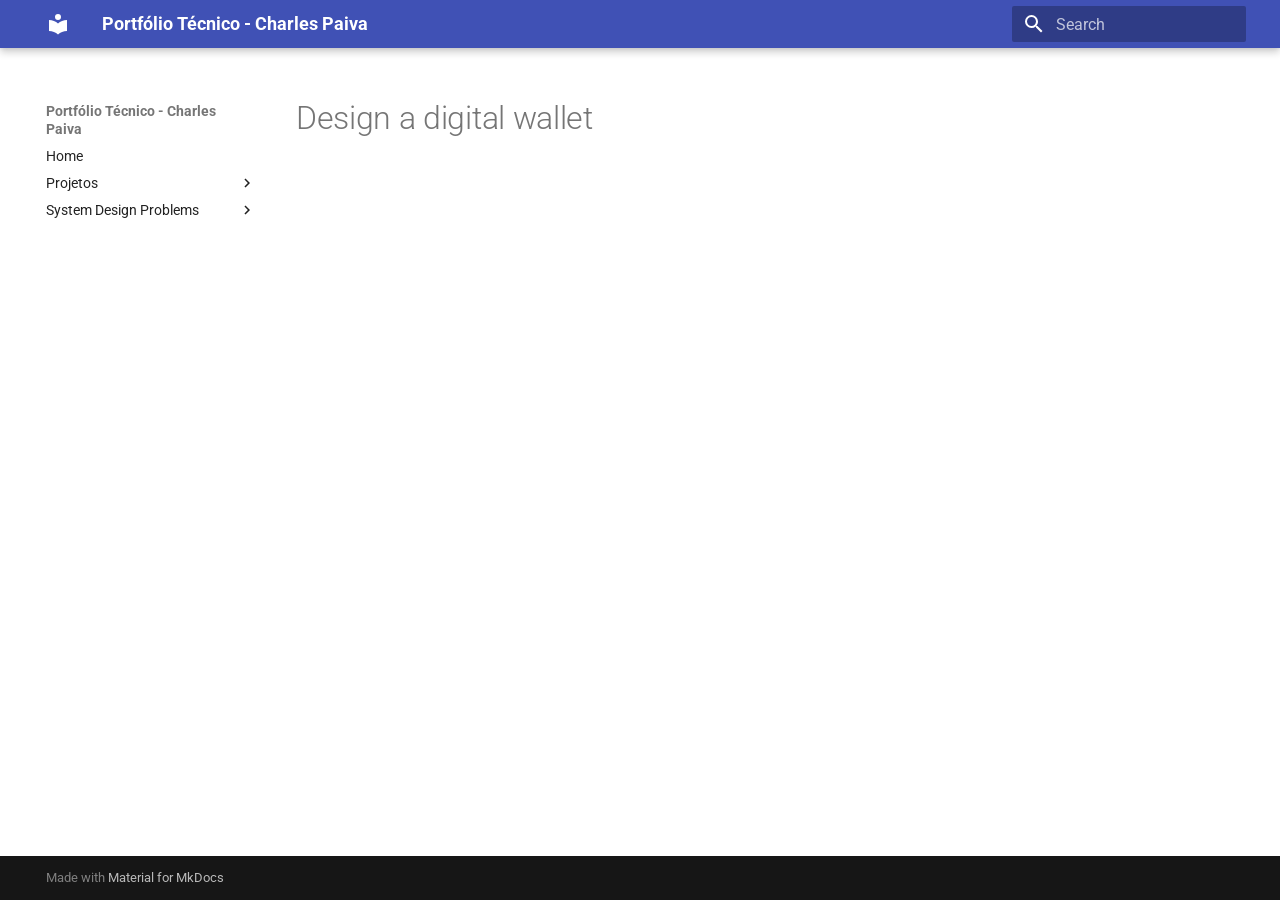
==== system-design-problems/design-a-digital-wallet/index.html @ 13e55cc3 "Deployed 41bd688 with MkDocs version: 1.6.1" ====
<!doctype html>
<html lang="en" class="no-js">
  <head>
    
      <meta charset="utf-8">
      <meta name="viewport" content="width=device-width,initial-scale=1">
      
      
      
        <link rel="canonical" href="https://charlespaivadeveloper.github.io/portfolio-tecnico/system-design-problems/design-a-digital-wallet/">
      
      
      
      
      <link rel="icon" href="../../assets/images/favicon.png">
      <meta name="generator" content="mkdocs-1.6.1, mkdocs-material-9.6.16">
    
    
      
        <title>Design a digital wallet - Portfólio Técnico - Charles Paiva</title>
      
    
    
      <link rel="stylesheet" href="../../assets/stylesheets/main.7e37652d.min.css">
      
      


    
    
      
    
    
      
        
        
        <link rel="preconnect" href="https://fonts.gstatic.com" crossorigin>
        <link rel="stylesheet" href="https://fonts.googleapis.com/css?family=Roboto:300,300i,400,400i,700,700i%7CRoboto+Mono:400,400i,700,700i&display=fallback">
        <style>:root{--md-text-font:"Roboto";--md-code-font:"Roboto Mono"}</style>
      
    
    
    <script>__md_scope=new URL("../..",location),__md_hash=e=>[...e].reduce(((e,_)=>(e<<5)-e+_.charCodeAt(0)),0),__md_get=(e,_=localStorage,t=__md_scope)=>JSON.parse(_.getItem(t.pathname+"."+e)),__md_set=(e,_,t=localStorage,a=__md_scope)=>{try{t.setItem(a.pathname+"."+e,JSON.stringify(_))}catch(e){}}</script>
    
      

    
    
    
  </head>
  
  
    <body dir="ltr">
  
    
    <input class="md-toggle" data-md-toggle="drawer" type="checkbox" id="__drawer" autocomplete="off">
    <input class="md-toggle" data-md-toggle="search" type="checkbox" id="__search" autocomplete="off">
    <label class="md-overlay" for="__drawer"></label>
    <div data-md-component="skip">
      
    </div>
    <div data-md-component="announce">
      
    </div>
    
    
      

  

<header class="md-header md-header--shadow" data-md-component="header">
  <nav class="md-header__inner md-grid" aria-label="Header">
    <a href="../.." title="Portfólio Técnico - Charles Paiva" class="md-header__button md-logo" aria-label="Portfólio Técnico - Charles Paiva" data-md-component="logo">
      
  
  <svg xmlns="http://www.w3.org/2000/svg" viewBox="0 0 24 24"><path d="M12 8a3 3 0 0 0 3-3 3 3 0 0 0-3-3 3 3 0 0 0-3 3 3 3 0 0 0 3 3m0 3.54C9.64 9.35 6.5 8 3 8v11c3.5 0 6.64 1.35 9 3.54 2.36-2.19 5.5-3.54 9-3.54V8c-3.5 0-6.64 1.35-9 3.54"/></svg>

    </a>
    <label class="md-header__button md-icon" for="__drawer">
      
      <svg xmlns="http://www.w3.org/2000/svg" viewBox="0 0 24 24"><path d="M3 6h18v2H3zm0 5h18v2H3zm0 5h18v2H3z"/></svg>
    </label>
    <div class="md-header__title" data-md-component="header-title">
      <div class="md-header__ellipsis">
        <div class="md-header__topic">
          <span class="md-ellipsis">
            Portfólio Técnico - Charles Paiva
          </span>
        </div>
        <div class="md-header__topic" data-md-component="header-topic">
          <span class="md-ellipsis">
            
              Design a digital wallet
            
          </span>
        </div>
      </div>
    </div>
    
    
      <script>var palette=__md_get("__palette");if(palette&&palette.color){if("(prefers-color-scheme)"===palette.color.media){var media=matchMedia("(prefers-color-scheme: light)"),input=document.querySelector(media.matches?"[data-md-color-media='(prefers-color-scheme: light)']":"[data-md-color-media='(prefers-color-scheme: dark)']");palette.color.media=input.getAttribute("data-md-color-media"),palette.color.scheme=input.getAttribute("data-md-color-scheme"),palette.color.primary=input.getAttribute("data-md-color-primary"),palette.color.accent=input.getAttribute("data-md-color-accent")}for(var[key,value]of Object.entries(palette.color))document.body.setAttribute("data-md-color-"+key,value)}</script>
    
    
    
      
      
        <label class="md-header__button md-icon" for="__search">
          
          <svg xmlns="http://www.w3.org/2000/svg" viewBox="0 0 24 24"><path d="M9.5 3A6.5 6.5 0 0 1 16 9.5c0 1.61-.59 3.09-1.56 4.23l.27.27h.79l5 5-1.5 1.5-5-5v-.79l-.27-.27A6.52 6.52 0 0 1 9.5 16 6.5 6.5 0 0 1 3 9.5 6.5 6.5 0 0 1 9.5 3m0 2C7 5 5 7 5 9.5S7 14 9.5 14 14 12 14 9.5 12 5 9.5 5"/></svg>
        </label>
        <div class="md-search" data-md-component="search" role="dialog">
  <label class="md-search__overlay" for="__search"></label>
  <div class="md-search__inner" role="search">
    <form class="md-search__form" name="search">
      <input type="text" class="md-search__input" name="query" aria-label="Search" placeholder="Search" autocapitalize="off" autocorrect="off" autocomplete="off" spellcheck="false" data-md-component="search-query" required>
      <label class="md-search__icon md-icon" for="__search">
        
        <svg xmlns="http://www.w3.org/2000/svg" viewBox="0 0 24 24"><path d="M9.5 3A6.5 6.5 0 0 1 16 9.5c0 1.61-.59 3.09-1.56 4.23l.27.27h.79l5 5-1.5 1.5-5-5v-.79l-.27-.27A6.52 6.52 0 0 1 9.5 16 6.5 6.5 0 0 1 3 9.5 6.5 6.5 0 0 1 9.5 3m0 2C7 5 5 7 5 9.5S7 14 9.5 14 14 12 14 9.5 12 5 9.5 5"/></svg>
        
        <svg xmlns="http://www.w3.org/2000/svg" viewBox="0 0 24 24"><path d="M20 11v2H8l5.5 5.5-1.42 1.42L4.16 12l7.92-7.92L13.5 5.5 8 11z"/></svg>
      </label>
      <nav class="md-search__options" aria-label="Search">
        
        <button type="reset" class="md-search__icon md-icon" title="Clear" aria-label="Clear" tabindex="-1">
          
          <svg xmlns="http://www.w3.org/2000/svg" viewBox="0 0 24 24"><path d="M19 6.41 17.59 5 12 10.59 6.41 5 5 6.41 10.59 12 5 17.59 6.41 19 12 13.41 17.59 19 19 17.59 13.41 12z"/></svg>
        </button>
      </nav>
      
    </form>
    <div class="md-search__output">
      <div class="md-search__scrollwrap" tabindex="0" data-md-scrollfix>
        <div class="md-search-result" data-md-component="search-result">
          <div class="md-search-result__meta">
            Initializing search
          </div>
          <ol class="md-search-result__list" role="presentation"></ol>
        </div>
      </div>
    </div>
  </div>
</div>
      
    
    
  </nav>
  
</header>
    
    <div class="md-container" data-md-component="container">
      
      
        
          
        
      
      <main class="md-main" data-md-component="main">
        <div class="md-main__inner md-grid">
          
            
              
              <div class="md-sidebar md-sidebar--primary" data-md-component="sidebar" data-md-type="navigation" >
                <div class="md-sidebar__scrollwrap">
                  <div class="md-sidebar__inner">
                    



<nav class="md-nav md-nav--primary" aria-label="Navigation" data-md-level="0">
  <label class="md-nav__title" for="__drawer">
    <a href="../.." title="Portfólio Técnico - Charles Paiva" class="md-nav__button md-logo" aria-label="Portfólio Técnico - Charles Paiva" data-md-component="logo">
      
  
  <svg xmlns="http://www.w3.org/2000/svg" viewBox="0 0 24 24"><path d="M12 8a3 3 0 0 0 3-3 3 3 0 0 0-3-3 3 3 0 0 0-3 3 3 3 0 0 0 3 3m0 3.54C9.64 9.35 6.5 8 3 8v11c3.5 0 6.64 1.35 9 3.54 2.36-2.19 5.5-3.54 9-3.54V8c-3.5 0-6.64 1.35-9 3.54"/></svg>

    </a>
    Portfólio Técnico - Charles Paiva
  </label>
  
  <ul class="md-nav__list" data-md-scrollfix>
    
      
      
  
  
  
  
    <li class="md-nav__item">
      <a href="../.." class="md-nav__link">
        
  
  
  <span class="md-ellipsis">
    Home
    
  </span>
  

      </a>
    </li>
  

    
      
      
  
  
  
  
    
    
    
    
    
    <li class="md-nav__item md-nav__item--nested">
      
        
        
        <input class="md-nav__toggle md-toggle " type="checkbox" id="__nav_2" >
        
          
          <label class="md-nav__link" for="__nav_2" id="__nav_2_label" tabindex="0">
            
  
  
  <span class="md-ellipsis">
    Projetos
    
  </span>
  

            <span class="md-nav__icon md-icon"></span>
          </label>
        
        <nav class="md-nav" data-md-level="1" aria-labelledby="__nav_2_label" aria-expanded="false">
          <label class="md-nav__title" for="__nav_2">
            <span class="md-nav__icon md-icon"></span>
            Projetos
          </label>
          <ul class="md-nav__list" data-md-scrollfix>
            
              
                
  
  
  
  
    <li class="md-nav__item">
      <a href="../../projetos/projeto1/" class="md-nav__link">
        
  
  
  <span class="md-ellipsis">
    Projeto 1
    
  </span>
  

      </a>
    </li>
  

              
            
              
                
  
  
  
  
    <li class="md-nav__item">
      <a href="../../projetos/projeto2.md" class="md-nav__link">
        
  
  
  <span class="md-ellipsis">
    Projeto 2
    
  </span>
  

      </a>
    </li>
  

              
            
          </ul>
        </nav>
      
    </li>
  

    
      
      
  
  
  
  
    
    
    
    
    
    <li class="md-nav__item md-nav__item--nested">
      
        
        
        <input class="md-nav__toggle md-toggle " type="checkbox" id="__nav_3" >
        
          
          <label class="md-nav__link" for="__nav_3" id="__nav_3_label" tabindex="0">
            
  
  
  <span class="md-ellipsis">
    System Design Problems
    
  </span>
  

            <span class="md-nav__icon md-icon"></span>
          </label>
        
        <nav class="md-nav" data-md-level="1" aria-labelledby="__nav_3_label" aria-expanded="false">
          <label class="md-nav__title" for="__nav_3">
            <span class="md-nav__icon md-icon"></span>
            System Design Problems
          </label>
          <ul class="md-nav__list" data-md-scrollfix>
            
              
                
  
  
  
  
    <li class="md-nav__item">
      <a href="../design-a-scheduled-digital-transaction-system/" class="md-nav__link">
        
  
  
  <span class="md-ellipsis">
    Design a scheduled digital transaction system
    
  </span>
  

      </a>
    </li>
  

              
            
          </ul>
        </nav>
      
    </li>
  

    
  </ul>
</nav>
                  </div>
                </div>
              </div>
            
            
              
              <div class="md-sidebar md-sidebar--secondary" data-md-component="sidebar" data-md-type="toc" >
                <div class="md-sidebar__scrollwrap">
                  <div class="md-sidebar__inner">
                    

<nav class="md-nav md-nav--secondary" aria-label="Table of contents">
  
  
  
  
</nav>
                  </div>
                </div>
              </div>
            
          
          
            <div class="md-content" data-md-component="content">
              <article class="md-content__inner md-typeset">
                
                  



  <h1>Design a digital wallet</h1>














                
              </article>
            </div>
          
          
<script>var target=document.getElementById(location.hash.slice(1));target&&target.name&&(target.checked=target.name.startsWith("__tabbed_"))</script>
        </div>
        
      </main>
      
        <footer class="md-footer">
  
  <div class="md-footer-meta md-typeset">
    <div class="md-footer-meta__inner md-grid">
      <div class="md-copyright">
  
  
    Made with
    <a href="https://squidfunk.github.io/mkdocs-material/" target="_blank" rel="noopener">
      Material for MkDocs
    </a>
  
</div>
      
    </div>
  </div>
</footer>
      
    </div>
    <div class="md-dialog" data-md-component="dialog">
      <div class="md-dialog__inner md-typeset"></div>
    </div>
    
    
    
      
      <script id="__config" type="application/json">{"base": "../..", "features": [], "search": "../../assets/javascripts/workers/search.d50fe291.min.js", "tags": null, "translations": {"clipboard.copied": "Copied to clipboard", "clipboard.copy": "Copy to clipboard", "search.result.more.one": "1 more on this page", "search.result.more.other": "# more on this page", "search.result.none": "No matching documents", "search.result.one": "1 matching document", "search.result.other": "# matching documents", "search.result.placeholder": "Type to start searching", "search.result.term.missing": "Missing", "select.version": "Select version"}, "version": null}</script>
    
    
      <script src="../../assets/javascripts/bundle.50899def.min.js"></script>
      
    
  </body>
</html>
---- assets/stylesheets/main.7e37652d.min.css ----
@charset "UTF-8";html{-webkit-text-size-adjust:none;-moz-text-size-adjust:none;text-size-adjust:none;box-sizing:border-box}*,:after,:before{box-sizing:inherit}@media (prefers-reduced-motion){*,:after,:before{transition:none!important}}body{margin:0}a,button,input,label{-webkit-tap-highlight-color:transparent}a{color:inherit;text-decoration:none}hr{border:0;box-sizing:initial;display:block;height:.05rem;overflow:visible;padding:0}small{font-size:80%}sub,sup{line-height:1em}img{border-style:none}table{border-collapse:initial;border-spacing:0}td,th{font-weight:400;vertical-align:top}button{background:#0000;border:0;font-family:inherit;font-size:inherit;margin:0;padding:0}input{border:0;outline:none}:root{--md-primary-fg-color:#4051b5;--md-primary-fg-color--light:#5d6cc0;--md-primary-fg-color--dark:#303fa1;--md-primary-bg-color:#fff;--md-primary-bg-color--light:#ffffffb3;--md-accent-fg-color:#526cfe;--md-accent-fg-color--transparent:#526cfe1a;--md-accent-bg-color:#fff;--md-accent-bg-color--light:#ffffffb3}[data-md-color-scheme=default]{color-scheme:light}[data-md-color-scheme=default] img[src$="#gh-dark-mode-only"],[data-md-color-scheme=default] img[src$="#only-dark"]{display:none}:root,[data-md-color-scheme=default]{--md-hue:225deg;--md-default-fg-color:#000000de;--md-default-fg-color--light:#0000008a;--md-default-fg-color--lighter:#00000052;--md-default-fg-color--lightest:#00000012;--md-default-bg-color:#fff;--md-default-bg-color--light:#ffffffb3;--md-default-bg-color--lighter:#ffffff4d;--md-default-bg-color--lightest:#ffffff1f;--md-code-fg-color:#36464e;--md-code-bg-color:#f5f5f5;--md-code-hl-color:#4287ff;--md-code-hl-color--light:#4287ff1a;--md-code-hl-number-color:#d52a2a;--md-code-hl-special-color:#db1457;--md-code-hl-function-color:#a846b9;--md-code-hl-constant-color:#6e59d9;--md-code-hl-keyword-color:#3f6ec6;--md-code-hl-string-color:#1c7d4d;--md-code-hl-name-color:var(--md-code-fg-color);--md-code-hl-operator-color:var(--md-default-fg-color--light);--md-code-hl-punctuation-color:var(--md-default-fg-color--light);--md-code-hl-comment-color:var(--md-default-fg-color--light);--md-code-hl-generic-color:var(--md-default-fg-color--light);--md-code-hl-variable-color:var(--md-default-fg-color--light);--md-typeset-color:var(--md-default-fg-color);--md-typeset-a-color:var(--md-primary-fg-color);--md-typeset-del-color:#f5503d26;--md-typeset-ins-color:#0bd57026;--md-typeset-kbd-color:#fafafa;--md-typeset-kbd-accent-color:#fff;--md-typeset-kbd-border-color:#b8b8b8;--md-typeset-mark-color:#ffff0080;--md-typeset-table-color:#0000001f;--md-typeset-table-color--light:rgba(0,0,0,.035);--md-admonition-fg-color:var(--md-default-fg-color);--md-admonition-bg-color:var(--md-default-bg-color);--md-warning-fg-color:#000000de;--md-warning-bg-color:#ff9;--md-footer-fg-color:#fff;--md-footer-fg-color--light:#ffffffb3;--md-footer-fg-color--lighter:#ffffff73;--md-footer-bg-color:#000000de;--md-footer-bg-color--dark:#00000052;--md-shadow-z1:0 0.2rem 0.5rem #0000000d,0 0 0.05rem #0000001a;--md-shadow-z2:0 0.2rem 0.5rem #0000001a,0 0 0.05rem #00000040;--md-shadow-z3:0 0.2rem 0.5rem #0003,0 0 0.05rem #00000059}.md-icon svg{fill:currentcolor;display:block;height:1.2rem;width:1.2rem}body{-webkit-font-smoothing:antialiased;-moz-osx-font-smoothing:grayscale;--md-text-font-family:var(--md-text-font,_),-apple-system,BlinkMacSystemFont,Helvetica,Arial,sans-serif;--md-code-font-family:var(--md-code-font,_),SFMono-Regular,Consolas,Menlo,monospace}aside,body,input{font-feature-settings:"kern","liga";color:var(--md-typeset-color);font-family:var(--md-text-font-family)}code,kbd,pre{font-feature-settings:"kern";font-family:var(--md-code-font-family)}:root{--md-typeset-table-sort-icon:url('data:image/svg+xml;charset=utf-8,<svg xmlns="http://www.w3.org/2000/svg" viewBox="0 0 24 24"><path d="m18 21-4-4h3V7h-3l4-4 4 4h-3v10h3M2 19v-2h10v2M2 13v-2h7v2M2 7V5h4v2z"/></svg>');--md-typeset-table-sort-icon--asc:url('data:image/svg+xml;charset=utf-8,<svg xmlns="http://www.w3.org/2000/svg" viewBox="0 0 24 24"><path d="M19 17h3l-4 4-4-4h3V3h2M2 17h10v2H2M6 5v2H2V5m0 6h7v2H2z"/></svg>');--md-typeset-table-sort-icon--desc:url('data:image/svg+xml;charset=utf-8,<svg xmlns="http://www.w3.org/2000/svg" viewBox="0 0 24 24"><path d="M19 7h3l-4-4-4 4h3v14h2M2 17h10v2H2M6 5v2H2V5m0 6h7v2H2z"/></svg>')}.md-typeset{-webkit-print-color-adjust:exact;color-adjust:exact;font-size:.8rem;line-height:1.6;overflow-wrap:break-word}@media print{.md-typeset{font-size:.68rem}}.md-typeset blockquote,.md-typeset dl,.md-typeset figure,.md-typeset ol,.md-typeset pre,.md-typeset ul{margin-bottom:1em;margin-top:1em}.md-typeset h1{color:var(--md-default-fg-color--light);font-size:2em;line-height:1.3;margin:0 0 1.25em}.md-typeset h1,.md-typeset h2{font-weight:300;letter-spacing:-.01em}.md-typeset h2{font-size:1.5625em;line-height:1.4;margin:1.6em 0 .64em}.md-typeset h3{font-size:1.25em;font-weight:400;letter-spacing:-.01em;line-height:1.5;margin:1.6em 0 .8em}.md-typeset h2+h3{margin-top:.8em}.md-typeset h4{font-weight:700;letter-spacing:-.01em;margin:1em 0}.md-typeset h5,.md-typeset h6{color:var(--md-default-fg-color--light);font-size:.8em;font-weight:700;letter-spacing:-.01em;margin:1.25em 0}.md-typeset h5{text-transform:uppercase}.md-typeset h5 code{text-transform:none}.md-typeset hr{border-bottom:.05rem solid var(--md-default-fg-color--lightest);display:flow-root;margin:1.5em 0}.md-typeset a{color:var(--md-typeset-a-color);word-break:break-word}.md-typeset a,.md-typeset a:before{transition:color 125ms}.md-typeset a:focus,.md-typeset a:hover{color:var(--md-accent-fg-color)}.md-typeset a:focus code,.md-typeset a:hover code{background-color:var(--md-accent-fg-color--transparent)}.md-typeset a code{color:currentcolor;transition:background-color 125ms}.md-typeset a.focus-visible{outline-color:var(--md-accent-fg-color);outline-offset:.2rem}.md-typeset code,.md-typeset kbd,.md-typeset pre{color:var(--md-code-fg-color);direction:ltr;font-variant-ligatures:none}@media print{.md-typeset code,.md-typeset kbd,.md-typeset pre{white-space:pre-wrap}}.md-typeset code{background-color:var(--md-code-bg-color);border-radius:.1rem;-webkit-box-decoration-break:clone;box-decoration-break:clone;font-size:.85em;padding:0 .2941176471em;word-break:break-word}.md-typeset code:not(.focus-visible){-webkit-tap-highlight-color:transparent;outline:none}.md-typeset pre{display:flow-root;line-height:1.4;position:relative}.md-typeset pre>code{-webkit-box-decoration-break:slice;box-decoration-break:slice;box-shadow:none;display:block;margin:0;outline-color:var(--md-accent-fg-color);overflow:auto;padding:.7720588235em 1.1764705882em;scrollbar-color:var(--md-default-fg-color--lighter) #0000;scrollbar-width:thin;touch-action:auto;word-break:normal}.md-typeset pre>code:hover{scrollbar-color:var(--md-accent-fg-color) #0000}.md-typeset pre>code::-webkit-scrollbar{height:.2rem;width:.2rem}.md-typeset pre>code::-webkit-scrollbar-thumb{background-color:var(--md-default-fg-color--lighter)}.md-typeset pre>code::-webkit-scrollbar-thumb:hover{background-color:var(--md-accent-fg-color)}.md-typeset kbd{background-color:var(--md-typeset-kbd-color);border-radius:.1rem;box-shadow:0 .1rem 0 .05rem var(--md-typeset-kbd-border-color),0 .1rem 0 var(--md-typeset-kbd-border-color),0 -.1rem .2rem var(--md-typeset-kbd-accent-color) inset;color:var(--md-default-fg-color);display:inline-block;font-size:.75em;padding:0 .6666666667em;vertical-align:text-top;word-break:break-word}.md-typeset mark{background-color:var(--md-typeset-mark-color);-webkit-box-decoration-break:clone;box-decoration-break:clone;color:inherit;word-break:break-word}.md-typeset abbr{border-bottom:.05rem dotted var(--md-default-fg-color--light);cursor:help;text-decoration:none}.md-typeset small{opacity:.75}[dir=ltr] .md-typeset sub,[dir=ltr] .md-typeset sup{margin-left:.078125em}[dir=rtl] .md-typeset sub,[dir=rtl] .md-typeset sup{margin-right:.078125em}[dir=ltr] .md-typeset blockquote{padding-left:.6rem}[dir=rtl] .md-typeset blockquote{padding-right:.6rem}[dir=ltr] .md-typeset blockquote{border-left:.2rem solid var(--md-default-fg-color--lighter)}[dir=rtl] .md-typeset blockquote{border-right:.2rem solid var(--md-default-fg-color--lighter)}.md-typeset blockquote{color:var(--md-default-fg-color--light);margin-left:0;margin-right:0}.md-typeset ul{list-style-type:disc}.md-typeset ul[type]{list-style-type:revert-layer}[dir=ltr] .md-typeset ol,[dir=ltr] .md-typeset ul{margin-left:.625em}[dir=rtl] .md-typeset ol,[dir=rtl] .md-typeset ul{margin-right:.625em}.md-typeset ol,.md-typeset ul{padding:0}.md-typeset ol:not([hidden]),.md-typeset ul:not([hidden]){display:flow-root}.md-typeset ol ol,.md-typeset ul ol{list-style-type:lower-alpha}.md-typeset ol ol ol,.md-typeset ul ol ol{list-style-type:lower-roman}.md-typeset ol ol ol ol,.md-typeset ul ol ol ol{list-style-type:upper-alpha}.md-typeset ol ol ol ol ol,.md-typeset ul ol ol ol ol{list-style-type:upper-roman}.md-typeset ol[type],.md-typeset ul[type]{list-style-type:revert-layer}[dir=ltr] .md-typeset ol li,[dir=ltr] .md-typeset ul li{margin-left:1.25em}[dir=rtl] .md-typeset ol li,[dir=rtl] .md-typeset ul li{margin-right:1.25em}.md-typeset ol li,.md-typeset ul li{margin-bottom:.5em}.md-typeset ol li blockquote,.md-typeset ol li p,.md-typeset ul li blockquote,.md-typeset ul li p{margin:.5em 0}.md-typeset ol li:last-child,.md-typeset ul li:last-child{margin-bottom:0}[dir=ltr] .md-typeset ol li ol,[dir=ltr] .md-typeset ol li ul,[dir=ltr] .md-typeset ul li ol,[dir=ltr] .md-typeset ul li ul{margin-left:.625em}[dir=rtl] .md-typeset ol li ol,[dir=rtl] .md-typeset ol li ul,[dir=rtl] .md-typeset ul li ol,[dir=rtl] .md-typeset ul li ul{margin-right:.625em}.md-typeset ol li ol,.md-typeset ol li ul,.md-typeset ul li ol,.md-typeset ul li ul{margin-bottom:.5em;margin-top:.5em}[dir=ltr] .md-typeset dd{margin-left:1.875em}[dir=rtl] .md-typeset dd{margin-right:1.875em}.md-typeset dd{margin-bottom:1.5em;margin-top:1em}.md-typeset img,.md-typeset svg,.md-typeset video{height:auto;max-width:100%}.md-typeset img[align=left]{margin:1em 1em 1em 0}.md-typeset img[align=right]{margin:1em 0 1em 1em}.md-typeset img[align]:only-child{margin-top:0}.md-typeset figure{display:flow-root;margin:1em auto;max-width:100%;text-align:center;width:-moz-fit-content;width:fit-content}.md-typeset figure img{display:block;margin:0 auto}.md-typeset figcaption{font-style:italic;margin:1em auto;max-width:24rem}.md-typeset iframe{max-width:100%}.md-typeset table:not([class]){background-color:var(--md-default-bg-color);border:.05rem solid var(--md-typeset-table-color);border-radius:.1rem;display:inline-block;font-size:.64rem;max-width:100%;overflow:auto;touch-action:auto}@media print{.md-typeset table:not([class]){display:table}}.md-typeset table:not([class])+*{margin-top:1.5em}.md-typeset table:not([class]) td>:first-child,.md-typeset table:not([class]) th>:first-child{margin-top:0}.md-typeset table:not([class]) td>:last-child,.md-typeset table:not([class]) th>:last-child{margin-bottom:0}.md-typeset table:not([class]) td:not([align]),.md-typeset table:not([class]) th:not([align]){text-align:left}[dir=rtl] .md-typeset table:not([class]) td:not([align]),[dir=rtl] .md-typeset table:not([class]) th:not([align]){text-align:right}.md-typeset table:not([class]) th{font-weight:700;min-width:5rem;padding:.9375em 1.25em;vertical-align:top}.md-typeset table:not([class]) td{border-top:.05rem solid var(--md-typeset-table-color);padding:.9375em 1.25em;vertical-align:top}.md-typeset table:not([class]) tbody tr{transition:background-color 125ms}.md-typeset table:not([class]) tbody tr:hover{background-color:var(--md-typeset-table-color--light);box-shadow:0 .05rem 0 var(--md-default-bg-color) inset}.md-typeset table:not([class]) a{word-break:normal}.md-typeset table th[role=columnheader]{cursor:pointer}[dir=ltr] .md-typeset table th[role=columnheader]:after{margin-left:.5em}[dir=rtl] .md-typeset table th[role=columnheader]:after{margin-right:.5em}.md-typeset table th[role=columnheader]:after{content:"";display:inline-block;height:1.2em;-webkit-mask-image:var(--md-typeset-table-sort-icon);mask-image:var(--md-typeset-table-sort-icon);-webkit-mask-repeat:no-repeat;mask-repeat:no-repeat;-webkit-mask-size:contain;mask-size:contain;transition:background-color 125ms;vertical-align:text-bottom;width:1.2em}.md-typeset table th[role=columnheader]:hover:after{background-color:var(--md-default-fg-color--lighter)}.md-typeset table th[role=columnheader][aria-sort=ascending]:after{background-color:var(--md-default-fg-color--light);-webkit-mask-image:var(--md-typeset-table-sort-icon--asc);mask-image:var(--md-typeset-table-sort-icon--asc)}.md-typeset table th[role=columnheader][aria-sort=descending]:after{background-color:var(--md-default-fg-color--light);-webkit-mask-image:var(--md-typeset-table-sort-icon--desc);mask-image:var(--md-typeset-table-sort-icon--desc)}.md-typeset__scrollwrap{margin:1em -.8rem;overflow-x:auto;touch-action:auto}.md-typeset__table{display:inline-block;margin-bottom:.5em;padding:0 .8rem}@media print{.md-typeset__table{display:block}}html .md-typeset__table table{display:table;margin:0;overflow:hidden;width:100%}@media screen and (max-width:44.984375em){.md-content__inner>pre{margin:1em -.8rem}.md-content__inner>pre code{border-radius:0}}.md-typeset .md-author{border-radius:100%;display:block;flex-shrink:0;height:1.6rem;overflow:hidden;position:relative;transition:color 125ms,transform 125ms;width:1.6rem}.md-typeset .md-author img{display:block}.md-typeset .md-author--more{background:var(--md-default-fg-color--lightest);color:var(--md-default-fg-color--lighter);font-size:.6rem;font-weight:700;line-height:1.6rem;text-align:center}.md-typeset .md-author--long{height:2.4rem;width:2.4rem}.md-typeset a.md-author{transform:scale(1)}.md-typeset a.md-author img{border-radius:100%;filter:grayscale(100%) opacity(75%);transition:filter 125ms}.md-typeset a.md-author:focus,.md-typeset a.md-author:hover{transform:scale(1.1);z-index:1}.md-typeset a.md-author:focus img,.md-typeset a.md-author:hover img{filter:grayscale(0)}.md-banner{background-color:var(--md-footer-bg-color);color:var(--md-footer-fg-color);overflow:auto}@media print{.md-banner{display:none}}.md-banner--warning{background-color:var(--md-warning-bg-color);color:var(--md-warning-fg-color)}.md-banner__inner{font-size:.7rem;margin:.6rem auto;padding:0 .8rem}[dir=ltr] .md-banner__button{float:right}[dir=rtl] .md-banner__button{float:left}.md-banner__button{color:inherit;cursor:pointer;transition:opacity .25s}.no-js .md-banner__button{display:none}.md-banner__button:hover{opacity:.7}html{font-size:125%;height:100%;overflow-x:hidden}@media screen and (min-width:100em){html{font-size:137.5%}}@media screen and (min-width:125em){html{font-size:150%}}body{background-color:var(--md-default-bg-color);display:flex;flex-direction:column;font-size:.5rem;min-height:100%;position:relative;width:100%}@media print{body{display:block}}@media screen and (max-width:59.984375em){body[data-md-scrolllock]{position:fixed}}.md-grid{margin-left:auto;margin-right:auto;max-width:61rem}.md-container{display:flex;flex-direction:column;flex-grow:1}@media print{.md-container{display:block}}.md-main{flex-grow:1}.md-main__inner{display:flex;height:100%;margin-top:1.5rem}.md-ellipsis{overflow:hidden;text-overflow:ellipsis}.md-toggle{display:none}.md-option{height:0;opacity:0;position:absolute;width:0}.md-option:checked+label:not([hidden]){display:block}.md-option.focus-visible+label{outline-color:var(--md-accent-fg-color);outline-style:auto}.md-skip{background-color:var(--md-default-fg-color);border-radius:.1rem;color:var(--md-default-bg-color);font-size:.64rem;margin:.5rem;opacity:0;outline-color:var(--md-accent-fg-color);padding:.3rem .5rem;position:fixed;transform:translateY(.4rem);z-index:-1}.md-skip:focus{opacity:1;transform:translateY(0);transition:transform .25s cubic-bezier(.4,0,.2,1),opacity 175ms 75ms;z-index:10}@page{margin:25mm}:root{--md-clipboard-icon:url('data:image/svg+xml;charset=utf-8,<svg xmlns="http://www.w3.org/2000/svg" viewBox="0 0 24 24"><path d="M19 21H8V7h11m0-2H8a2 2 0 0 0-2 2v14a2 2 0 0 0 2 2h11a2 2 0 0 0 2-2V7a2 2 0 0 0-2-2m-3-4H4a2 2 0 0 0-2 2v14h2V3h12z"/></svg>')}.md-clipboard{border-radius:.1rem;color:var(--md-default-fg-color--lightest);cursor:pointer;height:1.5em;outline-color:var(--md-accent-fg-color);outline-offset:.1rem;position:absolute;right:.5em;top:.5em;transition:color .25s;width:1.5em;z-index:1}@media print{.md-clipboard{display:none}}.md-clipboard:not(.focus-visible){-webkit-tap-highlight-color:transparent;outline:none}:hover>.md-clipboard{color:var(--md-default-fg-color--light)}.md-clipboard:focus,.md-clipboard:hover{color:var(--md-accent-fg-color)}.md-clipboard:after{background-color:currentcolor;content:"";display:block;height:1.125em;margin:0 auto;-webkit-mask-image:var(--md-clipboard-icon);mask-image:var(--md-clipboard-icon);-webkit-mask-position:center;mask-position:center;-webkit-mask-repeat:no-repeat;mask-repeat:no-repeat;-webkit-mask-size:contain;mask-size:contain;width:1.125em}.md-clipboard--inline{cursor:pointer}.md-clipboard--inline code{transition:color .25s,background-color .25s}.md-clipboard--inline:focus code,.md-clipboard--inline:hover code{background-color:var(--md-accent-fg-color--transparent);color:var(--md-accent-fg-color)}.md-typeset .md-code__content{display:grid}@keyframes consent{0%{opacity:0;transform:translateY(100%)}to{opacity:1;transform:translateY(0)}}@keyframes overlay{0%{opacity:0}to{opacity:1}}.md-consent__overlay{animation:overlay .25s both;-webkit-backdrop-filter:blur(.1rem);backdrop-filter:blur(.1rem);background-color:#0000008a;height:100%;opacity:1;position:fixed;top:0;width:100%;z-index:5}.md-consent__inner{animation:consent .5s cubic-bezier(.1,.7,.1,1) both;background-color:var(--md-default-bg-color);border:0;border-radius:.1rem;bottom:0;box-shadow:0 0 .2rem #0000001a,0 .2rem .4rem #0003;max-height:100%;overflow:auto;padding:0;position:fixed;width:100%;z-index:5}.md-consent__form{padding:.8rem}.md-consent__settings{display:none;margin:1em 0}input:checked+.md-consent__settings{display:block}.md-consent__controls{margin-bottom:.8rem}.md-typeset .md-consent__controls .md-button{display:inline}@media screen and (max-width:44.984375em){.md-typeset .md-consent__controls .md-button{display:block;margin-top:.4rem;text-align:center;width:100%}}.md-consent label{cursor:pointer}.md-content{flex-grow:1;min-width:0}.md-content__inner{margin:0 .8rem 1.2rem;padding-top:.6rem}@media screen and (min-width:76.25em){[dir=ltr] .md-sidebar--primary:not([hidden])~.md-content>.md-content__inner{margin-left:1.2rem}[dir=ltr] .md-sidebar--secondary:not([hidden])~.md-content>.md-content__inner,[dir=rtl] .md-sidebar--primary:not([hidden])~.md-content>.md-content__inner{margin-right:1.2rem}[dir=rtl] .md-sidebar--secondary:not([hidden])~.md-content>.md-content__inner{margin-left:1.2rem}}.md-content__inner:before{content:"";display:block;height:.4rem}.md-content__inner>:last-child{margin-bottom:0}[dir=ltr] .md-content__button{float:right}[dir=rtl] .md-content__button{float:left}[dir=ltr] .md-content__button{margin-left:.4rem}[dir=rtl] .md-content__button{margin-right:.4rem}.md-content__button{margin:.4rem 0;padding:0}@media print{.md-content__button{display:none}}.md-typeset .md-content__button{color:var(--md-default-fg-color--lighter)}.md-content__button svg{display:inline;vertical-align:top}[dir=rtl] .md-content__button svg{transform:scaleX(-1)}[dir=ltr] .md-dialog{right:.8rem}[dir=rtl] .md-dialog{left:.8rem}.md-dialog{background-color:var(--md-default-fg-color);border-radius:.1rem;bottom:.8rem;box-shadow:var(--md-shadow-z3);min-width:11.1rem;opacity:0;padding:.4rem .6rem;pointer-events:none;position:fixed;transform:translateY(100%);transition:transform 0ms .4s,opacity .4s;z-index:4}@media print{.md-dialog{display:none}}.md-dialog--active{opacity:1;pointer-events:auto;transform:translateY(0);transition:transform .4s cubic-bezier(.075,.85,.175,1),opacity .4s}.md-dialog__inner{color:var(--md-default-bg-color);font-size:.7rem}.md-feedback{margin:2em 0 1em;text-align:center}.md-feedback fieldset{border:none;margin:0;padding:0}.md-feedback__title{font-weight:700;margin:1em auto}.md-feedback__inner{position:relative}.md-feedback__list{display:flex;flex-wrap:wrap;place-content:baseline center;position:relative}.md-feedback__list:hover .md-icon:not(:disabled){color:var(--md-default-fg-color--lighter)}:disabled .md-feedback__list{min-height:1.8rem}.md-feedback__icon{color:var(--md-default-fg-color--light);cursor:pointer;flex-shrink:0;margin:0 .1rem;transition:color 125ms}.md-feedback__icon:not(:disabled).md-icon:hover{color:var(--md-accent-fg-color)}.md-feedback__icon:disabled{color:var(--md-default-fg-color--lightest);pointer-events:none}.md-feedback__note{opacity:0;position:relative;transform:translateY(.4rem);transition:transform .4s cubic-bezier(.1,.7,.1,1),opacity .15s}.md-feedback__note>*{margin:0 auto;max-width:16rem}:disabled .md-feedback__note{opacity:1;transform:translateY(0)}@media print{.md-feedback{display:none}}.md-footer{background-color:var(--md-footer-bg-color);color:var(--md-footer-fg-color)}@media print{.md-footer{display:none}}.md-footer__inner{justify-content:space-between;overflow:auto;padding:.2rem}.md-footer__inner:not([hidden]){display:flex}.md-footer__link{align-items:end;display:flex;flex-grow:0.01;margin-bottom:.4rem;margin-top:1rem;max-width:100%;outline-color:var(--md-accent-fg-color);overflow:hidden;transition:opacity .25s}.md-footer__link:focus,.md-footer__link:hover{opacity:.7}[dir=rtl] .md-footer__link svg{transform:scaleX(-1)}@media screen and (max-width:44.984375em){.md-footer__link--prev{flex-shrink:0}.md-footer__link--prev .md-footer__title{display:none}}[dir=ltr] .md-footer__link--next{margin-left:auto}[dir=rtl] .md-footer__link--next{margin-right:auto}.md-footer__link--next{text-align:right}[dir=rtl] .md-footer__link--next{text-align:left}.md-footer__title{flex-grow:1;font-size:.9rem;margin-bottom:.7rem;max-width:calc(100% - 2.4rem);padding:0 1rem;white-space:nowrap}.md-footer__button{margin:.2rem;padding:.4rem}.md-footer__direction{font-size:.64rem;opacity:.7}.md-footer-meta{background-color:var(--md-footer-bg-color--dark)}.md-footer-meta__inner{display:flex;flex-wrap:wrap;justify-content:space-between;padding:.2rem}html .md-footer-meta.md-typeset a{color:var(--md-footer-fg-color--light)}html .md-footer-meta.md-typeset a:focus,html .md-footer-meta.md-typeset a:hover{color:var(--md-footer-fg-color)}.md-copyright{color:var(--md-footer-fg-color--lighter);font-size:.64rem;margin:auto .6rem;padding:.4rem 0;width:100%}@media screen and (min-width:45em){.md-copyright{width:auto}}.md-copyright__highlight{color:var(--md-footer-fg-color--light)}.md-social{display:inline-flex;gap:.2rem;margin:0 .4rem;padding:.2rem 0 .6rem}@media screen and (min-width:45em){.md-social{padding:.6rem 0}}.md-social__link{display:inline-block;height:1.6rem;text-align:center;width:1.6rem}.md-social__link:before{line-height:1.9}.md-social__link svg{fill:currentcolor;max-height:.8rem;vertical-align:-25%}.md-typeset .md-button{border:.1rem solid;border-radius:.1rem;color:var(--md-primary-fg-color);cursor:pointer;display:inline-block;font-weight:700;padding:.625em 2em;transition:color 125ms,background-color 125ms,border-color 125ms}.md-typeset .md-button--primary{background-color:var(--md-primary-fg-color);border-color:var(--md-primary-fg-color);color:var(--md-primary-bg-color)}.md-typeset .md-button:focus,.md-typeset .md-button:hover{background-color:var(--md-accent-fg-color);border-color:var(--md-accent-fg-color);color:var(--md-accent-bg-color)}[dir=ltr] .md-typeset .md-input{border-top-left-radius:.1rem}[dir=ltr] .md-typeset .md-input,[dir=rtl] .md-typeset .md-input{border-top-right-radius:.1rem}[dir=rtl] .md-typeset .md-input{border-top-left-radius:.1rem}.md-typeset .md-input{border-bottom:.1rem solid var(--md-default-fg-color--lighter);box-shadow:var(--md-shadow-z1);font-size:.8rem;height:1.8rem;padding:0 .6rem;transition:border .25s,box-shadow .25s}.md-typeset .md-input:focus,.md-typeset .md-input:hover{border-bottom-color:var(--md-accent-fg-color);box-shadow:var(--md-shadow-z2)}.md-typeset .md-input--stretch{width:100%}.md-header{background-color:var(--md-primary-fg-color);box-shadow:0 0 .2rem #0000,0 .2rem .4rem #0000;color:var(--md-primary-bg-color);display:block;left:0;position:sticky;right:0;top:0;z-index:4}@media print{.md-header{display:none}}.md-header[hidden]{transform:translateY(-100%);transition:transform .25s cubic-bezier(.8,0,.6,1),box-shadow .25s}.md-header--shadow{box-shadow:0 0 .2rem #0000001a,0 .2rem .4rem #0003;transition:transform .25s cubic-bezier(.1,.7,.1,1),box-shadow .25s}.md-header__inner{align-items:center;display:flex;padding:0 .2rem}.md-header__button{color:currentcolor;cursor:pointer;margin:.2rem;outline-color:var(--md-accent-fg-color);padding:.4rem;position:relative;transition:opacity .25s;vertical-align:middle;z-index:1}.md-header__button:hover{opacity:.7}.md-header__button:not([hidden]){display:inline-block}.md-header__button:not(.focus-visible){-webkit-tap-highlight-color:transparent;outline:none}.md-header__button.md-logo{margin:.2rem;padding:.4rem}@media screen and (max-width:76.234375em){.md-header__button.md-logo{display:none}}.md-header__button.md-logo img,.md-header__button.md-logo svg{fill:currentcolor;display:block;height:1.2rem;width:auto}@media screen and (min-width:60em){.md-header__button[for=__search]{display:none}}.no-js .md-header__button[for=__search]{display:none}[dir=rtl] .md-header__button[for=__search] svg{transform:scaleX(-1)}@media screen and (min-width:76.25em){.md-header__button[for=__drawer]{display:none}}.md-header__topic{display:flex;max-width:100%;position:absolute;transition:transform .4s cubic-bezier(.1,.7,.1,1),opacity .15s;white-space:nowrap}.md-header__topic+.md-header__topic{opacity:0;pointer-events:none;transform:translateX(1.25rem);transition:transform .4s cubic-bezier(1,.7,.1,.1),opacity .15s;z-index:-1}[dir=rtl] .md-header__topic+.md-header__topic{transform:translateX(-1.25rem)}.md-header__topic:first-child{font-weight:700}[dir=ltr] .md-header__title{margin-left:1rem;margin-right:.4rem}[dir=rtl] .md-header__title{margin-left:.4rem;margin-right:1rem}.md-header__title{flex-grow:1;font-size:.9rem;height:2.4rem;line-height:2.4rem}.md-header__title--active .md-header__topic{opacity:0;pointer-events:none;transform:translateX(-1.25rem);transition:transform .4s cubic-bezier(1,.7,.1,.1),opacity .15s;z-index:-1}[dir=rtl] .md-header__title--active .md-header__topic{transform:translateX(1.25rem)}.md-header__title--active .md-header__topic+.md-header__topic{opacity:1;pointer-events:auto;transform:translateX(0);transition:transform .4s cubic-bezier(.1,.7,.1,1),opacity .15s;z-index:0}.md-header__title>.md-header__ellipsis{height:100%;position:relative;width:100%}.md-header__option{display:flex;flex-shrink:0;max-width:100%;transition:max-width 0ms .25s,opacity .25s .25s;white-space:nowrap}[data-md-toggle=search]:checked~.md-header .md-header__option{max-width:0;opacity:0;transition:max-width 0ms,opacity 0ms}.md-header__option>input{bottom:0}.md-header__source{display:none}@media screen and (min-width:60em){[dir=ltr] .md-header__source{margin-left:1rem}[dir=rtl] .md-header__source{margin-right:1rem}.md-header__source{display:block;max-width:11.7rem;width:11.7rem}}@media screen and (min-width:76.25em){[dir=ltr] .md-header__source{margin-left:1.4rem}[dir=rtl] .md-header__source{margin-right:1.4rem}}.md-meta{color:var(--md-default-fg-color--light);font-size:.7rem;line-height:1.3}.md-meta__list{display:inline-flex;flex-wrap:wrap;list-style:none;margin:0;padding:0}.md-meta__item:not(:last-child):after{content:"·";margin-left:.2rem;margin-right:.2rem}.md-meta__link{color:var(--md-typeset-a-color)}.md-meta__link:focus,.md-meta__link:hover{color:var(--md-accent-fg-color)}.md-draft{background-color:#ff1744;border-radius:.125em;color:#fff;display:inline-block;font-weight:700;padding-left:.5714285714em;padding-right:.5714285714em}:root{--md-nav-icon--prev:url('data:image/svg+xml;charset=utf-8,<svg xmlns="http://www.w3.org/2000/svg" viewBox="0 0 24 24"><path d="M20 11v2H8l5.5 5.5-1.42 1.42L4.16 12l7.92-7.92L13.5 5.5 8 11z"/></svg>');--md-nav-icon--next:url('data:image/svg+xml;charset=utf-8,<svg xmlns="http://www.w3.org/2000/svg" viewBox="0 0 24 24"><path d="M8.59 16.58 13.17 12 8.59 7.41 10 6l6 6-6 6z"/></svg>');--md-toc-icon:url('data:image/svg+xml;charset=utf-8,<svg xmlns="http://www.w3.org/2000/svg" viewBox="0 0 24 24"><path d="M3 9h14V7H3zm0 4h14v-2H3zm0 4h14v-2H3zm16 0h2v-2h-2zm0-10v2h2V7zm0 6h2v-2h-2z"/></svg>')}.md-nav{font-size:.7rem;line-height:1.3}.md-nav__title{color:var(--md-default-fg-color--light);display:block;font-weight:700;overflow:hidden;padding:0 .6rem;text-overflow:ellipsis}.md-nav__title .md-nav__button{display:none}.md-nav__title .md-nav__button img{height:100%;width:auto}.md-nav__title .md-nav__button.md-logo img,.md-nav__title .md-nav__button.md-logo svg{fill:currentcolor;display:block;height:2.4rem;max-width:100%;object-fit:contain;width:auto}.md-nav__list{list-style:none;margin:0;padding:0}.md-nav__link{align-items:flex-start;display:flex;gap:.4rem;margin-top:.625em;scroll-snap-align:start;transition:color 125ms}.md-nav__link--passed{color:var(--md-default-fg-color--light)}.md-nav__item .md-nav__link--active,.md-nav__item .md-nav__link--active code{color:var(--md-typeset-a-color)}.md-nav__link .md-ellipsis{position:relative}[dir=ltr] .md-nav__link .md-icon:last-child{margin-left:auto}[dir=rtl] .md-nav__link .md-icon:last-child{margin-right:auto}.md-nav__link svg{fill:currentcolor;flex-shrink:0;height:1.3em;position:relative}.md-nav__link[for]:focus,.md-nav__link[for]:hover,.md-nav__link[href]:focus,.md-nav__link[href]:hover{color:var(--md-accent-fg-color);cursor:pointer}.md-nav__link.focus-visible{outline-color:var(--md-accent-fg-color);outline-offset:.2rem}.md-nav--primary .md-nav__link[for=__toc]{display:none}.md-nav--primary .md-nav__link[for=__toc] .md-icon:after{background-color:currentcolor;display:block;height:100%;-webkit-mask-image:var(--md-toc-icon);mask-image:var(--md-toc-icon);width:100%}.md-nav--primary .md-nav__link[for=__toc]~.md-nav{display:none}.md-nav__container>.md-nav__link{margin-top:0}.md-nav__container>.md-nav__link:first-child{flex-grow:1;min-width:0}.md-nav__icon{flex-shrink:0}.md-nav__source{display:none}@media screen and (max-width:76.234375em){.md-nav--primary,.md-nav--primary .md-nav{background-color:var(--md-default-bg-color);display:flex;flex-direction:column;height:100%;left:0;position:absolute;right:0;top:0;z-index:1}.md-nav--primary .md-nav__item,.md-nav--primary .md-nav__title{font-size:.8rem;line-height:1.5}.md-nav--primary .md-nav__title{background-color:var(--md-default-fg-color--lightest);color:var(--md-default-fg-color--light);cursor:pointer;height:5.6rem;line-height:2.4rem;padding:3rem .8rem .2rem;position:relative;white-space:nowrap}[dir=ltr] .md-nav--primary .md-nav__title .md-nav__icon{left:.4rem}[dir=rtl] .md-nav--primary .md-nav__title .md-nav__icon{right:.4rem}.md-nav--primary .md-nav__title .md-nav__icon{display:block;height:1.2rem;margin:.2rem;position:absolute;top:.4rem;width:1.2rem}.md-nav--primary .md-nav__title .md-nav__icon:after{background-color:currentcolor;content:"";display:block;height:100%;-webkit-mask-image:var(--md-nav-icon--prev);mask-image:var(--md-nav-icon--prev);-webkit-mask-position:center;mask-position:center;-webkit-mask-repeat:no-repeat;mask-repeat:no-repeat;-webkit-mask-size:contain;mask-size:contain;width:100%}.md-nav--primary .md-nav__title~.md-nav__list{background-color:var(--md-default-bg-color);box-shadow:0 .05rem 0 var(--md-default-fg-color--lightest) inset;overflow-y:auto;scroll-snap-type:y mandatory;touch-action:pan-y}.md-nav--primary .md-nav__title~.md-nav__list>:first-child{border-top:0}.md-nav--primary .md-nav__title[for=__drawer]{background-color:var(--md-primary-fg-color);color:var(--md-primary-bg-color);font-weight:700}.md-nav--primary .md-nav__title .md-logo{display:block;left:.2rem;margin:.2rem;padding:.4rem;position:absolute;right:.2rem;top:.2rem}.md-nav--primary .md-nav__list{flex:1}.md-nav--primary .md-nav__item{border-top:.05rem solid var(--md-default-fg-color--lightest)}.md-nav--primary .md-nav__item--active>.md-nav__link{color:var(--md-typeset-a-color)}.md-nav--primary .md-nav__item--active>.md-nav__link:focus,.md-nav--primary .md-nav__item--active>.md-nav__link:hover{color:var(--md-accent-fg-color)}.md-nav--primary .md-nav__link{margin-top:0;padding:.6rem .8rem}.md-nav--primary .md-nav__link svg{margin-top:.1em}.md-nav--primary .md-nav__link>.md-nav__link{padding:0}[dir=ltr] .md-nav--primary .md-nav__link .md-nav__icon{margin-right:-.2rem}[dir=rtl] .md-nav--primary .md-nav__link .md-nav__icon{margin-left:-.2rem}.md-nav--primary .md-nav__link .md-nav__icon{font-size:1.2rem;height:1.2rem;width:1.2rem}.md-nav--primary .md-nav__link .md-nav__icon:after{background-color:currentcolor;content:"";display:block;height:100%;-webkit-mask-image:var(--md-nav-icon--next);mask-image:var(--md-nav-icon--next);-webkit-mask-position:center;mask-position:center;-webkit-mask-repeat:no-repeat;mask-repeat:no-repeat;-webkit-mask-size:contain;mask-size:contain;width:100%}[dir=rtl] .md-nav--primary .md-nav__icon:after{transform:scale(-1)}.md-nav--primary .md-nav--secondary .md-nav{background-color:initial;position:static}[dir=ltr] .md-nav--primary .md-nav--secondary .md-nav .md-nav__link{padding-left:1.4rem}[dir=rtl] .md-nav--primary .md-nav--secondary .md-nav .md-nav__link{padding-right:1.4rem}[dir=ltr] .md-nav--primary .md-nav--secondary .md-nav .md-nav .md-nav__link{padding-left:2rem}[dir=rtl] .md-nav--primary .md-nav--secondary .md-nav .md-nav .md-nav__link{padding-right:2rem}[dir=ltr] .md-nav--primary .md-nav--secondary .md-nav .md-nav .md-nav .md-nav__link{padding-left:2.6rem}[dir=rtl] .md-nav--primary .md-nav--secondary .md-nav .md-nav .md-nav .md-nav__link{padding-right:2.6rem}[dir=ltr] .md-nav--primary .md-nav--secondary .md-nav .md-nav .md-nav .md-nav .md-nav__link{padding-left:3.2rem}[dir=rtl] .md-nav--primary .md-nav--secondary .md-nav .md-nav .md-nav .md-nav .md-nav__link{padding-right:3.2rem}.md-nav--secondary{background-color:initial}.md-nav__toggle~.md-nav{display:flex;opacity:0;transform:translateX(100%);transition:transform .25s cubic-bezier(.8,0,.6,1),opacity 125ms 50ms}[dir=rtl] .md-nav__toggle~.md-nav{transform:translateX(-100%)}.md-nav__toggle:checked~.md-nav{opacity:1;transform:translateX(0);transition:transform .25s cubic-bezier(.4,0,.2,1),opacity 125ms 125ms}.md-nav__toggle:checked~.md-nav>.md-nav__list{-webkit-backface-visibility:hidden;backface-visibility:hidden}}@media screen and (max-width:59.984375em){.md-nav--primary .md-nav__link[for=__toc]{display:flex}.md-nav--primary .md-nav__link[for=__toc] .md-icon:after{content:""}.md-nav--primary .md-nav__link[for=__toc]+.md-nav__link{display:none}.md-nav--primary .md-nav__link[for=__toc]~.md-nav{display:flex}.md-nav__source{background-color:var(--md-primary-fg-color--dark);color:var(--md-primary-bg-color);display:block;padding:0 .2rem}}@media screen and (min-width:60em) and (max-width:76.234375em){.md-nav--integrated .md-nav__link[for=__toc]{display:flex}.md-nav--integrated .md-nav__link[for=__toc] .md-icon:after{content:""}.md-nav--integrated .md-nav__link[for=__toc]+.md-nav__link{display:none}.md-nav--integrated .md-nav__link[for=__toc]~.md-nav{display:flex}}@media screen and (min-width:60em){.md-nav{margin-bottom:-.4rem}.md-nav--secondary .md-nav__title{background:var(--md-default-bg-color);box-shadow:0 0 .4rem .4rem var(--md-default-bg-color);position:sticky;top:0;z-index:1}.md-nav--secondary .md-nav__title[for=__toc]{scroll-snap-align:start}.md-nav--secondary .md-nav__title .md-nav__icon{display:none}[dir=ltr] .md-nav--secondary .md-nav__list{padding-left:.6rem}[dir=rtl] .md-nav--secondary .md-nav__list{padding-right:.6rem}.md-nav--secondary .md-nav__list{padding-bottom:.4rem}[dir=ltr] .md-nav--secondary .md-nav__item>.md-nav__link{margin-right:.4rem}[dir=rtl] .md-nav--secondary .md-nav__item>.md-nav__link{margin-left:.4rem}}@media screen and (min-width:76.25em){.md-nav{margin-bottom:-.4rem;transition:max-height .25s cubic-bezier(.86,0,.07,1)}.md-nav--primary .md-nav__title{background:var(--md-default-bg-color);box-shadow:0 0 .4rem .4rem var(--md-default-bg-color);position:sticky;top:0;z-index:1}.md-nav--primary .md-nav__title[for=__drawer]{scroll-snap-align:start}.md-nav--primary .md-nav__title .md-nav__icon{display:none}[dir=ltr] .md-nav--primary .md-nav__list{padding-left:.6rem}[dir=rtl] .md-nav--primary .md-nav__list{padding-right:.6rem}.md-nav--primary .md-nav__list{padding-bottom:.4rem}[dir=ltr] .md-nav--primary .md-nav__item>.md-nav__link{margin-right:.4rem}[dir=rtl] .md-nav--primary .md-nav__item>.md-nav__link{margin-left:.4rem}.md-nav__toggle~.md-nav{display:grid;grid-template-rows:minmax(.4rem,0fr);opacity:0;transition:grid-template-rows .25s cubic-bezier(.86,0,.07,1),opacity .25s,visibility 0ms .25s;visibility:collapse}.md-nav__toggle~.md-nav>.md-nav__list{overflow:hidden}.md-nav__toggle.md-toggle--indeterminate~.md-nav,.md-nav__toggle:checked~.md-nav{grid-template-rows:minmax(.4rem,1fr);opacity:1;transition:grid-template-rows .25s cubic-bezier(.86,0,.07,1),opacity .15s .1s,visibility 0ms;visibility:visible}.md-nav__toggle.md-toggle--indeterminate~.md-nav{transition:none}.md-nav__item--nested>.md-nav>.md-nav__title{display:none}.md-nav__item--section{display:block;margin:1.25em 0}.md-nav__item--section:last-child{margin-bottom:0}.md-nav__item--section>.md-nav__link{font-weight:700}.md-nav__item--section>.md-nav__link[for]{color:var(--md-default-fg-color--light)}.md-nav__item--section>.md-nav__link:not(.md-nav__container){pointer-events:none}.md-nav__item--section>.md-nav__link .md-icon,.md-nav__item--section>.md-nav__link>[for]{display:none}[dir=ltr] .md-nav__item--section>.md-nav{margin-left:-.6rem}[dir=rtl] .md-nav__item--section>.md-nav{margin-right:-.6rem}.md-nav__item--section>.md-nav{display:block;opacity:1;visibility:visible}.md-nav__item--section>.md-nav>.md-nav__list>.md-nav__item{padding:0}.md-nav__icon{border-radius:100%;height:.9rem;transition:background-color .25s;width:.9rem}.md-nav__icon:hover{background-color:var(--md-accent-fg-color--transparent)}.md-nav__icon:after{background-color:currentcolor;border-radius:100%;content:"";display:inline-block;height:100%;-webkit-mask-image:var(--md-nav-icon--next);mask-image:var(--md-nav-icon--next);-webkit-mask-position:center;mask-position:center;-webkit-mask-repeat:no-repeat;mask-repeat:no-repeat;-webkit-mask-size:contain;mask-size:contain;transition:transform .25s;vertical-align:-.1rem;width:100%}[dir=rtl] .md-nav__icon:after{transform:rotate(180deg)}.md-nav__item--nested .md-nav__toggle:checked~.md-nav__link .md-nav__icon:after,.md-nav__item--nested .md-toggle--indeterminate~.md-nav__link .md-nav__icon:after{transform:rotate(90deg)}.md-nav--lifted>.md-nav__list>.md-nav__item,.md-nav--lifted>.md-nav__title{display:none}.md-nav--lifted>.md-nav__list>.md-nav__item--active{display:block}.md-nav--lifted>.md-nav__list>.md-nav__item--active>.md-nav__link{background:var(--md-default-bg-color);box-shadow:0 0 .4rem .4rem var(--md-default-bg-color);margin-top:0;position:sticky;top:0;z-index:1}.md-nav--lifted>.md-nav__list>.md-nav__item--active>.md-nav__link:not(.md-nav__container){pointer-events:none}.md-nav--lifted>.md-nav__list>.md-nav__item--active.md-nav__item--section{margin:0}[dir=ltr] .md-nav--lifted>.md-nav__list>.md-nav__item>.md-nav:not(.md-nav--secondary){margin-left:-.6rem}[dir=rtl] .md-nav--lifted>.md-nav__list>.md-nav__item>.md-nav:not(.md-nav--secondary){margin-right:-.6rem}.md-nav--lifted>.md-nav__list>.md-nav__item>[for]{color:var(--md-default-fg-color--light)}.md-nav--lifted .md-nav[data-md-level="1"]{grid-template-rows:minmax(.4rem,1fr);opacity:1;visibility:visible}[dir=ltr] .md-nav--integrated>.md-nav__list>.md-nav__item--active .md-nav--secondary{border-left:.05rem solid var(--md-primary-fg-color)}[dir=rtl] .md-nav--integrated>.md-nav__list>.md-nav__item--active .md-nav--secondary{border-right:.05rem solid var(--md-primary-fg-color)}.md-nav--integrated>.md-nav__list>.md-nav__item--active .md-nav--secondary{display:block;margin-bottom:1.25em;opacity:1;visibility:visible}.md-nav--integrated>.md-nav__list>.md-nav__item--active .md-nav--secondary>.md-nav__list{overflow:visible;padding-bottom:0}.md-nav--integrated>.md-nav__list>.md-nav__item--active .md-nav--secondary>.md-nav__title{display:none}}.md-pagination{font-size:.8rem;font-weight:700;gap:.4rem}.md-pagination,.md-pagination>*{align-items:center;display:flex;justify-content:center}.md-pagination>*{border-radius:.2rem;height:1.8rem;min-width:1.8rem;text-align:center}.md-pagination__current{background-color:var(--md-default-fg-color--lightest);color:var(--md-default-fg-color--light)}.md-pagination__link{transition:color 125ms,background-color 125ms}.md-pagination__link:focus,.md-pagination__link:hover{background-color:var(--md-accent-fg-color--transparent);color:var(--md-accent-fg-color)}.md-pagination__link:focus svg,.md-pagination__link:hover svg{color:var(--md-accent-fg-color)}.md-pagination__link.focus-visible{outline-color:var(--md-accent-fg-color);outline-offset:.2rem}.md-pagination__link svg{fill:currentcolor;color:var(--md-default-fg-color--lighter);display:block;max-height:100%;width:1.2rem}.md-post__back{border-bottom:.05rem solid var(--md-default-fg-color--lightest);margin-bottom:1.2rem;padding-bottom:1.2rem}@media screen and (max-width:76.234375em){.md-post__back{display:none}}[dir=rtl] .md-post__back svg{transform:scaleX(-1)}.md-post__authors{display:flex;flex-direction:column;gap:.6rem;margin:0 .6rem 1.2rem}.md-post .md-post__meta a{transition:color 125ms}.md-post .md-post__meta a:focus,.md-post .md-post__meta a:hover{color:var(--md-accent-fg-color)}.md-post__title{color:var(--md-default-fg-color--light);font-weight:700}.md-post--excerpt{margin-bottom:3.2rem}.md-post--excerpt .md-post__header{align-items:center;display:flex;gap:.6rem;min-height:1.6rem}.md-post--excerpt .md-post__authors{align-items:center;display:inline-flex;flex-direction:row;gap:.2rem;margin:0;min-height:2.4rem}[dir=ltr] .md-post--excerpt .md-post__meta .md-meta__list{margin-right:.4rem}[dir=rtl] .md-post--excerpt .md-post__meta .md-meta__list{margin-left:.4rem}.md-post--excerpt .md-post__content>:first-child{--md-scroll-margin:6rem;margin-top:0}.md-post>.md-nav--secondary{margin:1em 0}.md-profile{align-items:center;display:flex;font-size:.7rem;gap:.6rem;line-height:1.4;width:100%}.md-profile__description{flex-grow:1}.md-content--post{display:flex}@media screen and (max-width:76.234375em){.md-content--post{flex-flow:column-reverse}}.md-content--post>.md-content__inner{flex-grow:1;min-width:0}@media screen and (min-width:76.25em){[dir=ltr] .md-content--post>.md-content__inner{margin-left:1.2rem}[dir=rtl] .md-content--post>.md-content__inner{margin-right:1.2rem}}@media screen and (max-width:76.234375em){.md-sidebar.md-sidebar--post{padding:0;position:static;width:100%}.md-sidebar.md-sidebar--post .md-sidebar__scrollwrap{overflow:visible}.md-sidebar.md-sidebar--post .md-sidebar__inner{padding:0}.md-sidebar.md-sidebar--post .md-post__meta{margin-left:.6rem;margin-right:.6rem}.md-sidebar.md-sidebar--post .md-nav__item{border:none;display:inline}.md-sidebar.md-sidebar--post .md-nav__list{display:inline-flex;flex-wrap:wrap;gap:.6rem;padding-bottom:.6rem;padding-top:.6rem}.md-sidebar.md-sidebar--post .md-nav__link{padding:0}.md-sidebar.md-sidebar--post .md-nav{height:auto;margin-bottom:0;position:static}}:root{--md-progress-value:0;--md-progress-delay:400ms}.md-progress{background:var(--md-primary-bg-color);height:.075rem;opacity:min(clamp(0,var(--md-progress-value),1),clamp(0,100 - var(--md-progress-value),1));position:fixed;top:0;transform:scaleX(calc(var(--md-progress-value)*1%));transform-origin:left;transition:transform .5s cubic-bezier(.19,1,.22,1),opacity .25s var(--md-progress-delay);width:100%;z-index:4}:root{--md-search-result-icon:url('data:image/svg+xml;charset=utf-8,<svg xmlns="http://www.w3.org/2000/svg" viewBox="0 0 24 24"><path d="M14 2H6a2 2 0 0 0-2 2v16a2 2 0 0 0 2 2h7c-.41-.25-.8-.56-1.14-.9-.33-.33-.61-.7-.86-1.1H6V4h7v5h5v1.18c.71.16 1.39.43 2 .82V8zm6.31 16.9c1.33-2.11.69-4.9-1.4-6.22-2.11-1.33-4.91-.68-6.22 1.4-1.34 2.11-.69 4.89 1.4 6.22 1.46.93 3.32.93 4.79.02L22 23.39 23.39 22zm-3.81.1a2.5 2.5 0 0 1-2.5-2.5 2.5 2.5 0 0 1 2.5-2.5 2.5 2.5 0 0 1 2.5 2.5 2.5 2.5 0 0 1-2.5 2.5"/></svg>')}.md-search{position:relative}@media screen and (min-width:60em){.md-search{padding:.2rem 0}}.no-js .md-search{display:none}.md-search__overlay{opacity:0;z-index:1}@media screen and (max-width:59.984375em){[dir=ltr] .md-search__overlay{left:-2.2rem}[dir=rtl] .md-search__overlay{right:-2.2rem}.md-search__overlay{background-color:var(--md-default-bg-color);border-radius:1rem;height:2rem;overflow:hidden;pointer-events:none;position:absolute;top:-1rem;transform-origin:center;transition:transform .3s .1s,opacity .2s .2s;width:2rem}[data-md-toggle=search]:checked~.md-header .md-search__overlay{opacity:1;transition:transform .4s,opacity .1s}}@media screen and (min-width:60em){[dir=ltr] .md-search__overlay{left:0}[dir=rtl] .md-search__overlay{right:0}.md-search__overlay{background-color:#0000008a;cursor:pointer;height:0;position:fixed;top:0;transition:width 0ms .25s,height 0ms .25s,opacity .25s;width:0}[data-md-toggle=search]:checked~.md-header .md-search__overlay{height:200vh;opacity:1;transition:width 0ms,height 0ms,opacity .25s;width:100%}}@media screen and (max-width:29.984375em){[data-md-toggle=search]:checked~.md-header .md-search__overlay{transform:scale(45)}}@media screen and (min-width:30em) and (max-width:44.984375em){[data-md-toggle=search]:checked~.md-header .md-search__overlay{transform:scale(60)}}@media screen and (min-width:45em) and (max-width:59.984375em){[data-md-toggle=search]:checked~.md-header .md-search__overlay{transform:scale(75)}}.md-search__inner{-webkit-backface-visibility:hidden;backface-visibility:hidden}@media screen and (max-width:59.984375em){[dir=ltr] .md-search__inner{left:0}[dir=rtl] .md-search__inner{right:0}.md-search__inner{height:0;opacity:0;overflow:hidden;position:fixed;top:0;transform:translateX(5%);transition:width 0ms .3s,height 0ms .3s,transform .15s cubic-bezier(.4,0,.2,1) .15s,opacity .15s .15s;width:0;z-index:2}[dir=rtl] .md-search__inner{transform:translateX(-5%)}[data-md-toggle=search]:checked~.md-header .md-search__inner{height:100%;opacity:1;transform:translateX(0);transition:width 0ms 0ms,height 0ms 0ms,transform .15s cubic-bezier(.1,.7,.1,1) .15s,opacity .15s .15s;width:100%}}@media screen and (min-width:60em){[dir=ltr] .md-search__inner{float:right}[dir=rtl] .md-search__inner{float:left}.md-search__inner{padding:.1rem 0;position:relative;transition:width .25s cubic-bezier(.1,.7,.1,1);width:11.7rem}}@media screen and (min-width:60em) and (max-width:76.234375em){[data-md-toggle=search]:checked~.md-header .md-search__inner{width:23.4rem}}@media screen and (min-width:76.25em){[data-md-toggle=search]:checked~.md-header .md-search__inner{width:34.4rem}}.md-search__form{background-color:var(--md-default-bg-color);box-shadow:0 0 .6rem #0000;height:2.4rem;position:relative;transition:color .25s,background-color .25s;z-index:2}@media screen and (min-width:60em){.md-search__form{background-color:#00000042;border-radius:.1rem;height:1.8rem}.md-search__form:hover{background-color:#ffffff1f}}[data-md-toggle=search]:checked~.md-header .md-search__form{background-color:var(--md-default-bg-color);border-radius:.1rem .1rem 0 0;box-shadow:0 0 .6rem #00000012;color:var(--md-default-fg-color)}[dir=ltr] .md-search__input{padding-left:3.6rem;padding-right:2.2rem}[dir=rtl] .md-search__input{padding-left:2.2rem;padding-right:3.6rem}.md-search__input{background:#0000;font-size:.9rem;height:100%;position:relative;text-overflow:ellipsis;width:100%;z-index:2}.md-search__input::placeholder{transition:color .25s}.md-search__input::placeholder,.md-search__input~.md-search__icon{color:var(--md-default-fg-color--light)}.md-search__input::-ms-clear{display:none}@media screen and (max-width:59.984375em){.md-search__input{font-size:.9rem;height:2.4rem;width:100%}}@media screen and (min-width:60em){[dir=ltr] .md-search__input{padding-left:2.2rem}[dir=rtl] .md-search__input{padding-right:2.2rem}.md-search__input{color:inherit;font-size:.8rem}.md-search__input::placeholder{color:var(--md-primary-bg-color--light)}.md-search__input+.md-search__icon{color:var(--md-primary-bg-color)}[data-md-toggle=search]:checked~.md-header .md-search__input{text-overflow:clip}[data-md-toggle=search]:checked~.md-header .md-search__input+.md-search__icon{color:var(--md-default-fg-color--light)}[data-md-toggle=search]:checked~.md-header .md-search__input::placeholder{color:#0000}}.md-search__icon{cursor:pointer;display:inline-block;height:1.2rem;transition:color .25s,opacity .25s;width:1.2rem}.md-search__icon:hover{opacity:.7}[dir=ltr] .md-search__icon[for=__search]{left:.5rem}[dir=rtl] .md-search__icon[for=__search]{right:.5rem}.md-search__icon[for=__search]{position:absolute;top:.3rem;z-index:2}[dir=rtl] .md-search__icon[for=__search] svg{transform:scaleX(-1)}@media screen and (max-width:59.984375em){[dir=ltr] .md-search__icon[for=__search]{left:.8rem}[dir=rtl] .md-search__icon[for=__search]{right:.8rem}.md-search__icon[for=__search]{top:.6rem}.md-search__icon[for=__search] svg:first-child{display:none}}@media screen and (min-width:60em){.md-search__icon[for=__search]{pointer-events:none}.md-search__icon[for=__search] svg:last-child{display:none}}[dir=ltr] .md-search__options{right:.5rem}[dir=rtl] .md-search__options{left:.5rem}.md-search__options{pointer-events:none;position:absolute;top:.3rem;z-index:2}@media screen and (max-width:59.984375em){[dir=ltr] .md-search__options{right:.8rem}[dir=rtl] .md-search__options{left:.8rem}.md-search__options{top:.6rem}}[dir=ltr] .md-search__options>.md-icon{margin-left:.2rem}[dir=rtl] .md-search__options>.md-icon{margin-right:.2rem}.md-search__options>.md-icon{color:var(--md-default-fg-color--light);opacity:0;transform:scale(.75);transition:transform .15s cubic-bezier(.1,.7,.1,1),opacity .15s}.md-search__options>.md-icon:not(.focus-visible){-webkit-tap-highlight-color:transparent;outline:none}[data-md-toggle=search]:checked~.md-header .md-search__input:valid~.md-search__options>.md-icon{opacity:1;pointer-events:auto;transform:scale(1)}[data-md-toggle=search]:checked~.md-header .md-search__input:valid~.md-search__options>.md-icon:hover{opacity:.7}[dir=ltr] .md-search__suggest{padding-left:3.6rem;padding-right:2.2rem}[dir=rtl] .md-search__suggest{padding-left:2.2rem;padding-right:3.6rem}.md-search__suggest{align-items:center;color:var(--md-default-fg-color--lighter);display:flex;font-size:.9rem;height:100%;opacity:0;position:absolute;top:0;transition:opacity 50ms;white-space:nowrap;width:100%}@media screen and (min-width:60em){[dir=ltr] .md-search__suggest{padding-left:2.2rem}[dir=rtl] .md-search__suggest{padding-right:2.2rem}.md-search__suggest{font-size:.8rem}}[data-md-toggle=search]:checked~.md-header .md-search__suggest{opacity:1;transition:opacity .3s .1s}[dir=ltr] .md-search__output{border-bottom-left-radius:.1rem}[dir=ltr] .md-search__output,[dir=rtl] .md-search__output{border-bottom-right-radius:.1rem}[dir=rtl] .md-search__output{border-bottom-left-radius:.1rem}.md-search__output{overflow:hidden;position:absolute;width:100%;z-index:1}@media screen and (max-width:59.984375em){.md-search__output{bottom:0;top:2.4rem}}@media screen and (min-width:60em){.md-search__output{opacity:0;top:1.9rem;transition:opacity .4s}[data-md-toggle=search]:checked~.md-header .md-search__output{box-shadow:var(--md-shadow-z3);opacity:1}}.md-search__scrollwrap{-webkit-backface-visibility:hidden;backface-visibility:hidden;background-color:var(--md-default-bg-color);height:100%;overflow-y:auto;touch-action:pan-y}@media (-webkit-max-device-pixel-ratio:1),(max-resolution:1dppx){.md-search__scrollwrap{transform:translateZ(0)}}@media screen and (min-width:60em) and (max-width:76.234375em){.md-search__scrollwrap{width:23.4rem}}@media screen and (min-width:76.25em){.md-search__scrollwrap{width:34.4rem}}@media screen and (min-width:60em){.md-search__scrollwrap{max-height:0;scrollbar-color:var(--md-default-fg-color--lighter) #0000;scrollbar-width:thin}[data-md-toggle=search]:checked~.md-header .md-search__scrollwrap{max-height:75vh}.md-search__scrollwrap:hover{scrollbar-color:var(--md-accent-fg-color) #0000}.md-search__scrollwrap::-webkit-scrollbar{height:.2rem;width:.2rem}.md-search__scrollwrap::-webkit-scrollbar-thumb{background-color:var(--md-default-fg-color--lighter)}.md-search__scrollwrap::-webkit-scrollbar-thumb:hover{background-color:var(--md-accent-fg-color)}}.md-search-result{color:var(--md-default-fg-color);word-break:break-word}.md-search-result__meta{background-color:var(--md-default-fg-color--lightest);color:var(--md-default-fg-color--light);font-size:.64rem;line-height:1.8rem;padding:0 .8rem;scroll-snap-align:start}@media screen and (min-width:60em){[dir=ltr] .md-search-result__meta{padding-left:2.2rem}[dir=rtl] .md-search-result__meta{padding-right:2.2rem}}.md-search-result__list{list-style:none;margin:0;padding:0;-webkit-user-select:none;user-select:none}.md-search-result__item{box-shadow:0 -.05rem var(--md-default-fg-color--lightest)}.md-search-result__item:first-child{box-shadow:none}.md-search-result__link{display:block;outline:none;scroll-snap-align:start;transition:background-color .25s}.md-search-result__link:focus,.md-search-result__link:hover{background-color:var(--md-accent-fg-color--transparent)}.md-search-result__link:last-child p:last-child{margin-bottom:.6rem}.md-search-result__more>summary{cursor:pointer;display:block;outline:none;position:sticky;scroll-snap-align:start;top:0;z-index:1}.md-search-result__more>summary::marker{display:none}.md-search-result__more>summary::-webkit-details-marker{display:none}.md-search-result__more>summary>div{color:var(--md-typeset-a-color);font-size:.64rem;padding:.75em .8rem;transition:color .25s,background-color .25s}@media screen and (min-width:60em){[dir=ltr] .md-search-result__more>summary>div{padding-left:2.2rem}[dir=rtl] .md-search-result__more>summary>div{padding-right:2.2rem}}.md-search-result__more>summary:focus>div,.md-search-result__more>summary:hover>div{background-color:var(--md-accent-fg-color--transparent);color:var(--md-accent-fg-color)}.md-search-result__more[open]>summary{background-color:var(--md-default-bg-color)}.md-search-result__article{overflow:hidden;padding:0 .8rem;position:relative}@media screen and (min-width:60em){[dir=ltr] .md-search-result__article{padding-left:2.2rem}[dir=rtl] .md-search-result__article{padding-right:2.2rem}}[dir=ltr] .md-search-result__icon{left:0}[dir=rtl] .md-search-result__icon{right:0}.md-search-result__icon{color:var(--md-default-fg-color--light);height:1.2rem;margin:.5rem;position:absolute;width:1.2rem}@media screen and (max-width:59.984375em){.md-search-result__icon{display:none}}.md-search-result__icon:after{background-color:currentcolor;content:"";display:inline-block;height:100%;-webkit-mask-image:var(--md-search-result-icon);mask-image:var(--md-search-result-icon);-webkit-mask-position:center;mask-position:center;-webkit-mask-repeat:no-repeat;mask-repeat:no-repeat;-webkit-mask-size:contain;mask-size:contain;width:100%}[dir=rtl] .md-search-result__icon:after{transform:scaleX(-1)}.md-search-result .md-typeset{color:var(--md-default-fg-color--light);font-size:.64rem;line-height:1.6}.md-search-result .md-typeset h1{color:var(--md-default-fg-color);font-size:.8rem;font-weight:400;line-height:1.4;margin:.55rem 0}.md-search-result .md-typeset h1 mark{text-decoration:none}.md-search-result .md-typeset h2{color:var(--md-default-fg-color);font-size:.64rem;font-weight:700;line-height:1.6;margin:.5em 0}.md-search-result .md-typeset h2 mark{text-decoration:none}.md-search-result__terms{color:var(--md-default-fg-color);display:block;font-size:.64rem;font-style:italic;margin:.5em 0}.md-search-result mark{background-color:initial;color:var(--md-accent-fg-color);text-decoration:underline}.md-select{position:relative;z-index:1}.md-select__inner{background-color:var(--md-default-bg-color);border-radius:.1rem;box-shadow:var(--md-shadow-z2);color:var(--md-default-fg-color);left:50%;margin-top:.2rem;max-height:0;opacity:0;position:absolute;top:calc(100% - .2rem);transform:translate3d(-50%,.3rem,0);transition:transform .25s 375ms,opacity .25s .25s,max-height 0ms .5s}.md-select:focus-within .md-select__inner,.md-select:hover .md-select__inner{max-height:10rem;opacity:1;transform:translate3d(-50%,0,0);transition:transform .25s cubic-bezier(.1,.7,.1,1),opacity .25s,max-height 0ms}.md-select__inner:after{border-bottom:.2rem solid #0000;border-bottom-color:var(--md-default-bg-color);border-left:.2rem solid #0000;border-right:.2rem solid #0000;border-top:0;content:"";height:0;left:50%;margin-left:-.2rem;margin-top:-.2rem;position:absolute;top:0;width:0}.md-select__list{border-radius:.1rem;font-size:.8rem;list-style-type:none;margin:0;max-height:inherit;overflow:auto;padding:0}.md-select__item{line-height:1.8rem}[dir=ltr] .md-select__link{padding-left:.6rem;padding-right:1.2rem}[dir=rtl] .md-select__link{padding-left:1.2rem;padding-right:.6rem}.md-select__link{cursor:pointer;display:block;outline:none;scroll-snap-align:start;transition:background-color .25s,color .25s;width:100%}.md-select__link:focus,.md-select__link:hover{color:var(--md-accent-fg-color)}.md-select__link:focus{background-color:var(--md-default-fg-color--lightest)}.md-sidebar{align-self:flex-start;flex-shrink:0;padding:1.2rem 0;position:sticky;top:2.4rem;width:12.1rem}@media print{.md-sidebar{display:none}}@media screen and (max-width:76.234375em){[dir=ltr] .md-sidebar--primary{left:-12.1rem}[dir=rtl] .md-sidebar--primary{right:-12.1rem}.md-sidebar--primary{background-color:var(--md-default-bg-color);display:block;height:100%;position:fixed;top:0;transform:translateX(0);transition:transform .25s cubic-bezier(.4,0,.2,1),box-shadow .25s;width:12.1rem;z-index:5}[data-md-toggle=drawer]:checked~.md-container .md-sidebar--primary{box-shadow:var(--md-shadow-z3);transform:translateX(12.1rem)}[dir=rtl] [data-md-toggle=drawer]:checked~.md-container .md-sidebar--primary{transform:translateX(-12.1rem)}.md-sidebar--primary .md-sidebar__scrollwrap{bottom:0;left:0;margin:0;overflow:hidden;position:absolute;right:0;scroll-snap-type:none;top:0}}@media screen and (min-width:76.25em){.md-sidebar{height:0}.no-js .md-sidebar{height:auto}.md-header--lifted~.md-container .md-sidebar{top:4.8rem}}.md-sidebar--secondary{display:none;order:2}@media screen and (min-width:60em){.md-sidebar--secondary{height:0}.no-js .md-sidebar--secondary{height:auto}.md-sidebar--secondary:not([hidden]){display:block}.md-sidebar--secondary .md-sidebar__scrollwrap{touch-action:pan-y}}.md-sidebar__scrollwrap{-webkit-backface-visibility:hidden;backface-visibility:hidden;margin:0 .2rem;overflow-y:auto;scrollbar-color:var(--md-default-fg-color--lighter) #0000}@media screen and (min-width:60em){.md-sidebar__scrollwrap{scrollbar-gutter:stable;scrollbar-width:thin}}.md-sidebar__scrollwrap::-webkit-scrollbar{height:.2rem;width:.2rem}.md-sidebar__scrollwrap:focus-within,.md-sidebar__scrollwrap:hover{scrollbar-color:var(--md-accent-fg-color) #0000}.md-sidebar__scrollwrap:focus-within::-webkit-scrollbar-thumb,.md-sidebar__scrollwrap:hover::-webkit-scrollbar-thumb{background-color:var(--md-default-fg-color--lighter)}.md-sidebar__scrollwrap:focus-within::-webkit-scrollbar-thumb:hover,.md-sidebar__scrollwrap:hover::-webkit-scrollbar-thumb:hover{background-color:var(--md-accent-fg-color)}@supports selector(::-webkit-scrollbar){.md-sidebar__scrollwrap{scrollbar-gutter:auto}[dir=ltr] .md-sidebar__inner{padding-right:calc(100% - 11.5rem)}[dir=rtl] .md-sidebar__inner{padding-left:calc(100% - 11.5rem)}}@media screen and (max-width:76.234375em){.md-overlay{background-color:#0000008a;height:0;opacity:0;position:fixed;top:0;transition:width 0ms .25s,height 0ms .25s,opacity .25s;width:0;z-index:5}[data-md-toggle=drawer]:checked~.md-overlay{height:100%;opacity:1;transition:width 0ms,height 0ms,opacity .25s;width:100%}}@keyframes facts{0%{height:0}to{height:.65rem}}@keyframes fact{0%{opacity:0;transform:translateY(100%)}50%{opacity:0}to{opacity:1;transform:translateY(0)}}:root{--md-source-forks-icon:url('data:image/svg+xml;charset=utf-8,<svg xmlns="http://www.w3.org/2000/svg" viewBox="0 0 16 16"><path d="M5 5.372v.878c0 .414.336.75.75.75h4.5a.75.75 0 0 0 .75-.75v-.878a2.25 2.25 0 1 1 1.5 0v.878a2.25 2.25 0 0 1-2.25 2.25h-1.5v2.128a2.251 2.251 0 1 1-1.5 0V8.5h-1.5A2.25 2.25 0 0 1 3.5 6.25v-.878a2.25 2.25 0 1 1 1.5 0M5 3.25a.75.75 0 1 0-1.5 0 .75.75 0 0 0 1.5 0m6.75.75a.75.75 0 1 0 0-1.5.75.75 0 0 0 0 1.5m-3 8.75a.75.75 0 1 0-1.5 0 .75.75 0 0 0 1.5 0"/></svg>');--md-source-repositories-icon:url('data:image/svg+xml;charset=utf-8,<svg xmlns="http://www.w3.org/2000/svg" viewBox="0 0 16 16"><path d="M2 2.5A2.5 2.5 0 0 1 4.5 0h8.75a.75.75 0 0 1 .75.75v12.5a.75.75 0 0 1-.75.75h-2.5a.75.75 0 0 1 0-1.5h1.75v-2h-8a1 1 0 0 0-.714 1.7.75.75 0 1 1-1.072 1.05A2.5 2.5 0 0 1 2 11.5Zm10.5-1h-8a1 1 0 0 0-1 1v6.708A2.5 2.5 0 0 1 4.5 9h8ZM5 12.25a.25.25 0 0 1 .25-.25h3.5a.25.25 0 0 1 .25.25v3.25a.25.25 0 0 1-.4.2l-1.45-1.087a.25.25 0 0 0-.3 0L5.4 15.7a.25.25 0 0 1-.4-.2Z"/></svg>');--md-source-stars-icon:url('data:image/svg+xml;charset=utf-8,<svg xmlns="http://www.w3.org/2000/svg" viewBox="0 0 16 16"><path d="M8 .25a.75.75 0 0 1 .673.418l1.882 3.815 4.21.612a.75.75 0 0 1 .416 1.279l-3.046 2.97.719 4.192a.751.751 0 0 1-1.088.791L8 12.347l-3.766 1.98a.75.75 0 0 1-1.088-.79l.72-4.194L.818 6.374a.75.75 0 0 1 .416-1.28l4.21-.611L7.327.668A.75.75 0 0 1 8 .25m0 2.445L6.615 5.5a.75.75 0 0 1-.564.41l-3.097.45 2.24 2.184a.75.75 0 0 1 .216.664l-.528 3.084 2.769-1.456a.75.75 0 0 1 .698 0l2.77 1.456-.53-3.084a.75.75 0 0 1 .216-.664l2.24-2.183-3.096-.45a.75.75 0 0 1-.564-.41z"/></svg>');--md-source-version-icon:url('data:image/svg+xml;charset=utf-8,<svg xmlns="http://www.w3.org/2000/svg" viewBox="0 0 16 16"><path d="M1 7.775V2.75C1 1.784 1.784 1 2.75 1h5.025c.464 0 .91.184 1.238.513l6.25 6.25a1.75 1.75 0 0 1 0 2.474l-5.026 5.026a1.75 1.75 0 0 1-2.474 0l-6.25-6.25A1.75 1.75 0 0 1 1 7.775m1.5 0c0 .066.026.13.073.177l6.25 6.25a.25.25 0 0 0 .354 0l5.025-5.025a.25.25 0 0 0 0-.354l-6.25-6.25a.25.25 0 0 0-.177-.073H2.75a.25.25 0 0 0-.25.25ZM6 5a1 1 0 1 1 0 2 1 1 0 0 1 0-2"/></svg>')}.md-source{-webkit-backface-visibility:hidden;backface-visibility:hidden;display:block;font-size:.65rem;line-height:1.2;outline-color:var(--md-accent-fg-color);transition:opacity .25s;white-space:nowrap}.md-source:hover{opacity:.7}.md-source__icon{display:inline-block;height:2.4rem;vertical-align:middle;width:2rem}[dir=ltr] .md-source__icon svg{margin-left:.6rem}[dir=rtl] .md-source__icon svg{margin-right:.6rem}.md-source__icon svg{margin-top:.6rem}[dir=ltr] .md-source__icon+.md-source__repository{padding-left:2rem}[dir=rtl] .md-source__icon+.md-source__repository{padding-right:2rem}[dir=ltr] .md-source__icon+.md-source__repository{margin-left:-2rem}[dir=rtl] .md-source__icon+.md-source__repository{margin-right:-2rem}[dir=ltr] .md-source__repository{margin-left:.6rem}[dir=rtl] .md-source__repository{margin-right:.6rem}.md-source__repository{display:inline-block;max-width:calc(100% - 1.2rem);overflow:hidden;text-overflow:ellipsis;vertical-align:middle}.md-source__facts{display:flex;font-size:.55rem;gap:.4rem;list-style-type:none;margin:.1rem 0 0;opacity:.75;overflow:hidden;padding:0;width:100%}.md-source__repository--active .md-source__facts{animation:facts .25s ease-in}.md-source__fact{overflow:hidden;text-overflow:ellipsis}.md-source__repository--active .md-source__fact{animation:fact .4s ease-out}[dir=ltr] .md-source__fact:before{margin-right:.1rem}[dir=rtl] .md-source__fact:before{margin-left:.1rem}.md-source__fact:before{background-color:currentcolor;content:"";display:inline-block;height:.6rem;-webkit-mask-position:center;mask-position:center;-webkit-mask-repeat:no-repeat;mask-repeat:no-repeat;-webkit-mask-size:contain;mask-size:contain;vertical-align:text-top;width:.6rem}.md-source__fact:nth-child(1n+2){flex-shrink:0}.md-source__fact--version:before{-webkit-mask-image:var(--md-source-version-icon);mask-image:var(--md-source-version-icon)}.md-source__fact--stars:before{-webkit-mask-image:var(--md-source-stars-icon);mask-image:var(--md-source-stars-icon)}.md-source__fact--forks:before{-webkit-mask-image:var(--md-source-forks-icon);mask-image:var(--md-source-forks-icon)}.md-source__fact--repositories:before{-webkit-mask-image:var(--md-source-repositories-icon);mask-image:var(--md-source-repositories-icon)}.md-source-file{margin:1em 0}[dir=ltr] .md-source-file__fact{margin-right:.6rem}[dir=rtl] .md-source-file__fact{margin-left:.6rem}.md-source-file__fact{align-items:center;color:var(--md-default-fg-color--light);display:inline-flex;font-size:.68rem;gap:.3rem}.md-source-file__fact .md-icon{flex-shrink:0;margin-bottom:.05rem}[dir=ltr] .md-source-file__fact .md-author{float:left}[dir=rtl] .md-source-file__fact .md-author{float:right}.md-source-file__fact .md-author{margin-right:.2rem}.md-source-file__fact svg{width:.9rem}:root{--md-status:url('data:image/svg+xml;charset=utf-8,<svg xmlns="http://www.w3.org/2000/svg" viewBox="0 0 24 24"><path d="M11 9h2V7h-2m1 13c-4.41 0-8-3.59-8-8s3.59-8 8-8 8 3.59 8 8-3.59 8-8 8m0-18A10 10 0 0 0 2 12a10 10 0 0 0 10 10 10 10 0 0 0 10-10A10 10 0 0 0 12 2m-1 15h2v-6h-2z"/></svg>');--md-status--new:url('data:image/svg+xml;charset=utf-8,<svg xmlns="http://www.w3.org/2000/svg" viewBox="0 0 24 24"><path d="m23 12-2.44-2.78.34-3.68-3.61-.82-1.89-3.18L12 3 8.6 1.54 6.71 4.72l-3.61.81.34 3.68L1 12l2.44 2.78-.34 3.69 3.61.82 1.89 3.18L12 21l3.4 1.46 1.89-3.18 3.61-.82-.34-3.68zm-10 5h-2v-2h2zm0-4h-2V7h2z"/></svg>');--md-status--deprecated:url('data:image/svg+xml;charset=utf-8,<svg xmlns="http://www.w3.org/2000/svg" viewBox="0 0 24 24"><path d="M9 3v1H4v2h1v13a2 2 0 0 0 2 2h10a2 2 0 0 0 2-2V6h1V4h-5V3zm0 5h2v9H9zm4 0h2v9h-2z"/></svg>');--md-status--encrypted:url('data:image/svg+xml;charset=utf-8,<svg xmlns="http://www.w3.org/2000/svg" viewBox="0 0 24 24"><path d="M12 1 3 5v6c0 5.55 3.84 10.74 9 12 5.16-1.26 9-6.45 9-12V5zm0 6c1.4 0 2.8 1.1 2.8 2.5V11c.6 0 1.2.6 1.2 1.3v3.5c0 .6-.6 1.2-1.3 1.2H9.2c-.6 0-1.2-.6-1.2-1.3v-3.5c0-.6.6-1.2 1.2-1.2V9.5C9.2 8.1 10.6 7 12 7m0 1.2c-.8 0-1.5.5-1.5 1.3V11h3V9.5c0-.8-.7-1.3-1.5-1.3"/></svg>')}.md-status:after{background-color:var(--md-default-fg-color--light);content:"";display:inline-block;height:1.125em;-webkit-mask-image:var(--md-status);mask-image:var(--md-status);-webkit-mask-position:center;mask-position:center;-webkit-mask-repeat:no-repeat;mask-repeat:no-repeat;-webkit-mask-size:contain;mask-size:contain;vertical-align:text-bottom;width:1.125em}.md-status:hover:after{background-color:currentcolor}.md-status--new:after{-webkit-mask-image:var(--md-status--new);mask-image:var(--md-status--new)}.md-status--deprecated:after{-webkit-mask-image:var(--md-status--deprecated);mask-image:var(--md-status--deprecated)}.md-status--encrypted:after{-webkit-mask-image:var(--md-status--encrypted);mask-image:var(--md-status--encrypted)}.md-tabs{background-color:var(--md-primary-fg-color);color:var(--md-primary-bg-color);display:block;line-height:1.3;overflow:auto;width:100%;z-index:3}@media print{.md-tabs{display:none}}@media screen and (max-width:76.234375em){.md-tabs{display:none}}.md-tabs[hidden]{pointer-events:none}[dir=ltr] .md-tabs__list{margin-left:.2rem}[dir=rtl] .md-tabs__list{margin-right:.2rem}.md-tabs__list{contain:content;display:flex;list-style:none;margin:0;overflow:auto;padding:0;scrollbar-width:none;white-space:nowrap}.md-tabs__list::-webkit-scrollbar{display:none}.md-tabs__item{height:2.4rem;padding-left:.6rem;padding-right:.6rem}.md-tabs__item--active .md-tabs__link{color:inherit;opacity:1}.md-tabs__link{-webkit-backface-visibility:hidden;backface-visibility:hidden;display:flex;font-size:.7rem;margin-top:.8rem;opacity:.7;outline-color:var(--md-accent-fg-color);outline-offset:.2rem;transition:transform .4s cubic-bezier(.1,.7,.1,1),opacity .25s}.md-tabs__link:focus,.md-tabs__link:hover{color:inherit;opacity:1}[dir=ltr] .md-tabs__link svg{margin-right:.4rem}[dir=rtl] .md-tabs__link svg{margin-left:.4rem}.md-tabs__link svg{fill:currentcolor;height:1.3em}.md-tabs__item:nth-child(2) .md-tabs__link{transition-delay:20ms}.md-tabs__item:nth-child(3) .md-tabs__link{transition-delay:40ms}.md-tabs__item:nth-child(4) .md-tabs__link{transition-delay:60ms}.md-tabs__item:nth-child(5) .md-tabs__link{transition-delay:80ms}.md-tabs__item:nth-child(6) .md-tabs__link{transition-delay:.1s}.md-tabs__item:nth-child(7) .md-tabs__link{transition-delay:.12s}.md-tabs__item:nth-child(8) .md-tabs__link{transition-delay:.14s}.md-tabs__item:nth-child(9) .md-tabs__link{transition-delay:.16s}.md-tabs__item:nth-child(10) .md-tabs__link{transition-delay:.18s}.md-tabs__item:nth-child(11) .md-tabs__link{transition-delay:.2s}.md-tabs__item:nth-child(12) .md-tabs__link{transition-delay:.22s}.md-tabs__item:nth-child(13) .md-tabs__link{transition-delay:.24s}.md-tabs__item:nth-child(14) .md-tabs__link{transition-delay:.26s}.md-tabs__item:nth-child(15) .md-tabs__link{transition-delay:.28s}.md-tabs__item:nth-child(16) .md-tabs__link{transition-delay:.3s}.md-tabs[hidden] .md-tabs__link{opacity:0;transform:translateY(50%);transition:transform 0ms .1s,opacity .1s}:root{--md-tag-icon:url('data:image/svg+xml;charset=utf-8,<svg xmlns="http://www.w3.org/2000/svg" viewBox="0 0 24 24"><path d="m5.41 21 .71-4h-4l.35-2h4l1.06-6h-4l.35-2h4l.71-4h2l-.71 4h6l.71-4h2l-.71 4h4l-.35 2h-4l-1.06 6h4l-.35 2h-4l-.71 4h-2l.71-4h-6l-.71 4zM9.53 9l-1.06 6h6l1.06-6z"/></svg>')}.md-typeset .md-tags:not([hidden]){display:inline-flex;flex-wrap:wrap;gap:.5em;margin-bottom:.75em;margin-top:-.125em}.md-typeset .md-tag{align-items:center;background:var(--md-default-fg-color--lightest);border-radius:2.4rem;display:inline-flex;font-size:.64rem;font-size:min(.8em,.64rem);font-weight:700;gap:.5em;letter-spacing:normal;line-height:1.6;padding:.3125em .78125em}.md-typeset .md-tag[href]{-webkit-tap-highlight-color:transparent;color:inherit;outline:none;transition:color 125ms,background-color 125ms}.md-typeset .md-tag[href]:focus,.md-typeset .md-tag[href]:hover{background-color:var(--md-accent-fg-color);color:var(--md-accent-bg-color)}[id]>.md-typeset .md-tag{vertical-align:text-top}.md-typeset .md-tag-icon:before{background-color:var(--md-default-fg-color--lighter);content:"";display:inline-block;height:1.2em;-webkit-mask-image:var(--md-tag-icon);mask-image:var(--md-tag-icon);-webkit-mask-position:center;mask-position:center;-webkit-mask-repeat:no-repeat;mask-repeat:no-repeat;-webkit-mask-size:contain;mask-size:contain;transition:background-color 125ms;vertical-align:text-bottom;width:1.2em}.md-typeset .md-tag-icon[href]:focus:before,.md-typeset .md-tag-icon[href]:hover:before{background-color:var(--md-accent-bg-color)}@keyframes pulse{0%{transform:scale(.95)}75%{transform:scale(1)}to{transform:scale(.95)}}:root{--md-annotation-bg-icon:url('data:image/svg+xml;charset=utf-8,<svg xmlns="http://www.w3.org/2000/svg" viewBox="0 0 24 24"><path d="M12 2A10 10 0 0 0 2 12a10 10 0 0 0 10 10 10 10 0 0 0 10-10A10 10 0 0 0 12 2"/></svg>');--md-annotation-icon:url('data:image/svg+xml;charset=utf-8,<svg xmlns="http://www.w3.org/2000/svg" viewBox="0 0 24 24"><path d="M17 13h-4v4h-2v-4H7v-2h4V7h2v4h4m-5-9A10 10 0 0 0 2 12a10 10 0 0 0 10 10 10 10 0 0 0 10-10A10 10 0 0 0 12 2"/></svg>')}.md-tooltip{-webkit-backface-visibility:hidden;backface-visibility:hidden;background-color:var(--md-default-bg-color);border-radius:.1rem;box-shadow:var(--md-shadow-z2);color:var(--md-default-fg-color);font-family:var(--md-text-font-family);left:clamp(var(--md-tooltip-0,0rem) + .8rem,var(--md-tooltip-x),100vw + var(--md-tooltip-0,0rem) + .8rem - var(--md-tooltip-width) - 2 * .8rem);max-width:calc(100vw - 1.6rem);opacity:0;position:absolute;top:var(--md-tooltip-y);transform:translateY(-.4rem);transition:transform 0ms .25s,opacity .25s,z-index .25s;width:var(--md-tooltip-width);z-index:0}.md-tooltip--active{opacity:1;transform:translateY(0);transition:transform .25s cubic-bezier(.1,.7,.1,1),opacity .25s,z-index 0ms;z-index:2}.md-tooltip--inline{font-weight:700;-webkit-user-select:none;user-select:none;width:auto}.md-tooltip--inline:not(.md-tooltip--active){transform:translateY(.2rem) scale(.9)}.md-tooltip--inline .md-tooltip__inner{font-size:.5rem;padding:.2rem .4rem}[hidden]+.md-tooltip--inline{display:none}.focus-visible>.md-tooltip,.md-tooltip:target{outline:var(--md-accent-fg-color) auto}.md-tooltip__inner{font-size:.64rem;padding:.8rem}.md-tooltip__inner.md-typeset>:first-child{margin-top:0}.md-tooltip__inner.md-typeset>:last-child{margin-bottom:0}.md-annotation{font-style:normal;font-weight:400;outline:none;text-align:initial;vertical-align:text-bottom;white-space:normal}[dir=rtl] .md-annotation{direction:rtl}code .md-annotation{font-family:var(--md-code-font-family);font-size:inherit}.md-annotation:not([hidden]){display:inline-block;line-height:1.25}.md-annotation__index{border-radius:.01px;cursor:pointer;display:inline-block;margin-left:.4ch;margin-right:.4ch;outline:none;overflow:hidden;position:relative;-webkit-user-select:none;user-select:none;vertical-align:text-top;z-index:0}.md-annotation .md-annotation__index{transition:z-index .25s}@media screen{.md-annotation__index{width:2.2ch}[data-md-visible]>.md-annotation__index{animation:pulse 2s infinite}.md-annotation__index:before{background:var(--md-default-bg-color);-webkit-mask-image:var(--md-annotation-bg-icon);mask-image:var(--md-annotation-bg-icon)}.md-annotation__index:after,.md-annotation__index:before{content:"";height:2.2ch;-webkit-mask-position:center;mask-position:center;-webkit-mask-repeat:no-repeat;mask-repeat:no-repeat;-webkit-mask-size:contain;mask-size:contain;position:absolute;top:-.1ch;width:2.2ch;z-index:-1}.md-annotation__index:after{background-color:var(--md-default-fg-color--lighter);-webkit-mask-image:var(--md-annotation-icon);mask-image:var(--md-annotation-icon);transform:scale(1.0001);transition:background-color .25s,transform .25s}.md-tooltip--active+.md-annotation__index:after{transform:rotate(45deg)}.md-tooltip--active+.md-annotation__index:after,:hover>.md-annotation__index:after{background-color:var(--md-accent-fg-color)}}.md-tooltip--active+.md-annotation__index{animation-play-state:paused;transition-duration:0ms;z-index:2}.md-annotation__index [data-md-annotation-id]{display:inline-block}@media print{.md-annotation__index [data-md-annotation-id]{background:var(--md-default-fg-color--lighter);border-radius:2ch;color:var(--md-default-bg-color);font-weight:700;padding:0 .6ch;white-space:nowrap}.md-annotation__index [data-md-annotation-id]:after{content:attr(data-md-annotation-id)}}.md-typeset .md-annotation-list{counter-reset:annotation;list-style:none!important}.md-typeset .md-annotation-list li{position:relative}[dir=ltr] .md-typeset .md-annotation-list li:before{left:-2.125em}[dir=rtl] .md-typeset .md-annotation-list li:before{right:-2.125em}.md-typeset .md-annotation-list li:before{background:var(--md-default-fg-color--lighter);border-radius:2ch;color:var(--md-default-bg-color);content:counter(annotation);counter-increment:annotation;font-size:.8875em;font-weight:700;height:2ch;line-height:1.25;min-width:2ch;padding:0 .6ch;position:absolute;text-align:center;top:.25em}:root{--md-tooltip-width:20rem;--md-tooltip-tail:0.3rem}.md-tooltip2{-webkit-backface-visibility:hidden;backface-visibility:hidden;color:var(--md-default-fg-color);font-family:var(--md-text-font-family);opacity:0;pointer-events:none;position:absolute;top:calc(var(--md-tooltip-host-y) + var(--md-tooltip-y));transform:translateY(-.4rem);transform-origin:calc(var(--md-tooltip-host-x) + var(--md-tooltip-x)) 0;transition:transform 0ms .25s,opacity .25s,z-index .25s;width:100%;z-index:0}.md-tooltip2:before{border-left:var(--md-tooltip-tail) solid #0000;border-right:var(--md-tooltip-tail) solid #0000;content:"";display:block;left:clamp(1.5 * .8rem,var(--md-tooltip-host-x) + var(--md-tooltip-x) - var(--md-tooltip-tail),100vw - 2 * var(--md-tooltip-tail) - 1.5 * .8rem);position:absolute;z-index:1}.md-tooltip2--top:before{border-top:var(--md-tooltip-tail) solid var(--md-default-bg-color);bottom:calc(var(--md-tooltip-tail)*-1 + .025rem);filter:drop-shadow(0 1px 0 hsla(0,0%,0%,.05))}.md-tooltip2--bottom:before{border-bottom:var(--md-tooltip-tail) solid var(--md-default-bg-color);filter:drop-shadow(0 -1px 0 hsla(0,0%,0%,.05));top:calc(var(--md-tooltip-tail)*-1 + .025rem)}.md-tooltip2--active{opacity:1;transform:translateY(0);transition:transform .4s cubic-bezier(0,1,.5,1),opacity .25s,z-index 0ms;z-index:2}.md-tooltip2__inner{scrollbar-gutter:stable;background-color:var(--md-default-bg-color);border-radius:.1rem;box-shadow:var(--md-shadow-z2);left:clamp(.8rem,var(--md-tooltip-host-x) - .8rem,100vw - var(--md-tooltip-width) - .8rem);max-height:40vh;max-width:calc(100vw - 1.6rem);position:relative;scrollbar-width:thin}.md-tooltip2__inner::-webkit-scrollbar{height:.2rem;width:.2rem}.md-tooltip2__inner::-webkit-scrollbar-thumb{background-color:var(--md-default-fg-color--lighter)}.md-tooltip2__inner::-webkit-scrollbar-thumb:hover{background-color:var(--md-accent-fg-color)}[role=tooltip]>.md-tooltip2__inner{font-size:.5rem;font-weight:700;left:clamp(.8rem,var(--md-tooltip-host-x) + var(--md-tooltip-x) - var(--md-tooltip-width)/2,100vw - var(--md-tooltip-width) - .8rem);max-width:min(100vw - 2 * .8rem,400px);padding:.2rem .4rem;-webkit-user-select:none;user-select:none;width:-moz-fit-content;width:fit-content}.md-tooltip2__inner.md-typeset>:first-child{margin-top:0}.md-tooltip2__inner.md-typeset>:last-child{margin-bottom:0}[dir=ltr] .md-top{margin-left:50%}[dir=rtl] .md-top{margin-right:50%}.md-top{background-color:var(--md-default-bg-color);border-radius:1.6rem;box-shadow:var(--md-shadow-z2);color:var(--md-default-fg-color--light);cursor:pointer;display:block;font-size:.7rem;outline:none;padding:.4rem .8rem;position:fixed;top:3.2rem;transform:translate(-50%);transition:color 125ms,background-color 125ms,transform 125ms cubic-bezier(.4,0,.2,1),opacity 125ms;z-index:2}@media print{.md-top{display:none}}[dir=rtl] .md-top{transform:translate(50%)}.md-top[hidden]{opacity:0;pointer-events:none;transform:translate(-50%,.2rem);transition-duration:0ms}[dir=rtl] .md-top[hidden]{transform:translate(50%,.2rem)}.md-top:focus,.md-top:hover{background-color:var(--md-accent-fg-color);color:var(--md-accent-bg-color)}.md-top svg{display:inline-block;vertical-align:-.5em}@keyframes hoverfix{0%{pointer-events:none}}:root{--md-version-icon:url('data:image/svg+xml;charset=utf-8,<svg xmlns="http://www.w3.org/2000/svg" viewBox="0 0 384 512"><!--! Font Awesome Free 7.0.0 by @fontawesome - https://fontawesome.com License - https://fontawesome.com/license/free (Icons: CC BY 4.0, Fonts: SIL OFL 1.1, Code: MIT License) Copyright 2025 Fonticons, Inc.--><path fill="currentColor" d="M352 160c12.9 0 24.6 7.8 29.6 19.8s2.2 25.7-6.9 34.9l-160 160c-12.5 12.5-32.8 12.5-45.3 0l-160-160c-9.2-9.2-11.9-22.9-6.9-34.9S19.1 160 32 160z"/></svg>')}.md-version{flex-shrink:0;font-size:.8rem;height:2.4rem}[dir=ltr] .md-version__current{margin-left:1.4rem;margin-right:.4rem}[dir=rtl] .md-version__current{margin-left:.4rem;margin-right:1.4rem}.md-version__current{color:inherit;cursor:pointer;outline:none;position:relative;top:.05rem}[dir=ltr] .md-version__current:after{margin-left:.4rem}[dir=rtl] .md-version__current:after{margin-right:.4rem}.md-version__current:after{background-color:currentcolor;content:"";display:inline-block;height:.6rem;-webkit-mask-image:var(--md-version-icon);mask-image:var(--md-version-icon);-webkit-mask-position:center;mask-position:center;-webkit-mask-repeat:no-repeat;mask-repeat:no-repeat;-webkit-mask-size:contain;mask-size:contain;width:.4rem}.md-version__alias{margin-left:.3rem;opacity:.7}.md-version__list{background-color:var(--md-default-bg-color);border-radius:.1rem;box-shadow:var(--md-shadow-z2);color:var(--md-default-fg-color);list-style-type:none;margin:.2rem .8rem;max-height:0;opacity:0;overflow:auto;padding:0;position:absolute;scroll-snap-type:y mandatory;top:.15rem;transition:max-height 0ms .5s,opacity .25s .25s;z-index:3}.md-version:focus-within .md-version__list,.md-version:hover .md-version__list{max-height:10rem;opacity:1;transition:max-height 0ms,opacity .25s}@media (hover:none),(pointer:coarse){.md-version:hover .md-version__list{animation:hoverfix .25s forwards}.md-version:focus-within .md-version__list{animation:none}}.md-version__item{line-height:1.8rem}[dir=ltr] .md-version__link{padding-left:.6rem;padding-right:1.2rem}[dir=rtl] .md-version__link{padding-left:1.2rem;padding-right:.6rem}.md-version__link{cursor:pointer;display:block;outline:none;scroll-snap-align:start;transition:color .25s,background-color .25s;white-space:nowrap;width:100%}.md-version__link:focus,.md-version__link:hover{color:var(--md-accent-fg-color)}.md-version__link:focus{background-color:var(--md-default-fg-color--lightest)}:root{--md-admonition-icon--note:url('data:image/svg+xml;charset=utf-8,<svg xmlns="http://www.w3.org/2000/svg" viewBox="0 0 24 24"><path d="M12 2C6.47 2 2 6.47 2 12s4.47 10 10 10 10-4.47 10-10S17.53 2 12 2m3.1 5.07c.14 0 .28.05.4.16l1.27 1.27c.23.22.23.57 0 .78l-1 1-2.05-2.05 1-1c.1-.11.24-.16.38-.16m-1.97 1.74 2.06 2.06-6.06 6.06H7.07v-2.06z"/></svg>');--md-admonition-icon--abstract:url('data:image/svg+xml;charset=utf-8,<svg xmlns="http://www.w3.org/2000/svg" viewBox="0 0 24 24"><path d="M17 9H7V7h10m0 6H7v-2h10m-3 6H7v-2h7M12 3a1 1 0 0 1 1 1 1 1 0 0 1-1 1 1 1 0 0 1-1-1 1 1 0 0 1 1-1m7 0h-4.18C14.4 1.84 13.3 1 12 1s-2.4.84-2.82 2H5a2 2 0 0 0-2 2v14a2 2 0 0 0 2 2h14a2 2 0 0 0 2-2V5a2 2 0 0 0-2-2"/></svg>');--md-admonition-icon--info:url('data:image/svg+xml;charset=utf-8,<svg xmlns="http://www.w3.org/2000/svg" viewBox="0 0 24 24"><path d="M13 9h-2V7h2m0 10h-2v-6h2m-1-9A10 10 0 0 0 2 12a10 10 0 0 0 10 10 10 10 0 0 0 10-10A10 10 0 0 0 12 2"/></svg>');--md-admonition-icon--tip:url('data:image/svg+xml;charset=utf-8,<svg xmlns="http://www.w3.org/2000/svg" viewBox="0 0 24 24"><path d="M17.66 11.2c-.23-.3-.51-.56-.77-.82-.67-.6-1.43-1.03-2.07-1.66C13.33 7.26 13 4.85 13.95 3c-.95.23-1.78.75-2.49 1.32-2.59 2.08-3.61 5.75-2.39 8.9.04.1.08.2.08.33 0 .22-.15.42-.35.5-.23.1-.47.04-.66-.12a.6.6 0 0 1-.14-.17c-1.13-1.43-1.31-3.48-.55-5.12C5.78 10 4.87 12.3 5 14.47c.06.5.12 1 .29 1.5.14.6.41 1.2.71 1.73 1.08 1.73 2.95 2.97 4.96 3.22 2.14.27 4.43-.12 6.07-1.6 1.83-1.66 2.47-4.32 1.53-6.6l-.13-.26c-.21-.46-.77-1.26-.77-1.26m-3.16 6.3c-.28.24-.74.5-1.1.6-1.12.4-2.24-.16-2.9-.82 1.19-.28 1.9-1.16 2.11-2.05.17-.8-.15-1.46-.28-2.23-.12-.74-.1-1.37.17-2.06.19.38.39.76.63 1.06.77 1 1.98 1.44 2.24 2.8.04.14.06.28.06.43.03.82-.33 1.72-.93 2.27"/></svg>');--md-admonition-icon--success:url('data:image/svg+xml;charset=utf-8,<svg xmlns="http://www.w3.org/2000/svg" viewBox="0 0 24 24"><path d="M21 7 9 19l-5.5-5.5 1.41-1.41L9 16.17 19.59 5.59z"/></svg>');--md-admonition-icon--question:url('data:image/svg+xml;charset=utf-8,<svg xmlns="http://www.w3.org/2000/svg" viewBox="0 0 24 24"><path d="m15.07 11.25-.9.92C13.45 12.89 13 13.5 13 15h-2v-.5c0-1.11.45-2.11 1.17-2.83l1.24-1.26c.37-.36.59-.86.59-1.41a2 2 0 0 0-2-2 2 2 0 0 0-2 2H8a4 4 0 0 1 4-4 4 4 0 0 1 4 4 3.2 3.2 0 0 1-.93 2.25M13 19h-2v-2h2M12 2A10 10 0 0 0 2 12a10 10 0 0 0 10 10 10 10 0 0 0 10-10c0-5.53-4.5-10-10-10"/></svg>');--md-admonition-icon--warning:url('data:image/svg+xml;charset=utf-8,<svg xmlns="http://www.w3.org/2000/svg" viewBox="0 0 24 24"><path d="M13 14h-2V9h2m0 9h-2v-2h2M1 21h22L12 2z"/></svg>');--md-admonition-icon--failure:url('data:image/svg+xml;charset=utf-8,<svg xmlns="http://www.w3.org/2000/svg" viewBox="0 0 24 24"><path d="M19 6.41 17.59 5 12 10.59 6.41 5 5 6.41 10.59 12 5 17.59 6.41 19 12 13.41 17.59 19 19 17.59 13.41 12z"/></svg>');--md-admonition-icon--danger:url('data:image/svg+xml;charset=utf-8,<svg xmlns="http://www.w3.org/2000/svg" viewBox="0 0 24 24"><path d="m11.5 20 4.86-9.73H13V4l-5 9.73h3.5zM12 2c2.75 0 5.1 1 7.05 2.95S22 9.25 22 12s-1 5.1-2.95 7.05S14.75 22 12 22s-5.1-1-7.05-2.95S2 14.75 2 12s1-5.1 2.95-7.05S9.25 2 12 2"/></svg>');--md-admonition-icon--bug:url('data:image/svg+xml;charset=utf-8,<svg xmlns="http://www.w3.org/2000/svg" viewBox="0 0 24 24"><path d="M11 13h2v1h-2zm10-8v6c0 5.5-3.8 10.7-9 12-5.2-1.3-9-6.5-9-12V5l9-4zm-4 5h-2.2c-.2-.6-.6-1.1-1.1-1.5l1.2-1.2-.7-.7L12.8 8H12c-.2 0-.5 0-.7.1L9.9 6.6l-.8.8 1.2 1.2c-.5.3-.9.8-1.1 1.4H7v1h2v1H7v1h2v1H7v1h2.2c.4 1.2 1.5 2 2.8 2s2.4-.8 2.8-2H17v-1h-2v-1h2v-1h-2v-1h2zm-6 2h2v-1h-2z"/></svg>');--md-admonition-icon--example:url('data:image/svg+xml;charset=utf-8,<svg xmlns="http://www.w3.org/2000/svg" viewBox="0 0 24 24"><path d="M7 2v2h1v14a4 4 0 0 0 4 4 4 4 0 0 0 4-4V4h1V2zm4 14c-.6 0-1-.4-1-1s.4-1 1-1 1 .4 1 1-.4 1-1 1m2-4c-.6 0-1-.4-1-1s.4-1 1-1 1 .4 1 1-.4 1-1 1m1-5h-4V4h4z"/></svg>');--md-admonition-icon--quote:url('data:image/svg+xml;charset=utf-8,<svg xmlns="http://www.w3.org/2000/svg" viewBox="0 0 24 24"><path d="M14 17h3l2-4V7h-6v6h3M6 17h3l2-4V7H5v6h3z"/></svg>')}.md-typeset .admonition,.md-typeset details{background-color:var(--md-admonition-bg-color);border:.075rem solid #448aff;border-radius:.2rem;box-shadow:var(--md-shadow-z1);color:var(--md-admonition-fg-color);display:flow-root;font-size:.64rem;margin:1.5625em 0;padding:0 .6rem;page-break-inside:avoid;transition:box-shadow 125ms}@media print{.md-typeset .admonition,.md-typeset details{box-shadow:none}}.md-typeset .admonition:focus-within,.md-typeset details:focus-within{box-shadow:0 0 0 .2rem #448aff1a}.md-typeset .admonition>*,.md-typeset details>*{box-sizing:border-box}.md-typeset .admonition .admonition,.md-typeset .admonition details,.md-typeset details .admonition,.md-typeset details details{margin-bottom:1em;margin-top:1em}.md-typeset .admonition .md-typeset__scrollwrap,.md-typeset details .md-typeset__scrollwrap{margin:1em -.6rem}.md-typeset .admonition .md-typeset__table,.md-typeset details .md-typeset__table{padding:0 .6rem}.md-typeset .admonition>.tabbed-set:only-child,.md-typeset details>.tabbed-set:only-child{margin-top:0}html .md-typeset .admonition>:last-child,html .md-typeset details>:last-child{margin-bottom:.6rem}[dir=ltr] .md-typeset .admonition-title,[dir=ltr] .md-typeset summary{padding-left:2rem;padding-right:.6rem}[dir=rtl] .md-typeset .admonition-title,[dir=rtl] .md-typeset summary{padding-left:.6rem;padding-right:2rem}[dir=ltr] .md-typeset .admonition-title,[dir=ltr] .md-typeset summary{border-left-width:.2rem}[dir=rtl] .md-typeset .admonition-title,[dir=rtl] .md-typeset summary{border-right-width:.2rem}[dir=ltr] .md-typeset .admonition-title,[dir=ltr] .md-typeset summary{border-top-left-radius:.1rem}[dir=ltr] .md-typeset .admonition-title,[dir=ltr] .md-typeset summary,[dir=rtl] .md-typeset .admonition-title,[dir=rtl] .md-typeset summary{border-top-right-radius:.1rem}[dir=rtl] .md-typeset .admonition-title,[dir=rtl] .md-typeset summary{border-top-left-radius:.1rem}.md-typeset .admonition-title,.md-typeset summary{background-color:#448aff1a;border:none;font-weight:700;margin:0 -.6rem;padding-bottom:.4rem;padding-top:.4rem;position:relative}html .md-typeset .admonition-title:last-child,html .md-typeset summary:last-child{margin-bottom:0}[dir=ltr] .md-typeset .admonition-title:before,[dir=ltr] .md-typeset summary:before{left:.6rem}[dir=rtl] .md-typeset .admonition-title:before,[dir=rtl] .md-typeset summary:before{right:.6rem}.md-typeset .admonition-title:before,.md-typeset summary:before{background-color:#448aff;content:"";height:1rem;-webkit-mask-image:var(--md-admonition-icon--note);mask-image:var(--md-admonition-icon--note);-webkit-mask-position:center;mask-position:center;-webkit-mask-repeat:no-repeat;mask-repeat:no-repeat;-webkit-mask-size:contain;mask-size:contain;position:absolute;top:.625em;width:1rem}.md-typeset .admonition-title code,.md-typeset summary code{box-shadow:0 0 0 .05rem var(--md-default-fg-color--lightest)}.md-typeset .admonition.note,.md-typeset details.note{border-color:#448aff}.md-typeset .admonition.note:focus-within,.md-typeset details.note:focus-within{box-shadow:0 0 0 .2rem #448aff1a}.md-typeset .note>.admonition-title,.md-typeset .note>summary{background-color:#448aff1a}.md-typeset .note>.admonition-title:before,.md-typeset .note>summary:before{background-color:#448aff;-webkit-mask-image:var(--md-admonition-icon--note);mask-image:var(--md-admonition-icon--note)}.md-typeset .note>.admonition-title:after,.md-typeset .note>summary:after{color:#448aff}.md-typeset .admonition.abstract,.md-typeset details.abstract{border-color:#00b0ff}.md-typeset .admonition.abstract:focus-within,.md-typeset details.abstract:focus-within{box-shadow:0 0 0 .2rem #00b0ff1a}.md-typeset .abstract>.admonition-title,.md-typeset .abstract>summary{background-color:#00b0ff1a}.md-typeset .abstract>.admonition-title:before,.md-typeset .abstract>summary:before{background-color:#00b0ff;-webkit-mask-image:var(--md-admonition-icon--abstract);mask-image:var(--md-admonition-icon--abstract)}.md-typeset .abstract>.admonition-title:after,.md-typeset .abstract>summary:after{color:#00b0ff}.md-typeset .admonition.info,.md-typeset details.info{border-color:#00b8d4}.md-typeset .admonition.info:focus-within,.md-typeset details.info:focus-within{box-shadow:0 0 0 .2rem #00b8d41a}.md-typeset .info>.admonition-title,.md-typeset .info>summary{background-color:#00b8d41a}.md-typeset .info>.admonition-title:before,.md-typeset .info>summary:before{background-color:#00b8d4;-webkit-mask-image:var(--md-admonition-icon--info);mask-image:var(--md-admonition-icon--info)}.md-typeset .info>.admonition-title:after,.md-typeset .info>summary:after{color:#00b8d4}.md-typeset .admonition.tip,.md-typeset details.tip{border-color:#00bfa5}.md-typeset .admonition.tip:focus-within,.md-typeset details.tip:focus-within{box-shadow:0 0 0 .2rem #00bfa51a}.md-typeset .tip>.admonition-title,.md-typeset .tip>summary{background-color:#00bfa51a}.md-typeset .tip>.admonition-title:before,.md-typeset .tip>summary:before{background-color:#00bfa5;-webkit-mask-image:var(--md-admonition-icon--tip);mask-image:var(--md-admonition-icon--tip)}.md-typeset .tip>.admonition-title:after,.md-typeset .tip>summary:after{color:#00bfa5}.md-typeset .admonition.success,.md-typeset details.success{border-color:#00c853}.md-typeset .admonition.success:focus-within,.md-typeset details.success:focus-within{box-shadow:0 0 0 .2rem #00c8531a}.md-typeset .success>.admonition-title,.md-typeset .success>summary{background-color:#00c8531a}.md-typeset .success>.admonition-title:before,.md-typeset .success>summary:before{background-color:#00c853;-webkit-mask-image:var(--md-admonition-icon--success);mask-image:var(--md-admonition-icon--success)}.md-typeset .success>.admonition-title:after,.md-typeset .success>summary:after{color:#00c853}.md-typeset .admonition.question,.md-typeset details.question{border-color:#64dd17}.md-typeset .admonition.question:focus-within,.md-typeset details.question:focus-within{box-shadow:0 0 0 .2rem #64dd171a}.md-typeset .question>.admonition-title,.md-typeset .question>summary{background-color:#64dd171a}.md-typeset .question>.admonition-title:before,.md-typeset .question>summary:before{background-color:#64dd17;-webkit-mask-image:var(--md-admonition-icon--question);mask-image:var(--md-admonition-icon--question)}.md-typeset .question>.admonition-title:after,.md-typeset .question>summary:after{color:#64dd17}.md-typeset .admonition.warning,.md-typeset details.warning{border-color:#ff9100}.md-typeset .admonition.warning:focus-within,.md-typeset details.warning:focus-within{box-shadow:0 0 0 .2rem #ff91001a}.md-typeset .warning>.admonition-title,.md-typeset .warning>summary{background-color:#ff91001a}.md-typeset .warning>.admonition-title:before,.md-typeset .warning>summary:before{background-color:#ff9100;-webkit-mask-image:var(--md-admonition-icon--warning);mask-image:var(--md-admonition-icon--warning)}.md-typeset .warning>.admonition-title:after,.md-typeset .warning>summary:after{color:#ff9100}.md-typeset .admonition.failure,.md-typeset details.failure{border-color:#ff5252}.md-typeset .admonition.failure:focus-within,.md-typeset details.failure:focus-within{box-shadow:0 0 0 .2rem #ff52521a}.md-typeset .failure>.admonition-title,.md-typeset .failure>summary{background-color:#ff52521a}.md-typeset .failure>.admonition-title:before,.md-typeset .failure>summary:before{background-color:#ff5252;-webkit-mask-image:var(--md-admonition-icon--failure);mask-image:var(--md-admonition-icon--failure)}.md-typeset .failure>.admonition-title:after,.md-typeset .failure>summary:after{color:#ff5252}.md-typeset .admonition.danger,.md-typeset details.danger{border-color:#ff1744}.md-typeset .admonition.danger:focus-within,.md-typeset details.danger:focus-within{box-shadow:0 0 0 .2rem #ff17441a}.md-typeset .danger>.admonition-title,.md-typeset .danger>summary{background-color:#ff17441a}.md-typeset .danger>.admonition-title:before,.md-typeset .danger>summary:before{background-color:#ff1744;-webkit-mask-image:var(--md-admonition-icon--danger);mask-image:var(--md-admonition-icon--danger)}.md-typeset .danger>.admonition-title:after,.md-typeset .danger>summary:after{color:#ff1744}.md-typeset .admonition.bug,.md-typeset details.bug{border-color:#f50057}.md-typeset .admonition.bug:focus-within,.md-typeset details.bug:focus-within{box-shadow:0 0 0 .2rem #f500571a}.md-typeset .bug>.admonition-title,.md-typeset .bug>summary{background-color:#f500571a}.md-typeset .bug>.admonition-title:before,.md-typeset .bug>summary:before{background-color:#f50057;-webkit-mask-image:var(--md-admonition-icon--bug);mask-image:var(--md-admonition-icon--bug)}.md-typeset .bug>.admonition-title:after,.md-typeset .bug>summary:after{color:#f50057}.md-typeset .admonition.example,.md-typeset details.example{border-color:#7c4dff}.md-typeset .admonition.example:focus-within,.md-typeset details.example:focus-within{box-shadow:0 0 0 .2rem #7c4dff1a}.md-typeset .example>.admonition-title,.md-typeset .example>summary{background-color:#7c4dff1a}.md-typeset .example>.admonition-title:before,.md-typeset .example>summary:before{background-color:#7c4dff;-webkit-mask-image:var(--md-admonition-icon--example);mask-image:var(--md-admonition-icon--example)}.md-typeset .example>.admonition-title:after,.md-typeset .example>summary:after{color:#7c4dff}.md-typeset .admonition.quote,.md-typeset details.quote{border-color:#9e9e9e}.md-typeset .admonition.quote:focus-within,.md-typeset details.quote:focus-within{box-shadow:0 0 0 .2rem #9e9e9e1a}.md-typeset .quote>.admonition-title,.md-typeset .quote>summary{background-color:#9e9e9e1a}.md-typeset .quote>.admonition-title:before,.md-typeset .quote>summary:before{background-color:#9e9e9e;-webkit-mask-image:var(--md-admonition-icon--quote);mask-image:var(--md-admonition-icon--quote)}.md-typeset .quote>.admonition-title:after,.md-typeset .quote>summary:after{color:#9e9e9e}:root{--md-footnotes-icon:url('data:image/svg+xml;charset=utf-8,<svg xmlns="http://www.w3.org/2000/svg" viewBox="0 0 24 24"><path d="M19 7v4H5.83l3.58-3.59L8 6l-6 6 6 6 1.41-1.42L5.83 13H21V7z"/></svg>')}.md-typeset .footnote{color:var(--md-default-fg-color--light);font-size:.64rem}[dir=ltr] .md-typeset .footnote>ol{margin-left:0}[dir=rtl] .md-typeset .footnote>ol{margin-right:0}.md-typeset .footnote>ol>li{transition:color 125ms}.md-typeset .footnote>ol>li:target{color:var(--md-default-fg-color)}.md-typeset .footnote>ol>li:focus-within .footnote-backref{opacity:1;transform:translateX(0);transition:none}.md-typeset .footnote>ol>li:hover .footnote-backref,.md-typeset .footnote>ol>li:target .footnote-backref{opacity:1;transform:translateX(0)}.md-typeset .footnote>ol>li>:first-child{margin-top:0}.md-typeset .footnote-ref{font-size:.75em;font-weight:700}html .md-typeset .footnote-ref{outline-offset:.1rem}.md-typeset [id^="fnref:"]:target>.footnote-ref{outline:auto}.md-typeset .footnote-backref{color:var(--md-typeset-a-color);display:inline-block;font-size:0;opacity:0;transform:translateX(.25rem);transition:color .25s,transform .25s .25s,opacity 125ms .25s;vertical-align:text-bottom}@media print{.md-typeset .footnote-backref{color:var(--md-typeset-a-color);opacity:1;transform:translateX(0)}}[dir=rtl] .md-typeset .footnote-backref{transform:translateX(-.25rem)}.md-typeset .footnote-backref:hover{color:var(--md-accent-fg-color)}.md-typeset .footnote-backref:before{background-color:currentcolor;content:"";display:inline-block;height:.8rem;-webkit-mask-image:var(--md-footnotes-icon);mask-image:var(--md-footnotes-icon);-webkit-mask-position:center;mask-position:center;-webkit-mask-repeat:no-repeat;mask-repeat:no-repeat;-webkit-mask-size:contain;mask-size:contain;width:.8rem}[dir=rtl] .md-typeset .footnote-backref:before{transform:scaleX(-1)}[dir=ltr] .md-typeset .headerlink{margin-left:.5rem}[dir=rtl] .md-typeset .headerlink{margin-right:.5rem}.md-typeset .headerlink{color:var(--md-default-fg-color--lighter);display:inline-block;opacity:0;transition:color .25s,opacity 125ms}@media print{.md-typeset .headerlink{display:none}}.md-typeset .headerlink:focus,.md-typeset :hover>.headerlink,.md-typeset :target>.headerlink{opacity:1;transition:color .25s,opacity 125ms}.md-typeset .headerlink:focus,.md-typeset .headerlink:hover,.md-typeset :target>.headerlink{color:var(--md-accent-fg-color)}.md-typeset :target{--md-scroll-margin:3.6rem;--md-scroll-offset:0rem;scroll-margin-top:calc(var(--md-scroll-margin) - var(--md-scroll-offset))}@media screen and (min-width:76.25em){.md-header--lifted~.md-container .md-typeset :target{--md-scroll-margin:6rem}}.md-typeset h1:target,.md-typeset h2:target,.md-typeset h3:target{--md-scroll-offset:0.2rem}.md-typeset h4:target{--md-scroll-offset:0.15rem}.md-typeset div.arithmatex{overflow:auto}@media screen and (max-width:44.984375em){.md-typeset div.arithmatex{margin:0 -.8rem}.md-typeset div.arithmatex>*{width:min-content}}.md-typeset div.arithmatex>*{margin-left:auto!important;margin-right:auto!important;padding:0 .8rem;touch-action:auto}.md-typeset div.arithmatex>* mjx-container{margin:0!important}.md-typeset div.arithmatex mjx-assistive-mml{height:0}.md-typeset del.critic{background-color:var(--md-typeset-del-color)}.md-typeset del.critic,.md-typeset ins.critic{-webkit-box-decoration-break:clone;box-decoration-break:clone}.md-typeset ins.critic{background-color:var(--md-typeset-ins-color)}.md-typeset .critic.comment{-webkit-box-decoration-break:clone;box-decoration-break:clone;color:var(--md-code-hl-comment-color)}.md-typeset .critic.comment:before{content:"/* "}.md-typeset .critic.comment:after{content:" */"}.md-typeset .critic.block{box-shadow:none;display:block;margin:1em 0;overflow:auto;padding-left:.8rem;padding-right:.8rem}.md-typeset .critic.block>:first-child{margin-top:.5em}.md-typeset .critic.block>:last-child{margin-bottom:.5em}:root{--md-details-icon:url('data:image/svg+xml;charset=utf-8,<svg xmlns="http://www.w3.org/2000/svg" viewBox="0 0 24 24"><path d="M8.59 16.58 13.17 12 8.59 7.41 10 6l6 6-6 6z"/></svg>')}.md-typeset details{display:flow-root;overflow:visible;padding-top:0}.md-typeset details[open]>summary:after{transform:rotate(90deg)}.md-typeset details:not([open]){box-shadow:none;padding-bottom:0}.md-typeset details:not([open])>summary{border-radius:.1rem}[dir=ltr] .md-typeset summary{padding-right:1.8rem}[dir=rtl] .md-typeset summary{padding-left:1.8rem}[dir=ltr] .md-typeset summary{border-top-left-radius:.1rem}[dir=ltr] .md-typeset summary,[dir=rtl] .md-typeset summary{border-top-right-radius:.1rem}[dir=rtl] .md-typeset summary{border-top-left-radius:.1rem}.md-typeset summary{cursor:pointer;display:block;min-height:1rem;overflow:hidden}.md-typeset summary.focus-visible{outline-color:var(--md-accent-fg-color);outline-offset:.2rem}.md-typeset summary:not(.focus-visible){-webkit-tap-highlight-color:transparent;outline:none}[dir=ltr] .md-typeset summary:after{right:.4rem}[dir=rtl] .md-typeset summary:after{left:.4rem}.md-typeset summary:after{background-color:currentcolor;content:"";height:1rem;-webkit-mask-image:var(--md-details-icon);mask-image:var(--md-details-icon);-webkit-mask-position:center;mask-position:center;-webkit-mask-repeat:no-repeat;mask-repeat:no-repeat;-webkit-mask-size:contain;mask-size:contain;position:absolute;top:.625em;transform:rotate(0deg);transition:transform .25s;width:1rem}[dir=rtl] .md-typeset summary:after{transform:rotate(180deg)}.md-typeset summary::marker{display:none}.md-typeset summary::-webkit-details-marker{display:none}.md-typeset .emojione,.md-typeset .gemoji,.md-typeset .twemoji{--md-icon-size:1.125em;display:inline-flex;height:var(--md-icon-size);vertical-align:text-top}.md-typeset .emojione svg,.md-typeset .gemoji svg,.md-typeset .twemoji svg{fill:currentcolor;max-height:100%;width:var(--md-icon-size)}.md-typeset .lg,.md-typeset .xl,.md-typeset .xxl,.md-typeset .xxxl{vertical-align:text-bottom}.md-typeset .middle{vertical-align:middle}.md-typeset .lg{--md-icon-size:1.5em}.md-typeset .xl{--md-icon-size:2.25em}.md-typeset .xxl{--md-icon-size:3em}.md-typeset .xxxl{--md-icon-size:4em}.highlight .o,.highlight .ow{color:var(--md-code-hl-operator-color)}.highlight .p{color:var(--md-code-hl-punctuation-color)}.highlight .cpf,.highlight .l,.highlight .s,.highlight .s1,.highlight .s2,.highlight .sb,.highlight .sc,.highlight .si,.highlight .ss{color:var(--md-code-hl-string-color)}.highlight .cp,.highlight .se,.highlight .sh,.highlight .sr,.highlight .sx{color:var(--md-code-hl-special-color)}.highlight .il,.highlight .m,.highlight .mb,.highlight .mf,.highlight .mh,.highlight .mi,.highlight .mo{color:var(--md-code-hl-number-color)}.highlight .k,.highlight .kd,.highlight .kn,.highlight .kp,.highlight .kr,.highlight .kt{color:var(--md-code-hl-keyword-color)}.highlight .kc,.highlight .n{color:var(--md-code-hl-name-color)}.highlight .bp,.highlight .nb,.highlight .no{color:var(--md-code-hl-constant-color)}.highlight .nc,.highlight .ne,.highlight .nf,.highlight .nn{color:var(--md-code-hl-function-color)}.highlight .nd,.highlight .ni,.highlight .nl,.highlight .nt{color:var(--md-code-hl-keyword-color)}.highlight .c,.highlight .c1,.highlight .ch,.highlight .cm,.highlight .cs,.highlight .sd{color:var(--md-code-hl-comment-color)}.highlight .na,.highlight .nv,.highlight .vc,.highlight .vg,.highlight .vi{color:var(--md-code-hl-variable-color)}.highlight .ge,.highlight .gh,.highlight .go,.highlight .gp,.highlight .gr,.highlight .gs,.highlight .gt,.highlight .gu{color:var(--md-code-hl-generic-color)}.highlight .gd,.highlight .gi{border-radius:.1rem;margin:0 -.125em;padding:0 .125em}.highlight .gd{background-color:var(--md-typeset-del-color)}.highlight .gi{background-color:var(--md-typeset-ins-color)}.highlight .hll{background-color:var(--md-code-hl-color--light);box-shadow:2px 0 0 0 var(--md-code-hl-color) inset;display:block;margin:0 -1.1764705882em;padding:0 1.1764705882em}.highlight span.filename{background-color:var(--md-code-bg-color);border-bottom:.05rem solid var(--md-default-fg-color--lightest);border-top-left-radius:.1rem;border-top-right-radius:.1rem;display:flow-root;font-size:.85em;font-weight:700;margin-top:1em;padding:.6617647059em 1.1764705882em;position:relative}.highlight span.filename+pre{margin-top:0}.highlight span.filename+pre>code{border-top-left-radius:0;border-top-right-radius:0}.highlight [data-linenos]:before{background-color:var(--md-code-bg-color);box-shadow:-.05rem 0 var(--md-default-fg-color--lightest) inset;color:var(--md-default-fg-color--light);content:attr(data-linenos);float:left;left:-1.1764705882em;margin-left:-1.1764705882em;margin-right:1.1764705882em;padding-left:1.1764705882em;position:sticky;-webkit-user-select:none;user-select:none;z-index:3}.highlight code a[id]{position:absolute;visibility:hidden}.highlight code[data-md-copying]{display:initial}.highlight code[data-md-copying] .hll{display:contents}.highlight code[data-md-copying] .md-annotation{display:none}.highlighttable{display:flow-root}.highlighttable tbody,.highlighttable td{display:block;padding:0}.highlighttable tr{display:flex}.highlighttable pre{margin:0}.highlighttable th.filename{flex-grow:1;padding:0;text-align:left}.highlighttable th.filename span.filename{margin-top:0}.highlighttable .linenos{background-color:var(--md-code-bg-color);border-bottom-left-radius:.1rem;border-top-left-radius:.1rem;font-size:.85em;padding:.7720588235em 0 .7720588235em 1.1764705882em;-webkit-user-select:none;user-select:none}.highlighttable .linenodiv{box-shadow:-.05rem 0 var(--md-default-fg-color--lightest) inset;padding-right:.5882352941em}.highlighttable .linenodiv pre{color:var(--md-default-fg-color--light);text-align:right}.highlighttable .code{flex:1;min-width:0}.linenodiv a{color:inherit}.md-typeset .highlighttable{direction:ltr;margin:1em 0}.md-typeset .highlighttable>tbody>tr>.code>div>pre>code{border-bottom-left-radius:0;border-top-left-radius:0}.md-typeset .highlight+.result{border:.05rem solid var(--md-code-bg-color);border-bottom-left-radius:.1rem;border-bottom-right-radius:.1rem;border-top-width:.1rem;margin-top:-1.125em;overflow:visible;padding:0 1em}.md-typeset .highlight+.result:after{clear:both;content:"";display:block}@media screen and (max-width:44.984375em){.md-content__inner>.highlight{margin:1em -.8rem}.md-content__inner>.highlight>.filename,.md-content__inner>.highlight>.highlighttable>tbody>tr>.code>div>pre>code,.md-content__inner>.highlight>.highlighttable>tbody>tr>.filename span.filename,.md-content__inner>.highlight>.highlighttable>tbody>tr>.linenos,.md-content__inner>.highlight>pre>code{border-radius:0}.md-content__inner>.highlight+.result{border-left-width:0;border-radius:0;border-right-width:0;margin-left:-.8rem;margin-right:-.8rem}}.md-typeset .keys kbd:after,.md-typeset .keys kbd:before{-moz-osx-font-smoothing:initial;-webkit-font-smoothing:initial;color:inherit;margin:0;position:relative}.md-typeset .keys span{color:var(--md-default-fg-color--light);padding:0 .2em}.md-typeset .keys .key-alt:before,.md-typeset .keys .key-left-alt:before,.md-typeset .keys .key-right-alt:before{content:"⎇";padding-right:.4em}.md-typeset .keys .key-command:before,.md-typeset .keys .key-left-command:before,.md-typeset .keys .key-right-command:before{content:"⌘";padding-right:.4em}.md-typeset .keys .key-control:before,.md-typeset .keys .key-left-control:before,.md-typeset .keys .key-right-control:before{content:"⌃";padding-right:.4em}.md-typeset .keys .key-left-meta:before,.md-typeset .keys .key-meta:before,.md-typeset .keys .key-right-meta:before{content:"◆";padding-right:.4em}.md-typeset .keys .key-left-option:before,.md-typeset .keys .key-option:before,.md-typeset .keys .key-right-option:before{content:"⌥";padding-right:.4em}.md-typeset .keys .key-left-shift:before,.md-typeset .keys .key-right-shift:before,.md-typeset .keys .key-shift:before{content:"⇧";padding-right:.4em}.md-typeset .keys .key-left-super:before,.md-typeset .keys .key-right-super:before,.md-typeset .keys .key-super:before{content:"❖";padding-right:.4em}.md-typeset .keys .key-left-windows:before,.md-typeset .keys .key-right-windows:before,.md-typeset .keys .key-windows:before{content:"⊞";padding-right:.4em}.md-typeset .keys .key-arrow-down:before{content:"↓";padding-right:.4em}.md-typeset .keys .key-arrow-left:before{content:"←";padding-right:.4em}.md-typeset .keys .key-arrow-right:before{content:"→";padding-right:.4em}.md-typeset .keys .key-arrow-up:before{content:"↑";padding-right:.4em}.md-typeset .keys .key-backspace:before{content:"⌫";padding-right:.4em}.md-typeset .keys .key-backtab:before{content:"⇤";padding-right:.4em}.md-typeset .keys .key-caps-lock:before{content:"⇪";padding-right:.4em}.md-typeset .keys .key-clear:before{content:"⌧";padding-right:.4em}.md-typeset .keys .key-context-menu:before{content:"☰";padding-right:.4em}.md-typeset .keys .key-delete:before{content:"⌦";padding-right:.4em}.md-typeset .keys .key-eject:before{content:"⏏";padding-right:.4em}.md-typeset .keys .key-end:before{content:"⤓";padding-right:.4em}.md-typeset .keys .key-escape:before{content:"⎋";padding-right:.4em}.md-typeset .keys .key-home:before{content:"⤒";padding-right:.4em}.md-typeset .keys .key-insert:before{content:"⎀";padding-right:.4em}.md-typeset .keys .key-page-down:before{content:"⇟";padding-right:.4em}.md-typeset .keys .key-page-up:before{content:"⇞";padding-right:.4em}.md-typeset .keys .key-print-screen:before{content:"⎙";padding-right:.4em}.md-typeset .keys .key-tab:after{content:"⇥";padding-left:.4em}.md-typeset .keys .key-num-enter:after{content:"⌤";padding-left:.4em}.md-typeset .keys .key-enter:after{content:"⏎";padding-left:.4em}:root{--md-tabbed-icon--prev:url('data:image/svg+xml;charset=utf-8,<svg xmlns="http://www.w3.org/2000/svg" viewBox="0 0 24 24"><path d="M15.41 16.58 10.83 12l4.58-4.59L14 6l-6 6 6 6z"/></svg>');--md-tabbed-icon--next:url('data:image/svg+xml;charset=utf-8,<svg xmlns="http://www.w3.org/2000/svg" viewBox="0 0 24 24"><path d="M8.59 16.58 13.17 12 8.59 7.41 10 6l6 6-6 6z"/></svg>')}.md-typeset .tabbed-set{border-radius:.1rem;display:flex;flex-flow:column wrap;margin:1em 0;position:relative}.md-typeset .tabbed-set>input{height:0;opacity:0;position:absolute;width:0}.md-typeset .tabbed-set>input:target{--md-scroll-offset:0.625em}.md-typeset .tabbed-set>input.focus-visible~.tabbed-labels:before{background-color:var(--md-accent-fg-color)}.md-typeset .tabbed-labels{-ms-overflow-style:none;box-shadow:0 -.05rem var(--md-default-fg-color--lightest) inset;display:flex;max-width:100%;overflow:auto;scrollbar-width:none}@media print{.md-typeset .tabbed-labels{display:contents}}@media screen{.js .md-typeset .tabbed-labels{position:relative}.js .md-typeset .tabbed-labels:before{background:var(--md-default-fg-color);bottom:0;content:"";display:block;height:2px;left:0;position:absolute;transform:translateX(var(--md-indicator-x));transition:width 225ms,background-color .25s,transform .25s;transition-timing-function:cubic-bezier(.4,0,.2,1);width:var(--md-indicator-width)}}.md-typeset .tabbed-labels::-webkit-scrollbar{display:none}.md-typeset .tabbed-labels>label{border-bottom:.1rem solid #0000;border-radius:.1rem .1rem 0 0;color:var(--md-default-fg-color--light);cursor:pointer;flex-shrink:0;font-size:.64rem;font-weight:700;padding:.78125em 1.25em .625em;scroll-margin-inline-start:1rem;transition:background-color .25s,color .25s;white-space:nowrap;width:auto}@media print{.md-typeset .tabbed-labels>label:first-child{order:1}.md-typeset .tabbed-labels>label:nth-child(2){order:2}.md-typeset .tabbed-labels>label:nth-child(3){order:3}.md-typeset .tabbed-labels>label:nth-child(4){order:4}.md-typeset .tabbed-labels>label:nth-child(5){order:5}.md-typeset .tabbed-labels>label:nth-child(6){order:6}.md-typeset .tabbed-labels>label:nth-child(7){order:7}.md-typeset .tabbed-labels>label:nth-child(8){order:8}.md-typeset .tabbed-labels>label:nth-child(9){order:9}.md-typeset .tabbed-labels>label:nth-child(10){order:10}.md-typeset .tabbed-labels>label:nth-child(11){order:11}.md-typeset .tabbed-labels>label:nth-child(12){order:12}.md-typeset .tabbed-labels>label:nth-child(13){order:13}.md-typeset .tabbed-labels>label:nth-child(14){order:14}.md-typeset .tabbed-labels>label:nth-child(15){order:15}.md-typeset .tabbed-labels>label:nth-child(16){order:16}.md-typeset .tabbed-labels>label:nth-child(17){order:17}.md-typeset .tabbed-labels>label:nth-child(18){order:18}.md-typeset .tabbed-labels>label:nth-child(19){order:19}.md-typeset .tabbed-labels>label:nth-child(20){order:20}}.md-typeset .tabbed-labels>label:hover{color:var(--md-default-fg-color)}.md-typeset .tabbed-labels>label>[href]:first-child{color:inherit}.md-typeset .tabbed-labels--linked>label{padding:0}.md-typeset .tabbed-labels--linked>label>a{display:block;padding:.78125em 1.25em .625em}.md-typeset .tabbed-content{width:100%}@media print{.md-typeset .tabbed-content{display:contents}}.md-typeset .tabbed-block{display:none}@media print{.md-typeset .tabbed-block{display:block}.md-typeset .tabbed-block:first-child{order:1}.md-typeset .tabbed-block:nth-child(2){order:2}.md-typeset .tabbed-block:nth-child(3){order:3}.md-typeset .tabbed-block:nth-child(4){order:4}.md-typeset .tabbed-block:nth-child(5){order:5}.md-typeset .tabbed-block:nth-child(6){order:6}.md-typeset .tabbed-block:nth-child(7){order:7}.md-typeset .tabbed-block:nth-child(8){order:8}.md-typeset .tabbed-block:nth-child(9){order:9}.md-typeset .tabbed-block:nth-child(10){order:10}.md-typeset .tabbed-block:nth-child(11){order:11}.md-typeset .tabbed-block:nth-child(12){order:12}.md-typeset .tabbed-block:nth-child(13){order:13}.md-typeset .tabbed-block:nth-child(14){order:14}.md-typeset .tabbed-block:nth-child(15){order:15}.md-typeset .tabbed-block:nth-child(16){order:16}.md-typeset .tabbed-block:nth-child(17){order:17}.md-typeset .tabbed-block:nth-child(18){order:18}.md-typeset .tabbed-block:nth-child(19){order:19}.md-typeset .tabbed-block:nth-child(20){order:20}}.md-typeset .tabbed-block>.highlight:first-child>pre,.md-typeset .tabbed-block>pre:first-child{margin:0}.md-typeset .tabbed-block>.highlight:first-child>pre>code,.md-typeset .tabbed-block>pre:first-child>code{border-top-left-radius:0;border-top-right-radius:0}.md-typeset .tabbed-block>.highlight:first-child>.filename{border-top-left-radius:0;border-top-right-radius:0;margin:0}.md-typeset .tabbed-block>.highlight:first-child>.highlighttable{margin:0}.md-typeset .tabbed-block>.highlight:first-child>.highlighttable>tbody>tr>.filename span.filename,.md-typeset .tabbed-block>.highlight:first-child>.highlighttable>tbody>tr>.linenos{border-top-left-radius:0;border-top-right-radius:0;margin:0}.md-typeset .tabbed-block>.highlight:first-child>.highlighttable>tbody>tr>.code>div>pre>code{border-top-left-radius:0;border-top-right-radius:0}.md-typeset .tabbed-block>.highlight:first-child+.result{margin-top:-.125em}.md-typeset .tabbed-block>.tabbed-set{margin:0}.md-typeset .tabbed-button{align-self:center;border-radius:100%;color:var(--md-default-fg-color--light);cursor:pointer;display:block;height:.9rem;margin-top:.1rem;pointer-events:auto;transition:background-color .25s;width:.9rem}.md-typeset .tabbed-button:hover{background-color:var(--md-accent-fg-color--transparent);color:var(--md-accent-fg-color)}.md-typeset .tabbed-button:after{background-color:currentcolor;content:"";display:block;height:100%;-webkit-mask-image:var(--md-tabbed-icon--prev);mask-image:var(--md-tabbed-icon--prev);-webkit-mask-position:center;mask-position:center;-webkit-mask-repeat:no-repeat;mask-repeat:no-repeat;-webkit-mask-size:contain;mask-size:contain;transition:background-color .25s,transform .25s;width:100%}.md-typeset .tabbed-control{background:linear-gradient(to right,var(--md-default-bg-color) 60%,#0000);display:flex;height:1.9rem;justify-content:start;pointer-events:none;position:absolute;transition:opacity 125ms;width:1.2rem}[dir=rtl] .md-typeset .tabbed-control{transform:rotate(180deg)}.md-typeset .tabbed-control[hidden]{opacity:0}.md-typeset .tabbed-control--next{background:linear-gradient(to left,var(--md-default-bg-color) 60%,#0000);justify-content:end;right:0}.md-typeset .tabbed-control--next .tabbed-button:after{-webkit-mask-image:var(--md-tabbed-icon--next);mask-image:var(--md-tabbed-icon--next)}@media screen and (max-width:44.984375em){[dir=ltr] .md-content__inner>.tabbed-set .tabbed-labels{padding-left:.8rem}[dir=rtl] .md-content__inner>.tabbed-set .tabbed-labels{padding-right:.8rem}.md-content__inner>.tabbed-set .tabbed-labels{margin:0 -.8rem;max-width:100vw;scroll-padding-inline-start:.8rem}[dir=ltr] .md-content__inner>.tabbed-set .tabbed-labels:after{padding-right:.8rem}[dir=rtl] .md-content__inner>.tabbed-set .tabbed-labels:after{padding-left:.8rem}.md-content__inner>.tabbed-set .tabbed-labels:after{content:""}[dir=ltr] .md-content__inner>.tabbed-set .tabbed-labels~.tabbed-control--prev{padding-left:.8rem}[dir=rtl] .md-content__inner>.tabbed-set .tabbed-labels~.tabbed-control--prev{padding-right:.8rem}[dir=ltr] .md-content__inner>.tabbed-set .tabbed-labels~.tabbed-control--prev{margin-left:-.8rem}[dir=rtl] .md-content__inner>.tabbed-set .tabbed-labels~.tabbed-control--prev{margin-right:-.8rem}.md-content__inner>.tabbed-set .tabbed-labels~.tabbed-control--prev{width:2rem}[dir=ltr] .md-content__inner>.tabbed-set .tabbed-labels~.tabbed-control--next{padding-right:.8rem}[dir=rtl] .md-content__inner>.tabbed-set .tabbed-labels~.tabbed-control--next{padding-left:.8rem}[dir=ltr] .md-content__inner>.tabbed-set .tabbed-labels~.tabbed-control--next{margin-right:-.8rem}[dir=rtl] .md-content__inner>.tabbed-set .tabbed-labels~.tabbed-control--next{margin-left:-.8rem}.md-content__inner>.tabbed-set .tabbed-labels~.tabbed-control--next{width:2rem}}@media screen{.md-typeset .tabbed-set>input:first-child:checked~.tabbed-labels>:first-child,.md-typeset .tabbed-set>input:nth-child(10):checked~.tabbed-labels>:nth-child(10),.md-typeset .tabbed-set>input:nth-child(11):checked~.tabbed-labels>:nth-child(11),.md-typeset .tabbed-set>input:nth-child(12):checked~.tabbed-labels>:nth-child(12),.md-typeset .tabbed-set>input:nth-child(13):checked~.tabbed-labels>:nth-child(13),.md-typeset .tabbed-set>input:nth-child(14):checked~.tabbed-labels>:nth-child(14),.md-typeset .tabbed-set>input:nth-child(15):checked~.tabbed-labels>:nth-child(15),.md-typeset .tabbed-set>input:nth-child(16):checked~.tabbed-labels>:nth-child(16),.md-typeset .tabbed-set>input:nth-child(17):checked~.tabbed-labels>:nth-child(17),.md-typeset .tabbed-set>input:nth-child(18):checked~.tabbed-labels>:nth-child(18),.md-typeset .tabbed-set>input:nth-child(19):checked~.tabbed-labels>:nth-child(19),.md-typeset .tabbed-set>input:nth-child(2):checked~.tabbed-labels>:nth-child(2),.md-typeset .tabbed-set>input:nth-child(20):checked~.tabbed-labels>:nth-child(20),.md-typeset .tabbed-set>input:nth-child(3):checked~.tabbed-labels>:nth-child(3),.md-typeset .tabbed-set>input:nth-child(4):checked~.tabbed-labels>:nth-child(4),.md-typeset .tabbed-set>input:nth-child(5):checked~.tabbed-labels>:nth-child(5),.md-typeset .tabbed-set>input:nth-child(6):checked~.tabbed-labels>:nth-child(6),.md-typeset .tabbed-set>input:nth-child(7):checked~.tabbed-labels>:nth-child(7),.md-typeset .tabbed-set>input:nth-child(8):checked~.tabbed-labels>:nth-child(8),.md-typeset .tabbed-set>input:nth-child(9):checked~.tabbed-labels>:nth-child(9){color:var(--md-default-fg-color)}.md-typeset .no-js .tabbed-set>input:first-child:checked~.tabbed-labels>:first-child,.md-typeset .no-js .tabbed-set>input:nth-child(10):checked~.tabbed-labels>:nth-child(10),.md-typeset .no-js .tabbed-set>input:nth-child(11):checked~.tabbed-labels>:nth-child(11),.md-typeset .no-js .tabbed-set>input:nth-child(12):checked~.tabbed-labels>:nth-child(12),.md-typeset .no-js .tabbed-set>input:nth-child(13):checked~.tabbed-labels>:nth-child(13),.md-typeset .no-js .tabbed-set>input:nth-child(14):checked~.tabbed-labels>:nth-child(14),.md-typeset .no-js .tabbed-set>input:nth-child(15):checked~.tabbed-labels>:nth-child(15),.md-typeset .no-js .tabbed-set>input:nth-child(16):checked~.tabbed-labels>:nth-child(16),.md-typeset .no-js .tabbed-set>input:nth-child(17):checked~.tabbed-labels>:nth-child(17),.md-typeset .no-js .tabbed-set>input:nth-child(18):checked~.tabbed-labels>:nth-child(18),.md-typeset .no-js .tabbed-set>input:nth-child(19):checked~.tabbed-labels>:nth-child(19),.md-typeset .no-js .tabbed-set>input:nth-child(2):checked~.tabbed-labels>:nth-child(2),.md-typeset .no-js .tabbed-set>input:nth-child(20):checked~.tabbed-labels>:nth-child(20),.md-typeset .no-js .tabbed-set>input:nth-child(3):checked~.tabbed-labels>:nth-child(3),.md-typeset .no-js .tabbed-set>input:nth-child(4):checked~.tabbed-labels>:nth-child(4),.md-typeset .no-js .tabbed-set>input:nth-child(5):checked~.tabbed-labels>:nth-child(5),.md-typeset .no-js .tabbed-set>input:nth-child(6):checked~.tabbed-labels>:nth-child(6),.md-typeset .no-js .tabbed-set>input:nth-child(7):checked~.tabbed-labels>:nth-child(7),.md-typeset .no-js .tabbed-set>input:nth-child(8):checked~.tabbed-labels>:nth-child(8),.md-typeset .no-js .tabbed-set>input:nth-child(9):checked~.tabbed-labels>:nth-child(9),.no-js .md-typeset .tabbed-set>input:first-child:checked~.tabbed-labels>:first-child,.no-js .md-typeset .tabbed-set>input:nth-child(10):checked~.tabbed-labels>:nth-child(10),.no-js .md-typeset .tabbed-set>input:nth-child(11):checked~.tabbed-labels>:nth-child(11),.no-js .md-typeset .tabbed-set>input:nth-child(12):checked~.tabbed-labels>:nth-child(12),.no-js .md-typeset .tabbed-set>input:nth-child(13):checked~.tabbed-labels>:nth-child(13),.no-js .md-typeset .tabbed-set>input:nth-child(14):checked~.tabbed-labels>:nth-child(14),.no-js .md-typeset .tabbed-set>input:nth-child(15):checked~.tabbed-labels>:nth-child(15),.no-js .md-typeset .tabbed-set>input:nth-child(16):checked~.tabbed-labels>:nth-child(16),.no-js .md-typeset .tabbed-set>input:nth-child(17):checked~.tabbed-labels>:nth-child(17),.no-js .md-typeset .tabbed-set>input:nth-child(18):checked~.tabbed-labels>:nth-child(18),.no-js .md-typeset .tabbed-set>input:nth-child(19):checked~.tabbed-labels>:nth-child(19),.no-js .md-typeset .tabbed-set>input:nth-child(2):checked~.tabbed-labels>:nth-child(2),.no-js .md-typeset .tabbed-set>input:nth-child(20):checked~.tabbed-labels>:nth-child(20),.no-js .md-typeset .tabbed-set>input:nth-child(3):checked~.tabbed-labels>:nth-child(3),.no-js .md-typeset .tabbed-set>input:nth-child(4):checked~.tabbed-labels>:nth-child(4),.no-js .md-typeset .tabbed-set>input:nth-child(5):checked~.tabbed-labels>:nth-child(5),.no-js .md-typeset .tabbed-set>input:nth-child(6):checked~.tabbed-labels>:nth-child(6),.no-js .md-typeset .tabbed-set>input:nth-child(7):checked~.tabbed-labels>:nth-child(7),.no-js .md-typeset .tabbed-set>input:nth-child(8):checked~.tabbed-labels>:nth-child(8),.no-js .md-typeset .tabbed-set>input:nth-child(9):checked~.tabbed-labels>:nth-child(9){border-color:var(--md-default-fg-color)}}.md-typeset .tabbed-set>input:first-child.focus-visible~.tabbed-labels>:first-child,.md-typeset .tabbed-set>input:nth-child(10).focus-visible~.tabbed-labels>:nth-child(10),.md-typeset .tabbed-set>input:nth-child(11).focus-visible~.tabbed-labels>:nth-child(11),.md-typeset .tabbed-set>input:nth-child(12).focus-visible~.tabbed-labels>:nth-child(12),.md-typeset .tabbed-set>input:nth-child(13).focus-visible~.tabbed-labels>:nth-child(13),.md-typeset .tabbed-set>input:nth-child(14).focus-visible~.tabbed-labels>:nth-child(14),.md-typeset .tabbed-set>input:nth-child(15).focus-visible~.tabbed-labels>:nth-child(15),.md-typeset .tabbed-set>input:nth-child(16).focus-visible~.tabbed-labels>:nth-child(16),.md-typeset .tabbed-set>input:nth-child(17).focus-visible~.tabbed-labels>:nth-child(17),.md-typeset .tabbed-set>input:nth-child(18).focus-visible~.tabbed-labels>:nth-child(18),.md-typeset .tabbed-set>input:nth-child(19).focus-visible~.tabbed-labels>:nth-child(19),.md-typeset .tabbed-set>input:nth-child(2).focus-visible~.tabbed-labels>:nth-child(2),.md-typeset .tabbed-set>input:nth-child(20).focus-visible~.tabbed-labels>:nth-child(20),.md-typeset .tabbed-set>input:nth-child(3).focus-visible~.tabbed-labels>:nth-child(3),.md-typeset .tabbed-set>input:nth-child(4).focus-visible~.tabbed-labels>:nth-child(4),.md-typeset .tabbed-set>input:nth-child(5).focus-visible~.tabbed-labels>:nth-child(5),.md-typeset .tabbed-set>input:nth-child(6).focus-visible~.tabbed-labels>:nth-child(6),.md-typeset .tabbed-set>input:nth-child(7).focus-visible~.tabbed-labels>:nth-child(7),.md-typeset .tabbed-set>input:nth-child(8).focus-visible~.tabbed-labels>:nth-child(8),.md-typeset .tabbed-set>input:nth-child(9).focus-visible~.tabbed-labels>:nth-child(9){color:var(--md-accent-fg-color)}.md-typeset .tabbed-set>input:first-child:checked~.tabbed-content>:first-child,.md-typeset .tabbed-set>input:nth-child(10):checked~.tabbed-content>:nth-child(10),.md-typeset .tabbed-set>input:nth-child(11):checked~.tabbed-content>:nth-child(11),.md-typeset .tabbed-set>input:nth-child(12):checked~.tabbed-content>:nth-child(12),.md-typeset .tabbed-set>input:nth-child(13):checked~.tabbed-content>:nth-child(13),.md-typeset .tabbed-set>input:nth-child(14):checked~.tabbed-content>:nth-child(14),.md-typeset .tabbed-set>input:nth-child(15):checked~.tabbed-content>:nth-child(15),.md-typeset .tabbed-set>input:nth-child(16):checked~.tabbed-content>:nth-child(16),.md-typeset .tabbed-set>input:nth-child(17):checked~.tabbed-content>:nth-child(17),.md-typeset .tabbed-set>input:nth-child(18):checked~.tabbed-content>:nth-child(18),.md-typeset .tabbed-set>input:nth-child(19):checked~.tabbed-content>:nth-child(19),.md-typeset .tabbed-set>input:nth-child(2):checked~.tabbed-content>:nth-child(2),.md-typeset .tabbed-set>input:nth-child(20):checked~.tabbed-content>:nth-child(20),.md-typeset .tabbed-set>input:nth-child(3):checked~.tabbed-content>:nth-child(3),.md-typeset .tabbed-set>input:nth-child(4):checked~.tabbed-content>:nth-child(4),.md-typeset .tabbed-set>input:nth-child(5):checked~.tabbed-content>:nth-child(5),.md-typeset .tabbed-set>input:nth-child(6):checked~.tabbed-content>:nth-child(6),.md-typeset .tabbed-set>input:nth-child(7):checked~.tabbed-content>:nth-child(7),.md-typeset .tabbed-set>input:nth-child(8):checked~.tabbed-content>:nth-child(8),.md-typeset .tabbed-set>input:nth-child(9):checked~.tabbed-content>:nth-child(9){display:block}:root{--md-tasklist-icon:url('data:image/svg+xml;charset=utf-8,<svg xmlns="http://www.w3.org/2000/svg" viewBox="0 0 24 24"><path d="M1 12C1 5.925 5.925 1 12 1s11 4.925 11 11-4.925 11-11 11S1 18.075 1 12m16.28-2.72a.75.75 0 0 0-.018-1.042.75.75 0 0 0-1.042-.018l-5.97 5.97-2.47-2.47a.75.75 0 0 0-1.042.018.75.75 0 0 0-.018 1.042l3 3a.75.75 0 0 0 1.06 0Z"/></svg>');--md-tasklist-icon--checked:url('data:image/svg+xml;charset=utf-8,<svg xmlns="http://www.w3.org/2000/svg" viewBox="0 0 24 24"><path d="M1 12C1 5.925 5.925 1 12 1s11 4.925 11 11-4.925 11-11 11S1 18.075 1 12m16.28-2.72a.75.75 0 0 0-.018-1.042.75.75 0 0 0-1.042-.018l-5.97 5.97-2.47-2.47a.75.75 0 0 0-1.042.018.75.75 0 0 0-.018 1.042l3 3a.75.75 0 0 0 1.06 0Z"/></svg>')}.md-typeset .task-list-item{list-style-type:none;position:relative}[dir=ltr] .md-typeset .task-list-item [type=checkbox]{left:-2em}[dir=rtl] .md-typeset .task-list-item [type=checkbox]{right:-2em}.md-typeset .task-list-item [type=checkbox]{position:absolute;top:.45em}.md-typeset .task-list-control [type=checkbox]{opacity:0;z-index:-1}[dir=ltr] .md-typeset .task-list-indicator:before{left:-1.5em}[dir=rtl] .md-typeset .task-list-indicator:before{right:-1.5em}.md-typeset .task-list-indicator:before{background-color:var(--md-default-fg-color--lightest);content:"";height:1.25em;-webkit-mask-image:var(--md-tasklist-icon);mask-image:var(--md-tasklist-icon);-webkit-mask-position:center;mask-position:center;-webkit-mask-repeat:no-repeat;mask-repeat:no-repeat;-webkit-mask-size:contain;mask-size:contain;position:absolute;top:.15em;width:1.25em}.md-typeset [type=checkbox]:checked+.task-list-indicator:before{background-color:#00e676;-webkit-mask-image:var(--md-tasklist-icon--checked);mask-image:var(--md-tasklist-icon--checked)}@media print{.giscus,[id=__comments]{display:none}}:root>*{--md-mermaid-font-family:var(--md-text-font-family),sans-serif;--md-mermaid-edge-color:var(--md-code-fg-color);--md-mermaid-node-bg-color:var(--md-accent-fg-color--transparent);--md-mermaid-node-fg-color:var(--md-accent-fg-color);--md-mermaid-label-bg-color:var(--md-default-bg-color);--md-mermaid-label-fg-color:var(--md-code-fg-color);--md-mermaid-sequence-actor-bg-color:var(--md-mermaid-label-bg-color);--md-mermaid-sequence-actor-fg-color:var(--md-mermaid-label-fg-color);--md-mermaid-sequence-actor-border-color:var(--md-mermaid-node-fg-color);--md-mermaid-sequence-actor-line-color:var(--md-default-fg-color--lighter);--md-mermaid-sequence-actorman-bg-color:var(--md-mermaid-label-bg-color);--md-mermaid-sequence-actorman-line-color:var(--md-mermaid-node-fg-color);--md-mermaid-sequence-box-bg-color:var(--md-mermaid-node-bg-color);--md-mermaid-sequence-box-fg-color:var(--md-mermaid-edge-color);--md-mermaid-sequence-label-bg-color:var(--md-mermaid-node-bg-color);--md-mermaid-sequence-label-fg-color:var(--md-mermaid-node-fg-color);--md-mermaid-sequence-loop-bg-color:var(--md-mermaid-node-bg-color);--md-mermaid-sequence-loop-fg-color:var(--md-mermaid-edge-color);--md-mermaid-sequence-loop-border-color:var(--md-mermaid-node-fg-color);--md-mermaid-sequence-message-fg-color:var(--md-mermaid-edge-color);--md-mermaid-sequence-message-line-color:var(--md-mermaid-edge-color);--md-mermaid-sequence-note-bg-color:var(--md-mermaid-label-bg-color);--md-mermaid-sequence-note-fg-color:var(--md-mermaid-edge-color);--md-mermaid-sequence-note-border-color:var(--md-mermaid-label-fg-color);--md-mermaid-sequence-number-bg-color:var(--md-mermaid-node-fg-color);--md-mermaid-sequence-number-fg-color:var(--md-accent-bg-color)}.mermaid{line-height:normal;margin:1em 0}.md-typeset .grid{grid-gap:.4rem;display:grid;grid-template-columns:repeat(auto-fit,minmax(min(100%,16rem),1fr));margin:1em 0}.md-typeset .grid.cards>ol,.md-typeset .grid.cards>ul{display:contents}.md-typeset .grid.cards>ol>li,.md-typeset .grid.cards>ul>li,.md-typeset .grid>.card{border:.05rem solid var(--md-default-fg-color--lightest);border-radius:.1rem;display:block;margin:0;padding:.8rem;transition:border .25s,box-shadow .25s}.md-typeset .grid.cards>ol>li:focus-within,.md-typeset .grid.cards>ol>li:hover,.md-typeset .grid.cards>ul>li:focus-within,.md-typeset .grid.cards>ul>li:hover,.md-typeset .grid>.card:focus-within,.md-typeset .grid>.card:hover{border-color:#0000;box-shadow:var(--md-shadow-z2)}.md-typeset .grid.cards>ol>li>hr,.md-typeset .grid.cards>ul>li>hr,.md-typeset .grid>.card>hr{margin-bottom:1em;margin-top:1em}.md-typeset .grid.cards>ol>li>:first-child,.md-typeset .grid.cards>ul>li>:first-child,.md-typeset .grid>.card>:first-child{margin-top:0}.md-typeset .grid.cards>ol>li>:last-child,.md-typeset .grid.cards>ul>li>:last-child,.md-typeset .grid>.card>:last-child{margin-bottom:0}.md-typeset .grid>*,.md-typeset .grid>.admonition,.md-typeset .grid>.highlight>*,.md-typeset .grid>.highlighttable,.md-typeset .grid>.md-typeset details,.md-typeset .grid>details,.md-typeset .grid>pre{margin-bottom:0;margin-top:0}.md-typeset .grid>.highlight>pre:only-child,.md-typeset .grid>.highlight>pre>code,.md-typeset .grid>.highlighttable,.md-typeset .grid>.highlighttable>tbody,.md-typeset .grid>.highlighttable>tbody>tr,.md-typeset .grid>.highlighttable>tbody>tr>.code,.md-typeset .grid>.highlighttable>tbody>tr>.code>.highlight,.md-typeset .grid>.highlighttable>tbody>tr>.code>.highlight>pre,.md-typeset .grid>.highlighttable>tbody>tr>.code>.highlight>pre>code{height:100%}.md-typeset .grid>.tabbed-set{margin-bottom:0;margin-top:0}@media screen and (min-width:45em){[dir=ltr] .md-typeset .inline{float:left}[dir=rtl] .md-typeset .inline{float:right}[dir=ltr] .md-typeset .inline{margin-right:.8rem}[dir=rtl] .md-typeset .inline{margin-left:.8rem}.md-typeset .inline{margin-bottom:.8rem;margin-top:0;width:11.7rem}[dir=ltr] .md-typeset .inline.end{float:right}[dir=rtl] .md-typeset .inline.end{float:left}[dir=ltr] .md-typeset .inline.end{margin-left:.8rem;margin-right:0}[dir=rtl] .md-typeset .inline.end{margin-left:0;margin-right:.8rem}}
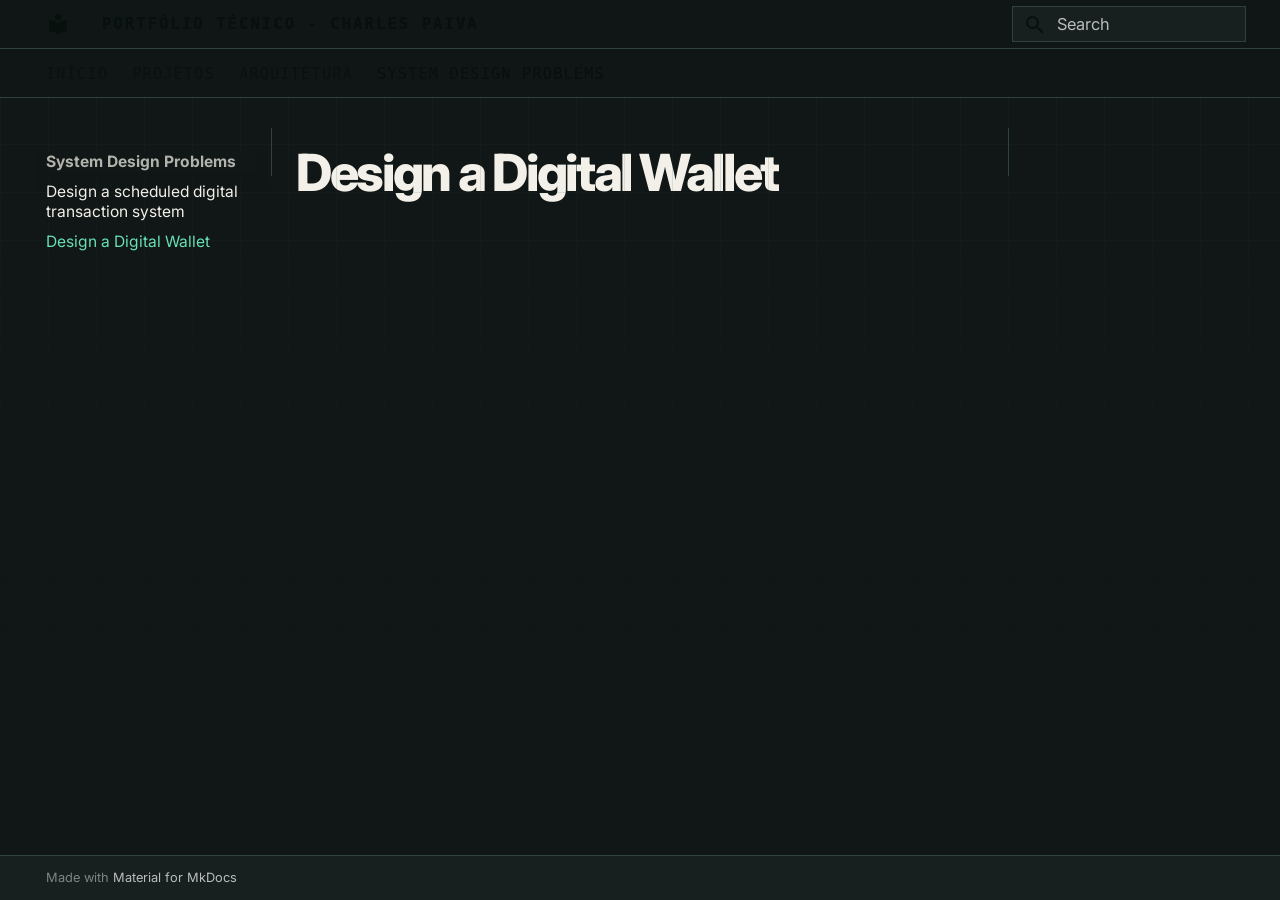
==== commit 5b307763: "Deployed b5049cc with MkDocs version: 1.6.1" ====
--- a/system-design-problems/design-a-digital-wallet/index.html
+++ b/system-design-problems/design-a-digital-wallet/index.html
@@ -11,18 +11,26 @@
         <link rel="canonical" href="https://charlespaivadeveloper.github.io/portfolio-tecnico/system-design-problems/design-a-digital-wallet/">
       
       
+        <link rel="prev" href="../design-a-scheduled-digital-transaction-system/">
+      
+      
+      
+        
       
       
       <link rel="icon" href="../../assets/images/favicon.png">
-      <meta name="generator" content="mkdocs-1.6.1, mkdocs-material-9.6.16">
-    
-    
-      
-        <title>Design a digital wallet - Portfólio Técnico - Charles Paiva</title>
-      
-    
-    
-      <link rel="stylesheet" href="../../assets/stylesheets/main.7e37652d.min.css">
+      <meta name="generator" content="mkdocs-1.6.1, mkdocs-material-9.8.2">
+    
+    
+      
+        <title>Design a Digital Wallet - Portfólio Técnico - Charles Paiva</title>
+      
+    
+    
+      <link rel="stylesheet" href="../../assets/stylesheets/main.57a0d79d.min.css">
+      
+        
+        <link rel="stylesheet" href="../../assets/stylesheets/palette.fb2fffe2.min.css">
       
       
 
@@ -36,10 +44,12 @@
         
         
         <link rel="preconnect" href="https://fonts.gstatic.com" crossorigin>
-        <link rel="stylesheet" href="https://fonts.googleapis.com/css?family=Roboto:300,300i,400,400i,700,700i%7CRoboto+Mono:400,400i,700,700i&display=fallback">
-        <style>:root{--md-text-font:"Roboto";--md-code-font:"Roboto Mono"}</style>
-      
-    
+        <link rel="stylesheet" href="https://fonts.googleapis.com/css?family=Inter:300,300i,400,400i,700,700i%7CJetBrains+Mono:400,400i,700,700i&display=fallback">
+        <style>:root{--md-text-font:"Inter";--md-code-font:"JetBrains Mono"}</style>
+      
+    
+    
+      <link rel="stylesheet" href="../../stylesheets/extra.css">
     
     <script>__md_scope=new URL("../..",location),__md_hash=e=>[...e].reduce(((e,_)=>(e<<5)-e+_.charCodeAt(0)),0),__md_get=(e,_=localStorage,t=__md_scope)=>JSON.parse(_.getItem(t.pathname+"."+e)),__md_set=(e,_,t=localStorage,a=__md_scope)=>{try{t.setItem(a.pathname+"."+e,JSON.stringify(_))}catch(e){}}</script>
     
@@ -47,11 +57,15 @@
 
     
     
-    
   </head>
   
   
-    <body dir="ltr">
+    
+    
+    
+    
+    
+    <body dir="ltr" data-md-color-scheme="slate" data-md-color-primary="indigo" data-md-color-accent="indigo">
   
     
     <input class="md-toggle" data-md-toggle="drawer" type="checkbox" id="__drawer" autocomplete="off">
@@ -59,6 +73,11 @@
     <label class="md-overlay" for="__drawer"></label>
     <div data-md-component="skip">
       
+        
+        <a href="#design-a-digital-wallet" class="md-skip">
+          Skip to content
+        </a>
+      
     </div>
     <div data-md-component="announce">
       
@@ -67,9 +86,7 @@
     
       
 
-  
-
-<header class="md-header md-header--shadow" data-md-component="header">
+<header class="md-header" data-md-component="header">
   <nav class="md-header__inner md-grid" aria-label="Header">
     <a href="../.." title="Portfólio Técnico - Charles Paiva" class="md-header__button md-logo" aria-label="Portfólio Técnico - Charles Paiva" data-md-component="logo">
       
@@ -91,15 +108,15 @@
         <div class="md-header__topic" data-md-component="header-topic">
           <span class="md-ellipsis">
             
-              Design a digital wallet
+              Design a Digital Wallet
             
           </span>
         </div>
       </div>
     </div>
     
-    
-      <script>var palette=__md_get("__palette");if(palette&&palette.color){if("(prefers-color-scheme)"===palette.color.media){var media=matchMedia("(prefers-color-scheme: light)"),input=document.querySelector(media.matches?"[data-md-color-media='(prefers-color-scheme: light)']":"[data-md-color-media='(prefers-color-scheme: dark)']");palette.color.media=input.getAttribute("data-md-color-media"),palette.color.scheme=input.getAttribute("data-md-color-scheme"),palette.color.primary=input.getAttribute("data-md-color-primary"),palette.color.accent=input.getAttribute("data-md-color-accent")}for(var[key,value]of Object.entries(palette.color))document.body.setAttribute("data-md-color-"+key,value)}</script>
+      
+    
     
     
     
@@ -153,6 +170,96 @@
       
         
           
+            
+<nav class="md-tabs" aria-label="Tabs" data-md-component="tabs">
+  <div class="md-grid">
+    <ul class="md-tabs__list">
+      
+        
+  
+  
+  
+  
+    <li class="md-tabs__item">
+      <a href="../.." class="md-tabs__link">
+        
+  
+  
+    
+  
+  Início
+
+      </a>
+    </li>
+  
+
+      
+        
+  
+  
+  
+  
+    
+    
+      <li class="md-tabs__item">
+        <a href="../../projetos/enterprise-rag-java/" class="md-tabs__link">
+          
+  
+  
+  Projetos
+
+        </a>
+      </li>
+    
+  
+
+      
+        
+  
+  
+  
+  
+    
+    
+      <li class="md-tabs__item">
+        <a href="../../arquitetura/" class="md-tabs__link">
+          
+  
+  
+  Arquitetura
+
+        </a>
+      </li>
+    
+  
+
+      
+        
+  
+  
+  
+    
+  
+  
+    
+    
+      <li class="md-tabs__item md-tabs__item--active">
+        <a href="../design-a-scheduled-digital-transaction-system/" class="md-tabs__link">
+          
+  
+  
+  System Design Problems
+
+        </a>
+      </li>
+    
+  
+
+      
+    </ul>
+  </div>
+</nav>
+          
         
       
       <main class="md-main" data-md-component="main">
@@ -166,8 +273,10 @@
                     
 
 
-
-<nav class="md-nav md-nav--primary" aria-label="Navigation" data-md-level="0">
+  
+
+
+<nav class="md-nav md-nav--primary md-nav--lifted" aria-label="Navigation" data-md-level="0">
   <label class="md-nav__title" for="__drawer">
     <a href="../.." title="Portfólio Técnico - Charles Paiva" class="md-nav__button md-logo" aria-label="Portfólio Técnico - Charles Paiva" data-md-component="logo">
       
@@ -192,9 +301,14 @@
   
   
   <span class="md-ellipsis">
-    Home
-    
-  </span>
+    
+  
+    Início
+  
+
+    
+  </span>
+  
   
 
       </a>
@@ -212,6 +326,11 @@
     
     
     
+      
+      
+        
+      
+    
     
     <li class="md-nav__item md-nav__item--nested">
       
@@ -225,9 +344,14 @@
   
   
   <span class="md-ellipsis">
+    
+  
     Projetos
-    
-  </span>
+  
+
+    
+  </span>
+  
   
 
             <span class="md-nav__icon md-icon"></span>
@@ -236,7 +360,11 @@
         <nav class="md-nav" data-md-level="1" aria-labelledby="__nav_2_label" aria-expanded="false">
           <label class="md-nav__title" for="__nav_2">
             <span class="md-nav__icon md-icon"></span>
-            Projetos
+            
+  
+    Projetos
+  
+
           </label>
           <ul class="md-nav__list" data-md-scrollfix>
             
@@ -247,14 +375,19 @@
   
   
     <li class="md-nav__item">
-      <a href="../../projetos/projeto1/" class="md-nav__link">
-        
-  
-  
-  <span class="md-ellipsis">
-    Projeto 1
-    
-  </span>
+      <a href="../../projetos/enterprise-rag-java/" class="md-nav__link">
+        
+  
+  
+  <span class="md-ellipsis">
+    
+  
+    Enterprise RAG Java
+  
+
+    
+  </span>
+  
   
 
       </a>
@@ -270,14 +403,47 @@
   
   
     <li class="md-nav__item">
-      <a href="../../projetos/projeto2.md" class="md-nav__link">
-        
-  
-  
-  <span class="md-ellipsis">
-    Projeto 2
-    
-  </span>
+      <a href="../../projetos/spring-ai-mcp-clean/" class="md-nav__link">
+        
+  
+  
+  <span class="md-ellipsis">
+    
+  
+    Spring AI MCP Clean
+  
+
+    
+  </span>
+  
+  
+
+      </a>
+    </li>
+  
+
+              
+            
+              
+                
+  
+  
+  
+  
+    <li class="md-nav__item">
+      <a href="../../projetos/nomad-tax-calculation-engine/" class="md-nav__link">
+        
+  
+  
+  <span class="md-ellipsis">
+    
+  
+    Nomad Tax Calculation Engine
+  
+
+    
+  </span>
+  
   
 
       </a>
@@ -303,6 +469,11 @@
     
     
     
+      
+      
+        
+      
+    
     
     <li class="md-nav__item md-nav__item--nested">
       
@@ -316,9 +487,14 @@
   
   
   <span class="md-ellipsis">
-    System Design Problems
-    
-  </span>
+    
+  
+    Arquitetura
+  
+
+    
+  </span>
+  
   
 
             <span class="md-nav__icon md-icon"></span>
@@ -327,7 +503,11 @@
         <nav class="md-nav" data-md-level="1" aria-labelledby="__nav_3_label" aria-expanded="false">
           <label class="md-nav__title" for="__nav_3">
             <span class="md-nav__icon md-icon"></span>
-            System Design Problems
+            
+  
+    Arquitetura
+  
+
           </label>
           <ul class="md-nav__list" data-md-scrollfix>
             
@@ -338,17 +518,152 @@
   
   
     <li class="md-nav__item">
+      <a href="../../arquitetura/" class="md-nav__link">
+        
+  
+  
+  <span class="md-ellipsis">
+    
+  
+    Decisões e Diagramas
+  
+
+    
+  </span>
+  
+  
+
+      </a>
+    </li>
+  
+
+              
+            
+          </ul>
+        </nav>
+      
+    </li>
+  
+
+    
+      
+      
+  
+  
+    
+  
+  
+  
+    
+    
+    
+    
+      
+        
+        
+      
+      
+        
+      
+    
+    
+    <li class="md-nav__item md-nav__item--active md-nav__item--section md-nav__item--nested">
+      
+        
+        
+        <input class="md-nav__toggle md-toggle " type="checkbox" id="__nav_4" checked>
+        
+          
+          <label class="md-nav__link" for="__nav_4" id="__nav_4_label" tabindex="">
+            
+  
+  
+  <span class="md-ellipsis">
+    
+  
+    System Design Problems
+  
+
+    
+  </span>
+  
+  
+
+            <span class="md-nav__icon md-icon"></span>
+          </label>
+        
+        <nav class="md-nav" data-md-level="1" aria-labelledby="__nav_4_label" aria-expanded="true">
+          <label class="md-nav__title" for="__nav_4">
+            <span class="md-nav__icon md-icon"></span>
+            
+  
+    System Design Problems
+  
+
+          </label>
+          <ul class="md-nav__list" data-md-scrollfix>
+            
+              
+                
+  
+  
+  
+  
+    <li class="md-nav__item">
       <a href="../design-a-scheduled-digital-transaction-system/" class="md-nav__link">
         
   
   
   <span class="md-ellipsis">
+    
+  
     Design a scheduled digital transaction system
-    
-  </span>
+  
+
+    
+  </span>
+  
   
 
       </a>
+    </li>
+  
+
+              
+            
+              
+                
+  
+  
+    
+  
+  
+  
+    <li class="md-nav__item md-nav__item--active">
+      
+      <input class="md-nav__toggle md-toggle" type="checkbox" id="__toc">
+      
+      
+        
+      
+      
+      <a href="./" class="md-nav__link md-nav__link--active">
+        
+  
+  
+  <span class="md-ellipsis">
+    
+  
+    Design a Digital Wallet
+  
+
+    
+  </span>
+  
+  
+
+      </a>
+      
     </li>
   
 
@@ -378,6 +693,8 @@
   
   
   
+    
+  
   
 </nav>
                   </div>
@@ -387,15 +704,15 @@
           
           
             <div class="md-content" data-md-component="content">
+              
               <article class="md-content__inner md-typeset">
                 
                   
 
 
 
-  <h1>Design a digital wallet</h1>
-
-
+<h1 id="design-a-digital-wallet">Design a Digital Wallet<a class="headerlink" href="#design-a-digital-wallet" title="Permanent link">&para;</a></h1>
+<!-- TODO: conteúdo pendente -->
 
 
 
@@ -415,6 +732,12 @@
           
 <script>var target=document.getElementById(location.hash.slice(1));target&&target.name&&(target.checked=target.name.startsWith("__tabbed_"))</script>
         </div>
+        
+          <button type="button" class="md-top md-icon" data-md-component="top" hidden>
+  
+  <svg xmlns="http://www.w3.org/2000/svg" viewBox="0 0 24 24"><path d="M13 20h-2V8l-5.5 5.5-1.42-1.42L12 4.16l7.92 7.92-1.42 1.42L13 8z"/></svg>
+  Back to top
+</button>
         
       </main>
       
@@ -444,10 +767,11 @@
     
     
       
-      <script id="__config" type="application/json">{"base": "../..", "features": [], "search": "../../assets/javascripts/workers/search.d50fe291.min.js", "tags": null, "translations": {"clipboard.copied": "Copied to clipboard", "clipboard.copy": "Copy to clipboard", "search.result.more.one": "1 more on this page", "search.result.more.other": "# more on this page", "search.result.none": "No matching documents", "search.result.one": "1 matching document", "search.result.other": "# matching documents", "search.result.placeholder": "Type to start searching", "search.result.term.missing": "Missing", "select.version": "Select version"}, "version": null}</script>
-    
-    
-      <script src="../../assets/javascripts/bundle.50899def.min.js"></script>
+      
+      <script id="__config" type="application/json">{"annotate": null, "base": "../..", "features": ["content.code.copy", "navigation.sections", "navigation.tabs", "navigation.top"], "search": "../../assets/javascripts/workers/search.a7633da7.min.js", "tags": null, "translations": {"clipboard.copied": "Copied to clipboard", "clipboard.copy": "Copy to clipboard", "search.result.more.one": "1 more on this page", "search.result.more.other": "# more on this page", "search.result.none": "No matching documents", "search.result.one": "1 matching document", "search.result.other": "# matching documents", "search.result.placeholder": "Type to start searching", "search.result.term.missing": "Missing", "select.version": "Select version"}, "version": null}</script>
+    
+    
+      <script src="../../assets/javascripts/bundle.a5f9d56c.min.js"></script>
       
     
   </body>
--- a/assets/stylesheets/main.57a0d79d.min.css
+++ b/assets/stylesheets/main.57a0d79d.min.css
@@ -0,0 +1,6 @@
+@charset "UTF-8";html{box-sizing:border-box;-webkit-text-size-adjust:none;-moz-text-size-adjust:none;text-size-adjust:none}*,:after,:before{box-sizing:inherit}@media(prefers-reduced-motion){*,:after,:before{transition:none!important}}body{margin:0;-webkit-font-smoothing:antialiased;-moz-osx-font-smoothing:grayscale;--md-text-font-family:var(--md-text-font, _),
+    -apple-system, BlinkMacSystemFont, Helvetica, Arial, sans-serif;--md-code-font-family:var(--md-code-font, _),
+    SFMono-Regular, Consolas, Menlo, monospace}.md-typeset code:not(.focus-visible),a,button,input,label{-webkit-tap-highlight-color:transparent}a{color:inherit;text-decoration:none}hr{box-sizing:initial;display:block;height:.05rem;padding:0;overflow:visible;border:0}small{font-size:80%}sub,sup{line-height:1em}img{border-style:none}table{border-spacing:0;border-collapse:initial}td,th{font-weight:400;vertical-align:top}button{padding:0;margin:0;font-family:inherit;font-size:inherit;background:#0000;border:0}input{border:0;outline:none}:root{--md-primary-fg-color:#4051b5;--md-primary-fg-color--light:#5d6cc0;--md-primary-fg-color--dark:#303fa1;--md-primary-bg-color:#fff;--md-primary-bg-color--light:#ffffffb3;--md-accent-fg-color:#526cfe;--md-accent-fg-color--transparent:#526cfe1a;--md-accent-bg-color:#fff;--md-accent-bg-color--light:#ffffffb3;--md-typeset-table-sort-icon:url("data:image/svg+xml;charset=utf-8,<svg xmlns='http://www.w3.org/2000/svg' viewBox='0 0 24 24'><path d='m18 21-4-4h3V7h-3l4-4 4 4h-3v10h3M2 19v-2h10v2M2 13v-2h7v2M2 7V5h4v2z'/></svg>");--md-typeset-table-sort-icon--asc:url("data:image/svg+xml;charset=utf-8,<svg xmlns='http://www.w3.org/2000/svg' viewBox='0 0 24 24'><path d='M19 17h3l-4 4-4-4h3V3h2M2 17h10v2H2M6 5v2H2V5m0 6h7v2H2z'/></svg>");--md-typeset-table-sort-icon--desc:url("data:image/svg+xml;charset=utf-8,<svg xmlns='http://www.w3.org/2000/svg' viewBox='0 0 24 24'><path d='M19 7h3l-4-4-4 4h3v14h2M2 17h10v2H2M6 5v2H2V5m0 6h7v2H2z'/></svg>")}[data-md-color-scheme=default]{color-scheme:light}[data-md-color-scheme=default] img[src$="#gh-dark-mode-only"],[data-md-color-scheme=default] img[src$="#only-dark"]{display:none}:root,[data-md-color-scheme=default]{--md-hue:225deg;--md-default-fg-color:#000000de;--md-default-fg-color--light:#0000008a;--md-default-fg-color--lighter:#00000052;--md-default-fg-color--lightest:#00000012;--md-default-bg-color:#fff;--md-default-bg-color--light:#ffffffb3;--md-default-bg-color--lighter:#ffffff4d;--md-default-bg-color--lightest:#ffffff1f;--md-code-fg-color:#36464e;--md-code-bg-color:#f5f5f5;--md-code-bg-color--light:#f5f5f5b3;--md-code-bg-color--lighter:#f5f5f54d;--md-code-hl-color:#4287ff;--md-code-hl-color--light:#4287ff1a;--md-code-hl-number-color:#d52a2a;--md-code-hl-special-color:#db1457;--md-code-hl-function-color:#a846b9;--md-code-hl-constant-color:#6e59d9;--md-code-hl-keyword-color:#3f6ec6;--md-code-hl-string-color:#1c7d4d;--md-code-hl-name-color:var(--md-code-fg-color);--md-code-hl-operator-color:var(--md-default-fg-color--light);--md-code-hl-punctuation-color:var(--md-default-fg-color--light);--md-code-hl-comment-color:var(--md-default-fg-color--light);--md-code-hl-generic-color:var(--md-default-fg-color--light);--md-code-hl-variable-color:var(--md-default-fg-color--light);--md-typeset-color:var(--md-default-fg-color);--md-typeset-a-color:var(--md-primary-fg-color);--md-typeset-del-color:#f5503d26;--md-typeset-ins-color:#0bd57026;--md-typeset-kbd-color:#fafafa;--md-typeset-kbd-accent-color:#fff;--md-typeset-kbd-border-color:#b8b8b8;--md-typeset-mark-color:#ffff0080;--md-typeset-table-color:#0000001f;--md-typeset-table-color--light:#00000009;--md-admonition-fg-color:var(--md-default-fg-color);--md-admonition-bg-color:var(--md-default-bg-color);--md-warning-fg-color:#000000de;--md-warning-bg-color:#ff9;--md-footer-fg-color:#fff;--md-footer-fg-color--light:#ffffffb3;--md-footer-fg-color--lighter:#ffffff73;--md-footer-bg-color:#000000de;--md-footer-bg-color--dark:#00000052;--md-shadow-z1:0 0.2rem 0.5rem #0000000d,
+    0 0 0.05rem #0000001a;--md-shadow-z2:0 0.2rem 0.5rem #0000001a,
+    0 0 0.05rem #00000040;--md-shadow-z3:0 0.2rem 0.5rem #0003,
+    0 0 0.05rem #00000059}.md-icon svg{display:block;width:1.2rem;height:1.2rem;fill:currentcolor}aside,body,input{font-family:var(--md-text-font-family);font-feature-settings:"kern","liga";color:var(--md-typeset-color)}code,kbd,pre{font-family:var(--md-code-font-family);font-feature-settings:"kern"}.md-typeset{font-size:.8rem;line-height:1.6;overflow-wrap:break-word;-webkit-print-color-adjust:exact;color-adjust:exact}@media print{.md-typeset{font-size:.68rem}.md-typeset code,.md-typeset kbd,.md-typeset pre{white-space:pre-wrap}}.md-typeset blockquote,.md-typeset dl,.md-typeset figure,.md-typeset ol,.md-typeset pre,.md-typeset ul{margin-top:1em;margin-bottom:1em}.md-typeset h1{margin:0 0 1.25em;font-size:2em;line-height:1.3;color:var(--md-default-fg-color--light)}.md-typeset h1,.md-typeset h2{font-weight:300;letter-spacing:-.01em}.md-typeset h2{margin:1.6em 0 .64em;font-size:1.5625em;line-height:1.4}.md-typeset h3{margin:1.6em 0 .8em;font-size:1.25em;font-weight:400;line-height:1.5;letter-spacing:-.01em}.md-typeset h2+h3{margin-top:.8em}.md-typeset h4{margin:1em 0;font-weight:700;letter-spacing:-.01em}.md-typeset h5,.md-typeset h6{margin:1.25em 0;font-size:.8em;font-weight:700;color:var(--md-default-fg-color--light);letter-spacing:-.01em}.md-typeset h5{text-transform:uppercase}.md-typeset h5 code{text-transform:none}.md-typeset hr{display:flow-root;margin:1.5em 0;border-bottom:.05rem solid var(--md-default-fg-color--lightest)}.md-typeset a{color:var(--md-typeset-a-color);word-break:break-word}.md-typeset a,.md-typeset a:before{transition:color 125ms}.md-typeset a:focus,.md-typeset a:hover{color:var(--md-accent-fg-color)}.md-typeset a:focus code,.md-typeset a:hover code{color:var(--md-accent-fg-color);background-color:var(--md-accent-fg-color--transparent)}.md-typeset a code{color:var(--md-typeset-a-color)}.md-typeset a.focus-visible{outline-color:var(--md-accent-fg-color);outline-offset:.2rem}.md-typeset code,.md-typeset kbd,.md-typeset pre{font-variant-ligatures:none;color:var(--md-code-fg-color);direction:ltr;transition:background-color 125ms}.md-typeset code{padding:0 .2941176471em;font-size:.85em;word-break:break-word;background-color:var(--md-code-bg-color);border-radius:.1rem;-webkit-box-decoration-break:clone;box-decoration-break:clone;transition:color 125ms,background-color 125ms}.md-typeset code:not(.focus-visible){outline:none}.md-typeset pre{position:relative;display:flow-root;line-height:1.4}.md-typeset pre>code{display:block;padding:.7720588235em 1.1764705882em;margin:0;overflow:auto;word-break:normal;touch-action:auto;scrollbar-color:var(--md-default-fg-color--lighter) #0000;scrollbar-width:thin;outline-color:var(--md-accent-fg-color);box-shadow:none;-webkit-box-decoration-break:slice;box-decoration-break:slice}.md-typeset pre>code:hover{scrollbar-color:var(--md-accent-fg-color) #0000}.md-typeset pre>code::-webkit-scrollbar{width:.2rem;height:.2rem}.md-typeset pre>code::-webkit-scrollbar-thumb{background-color:var(--md-default-fg-color--lighter)}.md-typeset pre>code::-webkit-scrollbar-thumb:hover{background-color:var(--md-accent-fg-color)}.md-typeset kbd{display:inline-block;padding:0 .6666666667em;font-size:.75em;color:var(--md-default-fg-color);word-break:break-word;vertical-align:text-top;background-color:var(--md-typeset-kbd-color);border-radius:.1rem;box-shadow:0 .1rem 0 .05rem var(--md-typeset-kbd-border-color),0 .1rem 0 var(--md-typeset-kbd-border-color),0 -.1rem .2rem var(--md-typeset-kbd-accent-color) inset}.md-typeset mark{color:inherit;word-break:break-word;background-color:var(--md-typeset-mark-color);-webkit-box-decoration-break:clone;box-decoration-break:clone}.md-typeset abbr{text-decoration:none;cursor:help}.md-typeset [data-preview],.md-typeset abbr{border-bottom:.05rem dotted var(--md-default-fg-color--light)}.md-typeset small{opacity:.75}[dir=ltr] .md-typeset sub,[dir=ltr] .md-typeset sup{margin-left:.078125em}[dir=rtl] .md-typeset sub,[dir=rtl] .md-typeset sup{margin-right:.078125em}[dir=ltr] .md-typeset blockquote{padding-left:.6rem;border-left:.2rem solid var(--md-default-fg-color--lighter)}[dir=rtl] .md-typeset blockquote{padding-right:.6rem;border-right:.2rem solid var(--md-default-fg-color--lighter)}.md-typeset blockquote{margin-left:0;margin-right:0;color:var(--md-default-fg-color--light)}.md-typeset ul{list-style-type:disc}.md-typeset ul[type]{list-style-type:revert-layer}[dir=ltr] .md-typeset ol,[dir=ltr] .md-typeset ol li ol,[dir=ltr] .md-typeset ol li ul,[dir=ltr] .md-typeset ul,[dir=ltr] .md-typeset ul li ol,[dir=ltr] .md-typeset ul li ul{margin-left:.625em}[dir=rtl] .md-typeset ol,[dir=rtl] .md-typeset ol li ol,[dir=rtl] .md-typeset ol li ul,[dir=rtl] .md-typeset ul,[dir=rtl] .md-typeset ul li ol,[dir=rtl] .md-typeset ul li ul{margin-right:.625em}.md-typeset ol,.md-typeset ul{padding:0}.md-typeset ol:not([hidden]),.md-typeset ul:not([hidden]){display:flow-root}.md-typeset ol ol,.md-typeset ul ol{list-style-type:lower-alpha}.md-typeset ol ol ol,.md-typeset ul ol ol{list-style-type:lower-roman}.md-typeset ol ol ol ol,.md-typeset ul ol ol ol{list-style-type:upper-alpha}.md-typeset ol ol ol ol ol,.md-typeset ul ol ol ol ol{list-style-type:upper-roman}.md-typeset ol[type],.md-typeset ul[type]{list-style-type:revert-layer}[dir=ltr] .md-typeset ol li,[dir=ltr] .md-typeset ul li{margin-left:1.25em}[dir=rtl] .md-typeset ol li,[dir=rtl] .md-typeset ul li{margin-right:1.25em}.md-typeset ol li,.md-typeset ul li{margin-bottom:.5em}.md-typeset ol li blockquote,.md-typeset ol li p,.md-typeset ul li blockquote,.md-typeset ul li p{margin:.5em 0}.md-typeset ol li:last-child,.md-typeset ul li:last-child{margin-bottom:0}.md-typeset ol li ol,.md-typeset ol li ul,.md-typeset ul li ol,.md-typeset ul li ul{margin-top:.5em;margin-bottom:.5em}[dir=ltr] .md-typeset dd{margin-left:1.875em}[dir=rtl] .md-typeset dd{margin-right:1.875em}.md-typeset dd{margin-top:1em;margin-bottom:1.5em}.md-typeset img,.md-typeset svg,.md-typeset video{max-width:100%;height:auto}.md-typeset img[align=left]{margin:1em 1em 1em 0}.md-typeset img[align=right]{margin:1em 0 1em 1em}.md-typeset img[align]:only-child{margin-top:0}.md-typeset figure{display:flow-root;width:fit-content;max-width:100%;margin:1em auto;text-align:center}.md-typeset figure img{display:block;margin:0 auto}.md-typeset figcaption{max-width:24rem;margin:1em auto;font-style:italic}.md-typeset iframe{max-width:100%}.md-typeset table:not([class]){display:inline-block;max-width:100%;overflow:auto;font-size:.64rem;touch-action:auto;background-color:var(--md-default-bg-color);border:.05rem solid var(--md-typeset-table-color);border-radius:.1rem}@media print{.md-typeset table:not([class]){display:table}}.md-typeset table:not([class])+*{margin-top:1.5em}.md-typeset table:not([class]) td>:first-child,.md-typeset table:not([class]) th>:first-child{margin-top:0}.md-typeset table:not([class]) td>:last-child,.md-typeset table:not([class]) th>:last-child{margin-bottom:0}.md-typeset table:not([class]) td:not([align]),.md-typeset table:not([class]) th:not([align]){text-align:left}[dir=rtl] .md-typeset table:not([class]) td:not([align]),[dir=rtl] .md-typeset table:not([class]) th:not([align]){text-align:right}.md-typeset table:not([class]) th{min-width:5rem;padding:.9375em 1.25em;font-weight:700;vertical-align:top}.md-typeset table:not([class]) td{padding:.9375em 1.25em;vertical-align:top;border-top:.05rem solid var(--md-typeset-table-color)}.md-typeset table:not([class]) tbody tr{transition:background-color 125ms}.md-typeset table:not([class]) tbody tr:hover{background-color:var(--md-typeset-table-color--light);box-shadow:0 .05rem 0 var(--md-default-bg-color) inset}.md-typeset table:not([class]) a{word-break:normal}.md-typeset table th[role=columnheader]{cursor:pointer}[dir=ltr] .md-typeset table th[role=columnheader]:after{margin-left:.5em}[dir=rtl] .md-typeset table th[role=columnheader]:after{margin-right:.5em}.md-typeset table th[role=columnheader]:after{display:inline-block;width:1.2em;height:1.2em;vertical-align:text-bottom;content:"";-webkit-mask-image:var(--md-typeset-table-sort-icon);mask-image:var(--md-typeset-table-sort-icon);-webkit-mask-repeat:no-repeat;mask-repeat:no-repeat;-webkit-mask-size:contain;mask-size:contain;transition:background-color 125ms}.md-typeset table th[role=columnheader]:hover:after{background-color:var(--md-default-fg-color--lighter)}.md-typeset table th[role=columnheader][aria-sort=ascending]:after{background-color:var(--md-default-fg-color--light);-webkit-mask-image:var(--md-typeset-table-sort-icon--asc);mask-image:var(--md-typeset-table-sort-icon--asc)}.md-typeset table th[role=columnheader][aria-sort=descending]:after{background-color:var(--md-default-fg-color--light);-webkit-mask-image:var(--md-typeset-table-sort-icon--desc);mask-image:var(--md-typeset-table-sort-icon--desc)}.md-typeset__scrollwrap{margin:1em -.8rem;overflow-x:auto;touch-action:auto}.md-typeset__table{display:inline-block;padding:0 .8rem;margin-bottom:.5em}@media print{.md-typeset__table{display:block}}html .md-typeset__table table{display:table;width:100%;margin:0;overflow:hidden}@media screen and (max-width:44.984375em){.md-content__inner>pre{margin:1em -.8rem}.md-content__inner>pre code{border-radius:0}}.md-typeset .md-author{position:relative;display:block;flex-shrink:0;width:1.6rem;height:1.6rem;overflow:hidden;border-radius:100%;transition:color 125ms,transform 125ms}.md-typeset .md-author img{display:block}.md-typeset .md-author--more{font-size:.6rem;font-weight:700;line-height:1.6rem;color:var(--md-default-fg-color--lighter);text-align:center;background:var(--md-default-fg-color--lightest)}.md-typeset .md-author--long{width:2.4rem;height:2.4rem}.md-typeset a.md-author{transform:scale(1)}.md-typeset a.md-author img{filter:grayscale(100%) opacity(75%);border-radius:100%;transition:filter 125ms}.md-typeset a.md-author:focus,.md-typeset a.md-author:hover{z-index:1;transform:scale(1.1)}.md-typeset a.md-author:focus img,.md-typeset a.md-author:hover img{filter:grayscale(0)}.md-banner{overflow:auto;color:var(--md-footer-fg-color);background-color:var(--md-footer-bg-color)}@media print{.md-banner{display:none}}.md-banner--warning{color:var(--md-warning-fg-color);background-color:var(--md-warning-bg-color)}.md-banner__inner{padding:0 .8rem;margin:.6rem auto;font-size:.7rem}[dir=ltr] .md-banner__button{float:right}[dir=rtl] .md-banner__button{float:left}.md-banner__button{color:inherit;cursor:pointer;transition:opacity .25s}.no-js .md-banner__button{display:none}.md-banner__button:hover{opacity:.7}html{height:100%;overflow-x:hidden;font-size:125%}@media screen and (min-width:100em){html{font-size:137.5%}}@media screen and (min-width:125em){html{font-size:150%}}body{position:relative;display:flex;flex-direction:column;width:100%;min-height:100%;font-size:.5rem;background-color:var(--md-default-bg-color)}@media print{body{display:block}}@media screen and (max-width:59.984375em){body[data-md-scrolllock]{position:fixed}}.md-grid{max-width:61rem;margin-left:auto;margin-right:auto}.md-container{display:flex;flex-grow:1;flex-direction:column}@media print{.md-container{display:block}}.md-main{flex-grow:1}.md-main__inner{display:flex;height:100%;margin-top:1.5rem}.md-ellipsis{overflow:hidden;text-overflow:ellipsis}.md-toggle{display:none}.md-option{position:absolute;width:0;height:0;opacity:0}.md-option:checked+label:not([hidden]){display:block}.md-option.focus-visible+label{outline-style:auto;outline-color:var(--md-accent-fg-color)}.md-skip{position:fixed;z-index:-1;padding:.3rem .5rem;margin:.5rem;font-size:.64rem;color:var(--md-default-bg-color);background-color:var(--md-default-fg-color);border-radius:.1rem;outline-color:var(--md-accent-fg-color);opacity:0;transform:translateY(.4rem)}.md-skip:focus{z-index:10;opacity:1;transition:transform .25s cubic-bezier(.4,0,.2,1),opacity 175ms 75ms;transform:translateY(0)}@page{margin:25mm}:root{--md-clipboard-icon:url("data:image/svg+xml;charset=utf-8,<svg xmlns='http://www.w3.org/2000/svg' viewBox='0 0 24 24'><path d='M19 21H8V7h11m0-2H8a2 2 0 0 0-2 2v14a2 2 0 0 0 2 2h11a2 2 0 0 0 2-2V7a2 2 0 0 0-2-2m-3-4H4a2 2 0 0 0-2 2v14h2V3h12z'/></svg>");--md-code-select-icon:url("data:image/svg+xml;charset=utf-8,<svg xmlns='http://www.w3.org/2000/svg' viewBox='0 0 24 24'><path d='M19 19h-4v2h4c1.1 0 2-.9 2-2v-4h-2m0-12h-4v2h4v4h2V5c0-1.1-.9-2-2-2M5 5h4V3H5c-1.1 0-2 .9-2 2v4h2m0 6H3v4c0 1.1.9 2 2 2h4v-2H5zm2-4h2v2H7zm4 0h2v2h-2zm4 0h2v2h-2zM7 7h2v2H7zm4 0h2v2h-2zm4 0h2v2h-2zm-8 8h2v2H7zm4 0h2v2h-2zm4 0h2v2h-2z'/></svg>");--md-code-copy-icon:url("data:image/svg+xml;charset=utf-8,<svg xmlns='http://www.w3.org/2000/svg' viewBox='0 0 24 24'><path d='M19 21H8V7h11m0-2H8a2 2 0 0 0-2 2v14a2 2 0 0 0 2 2h11a2 2 0 0 0 2-2V7a2 2 0 0 0-2-2m-3-4H4a2 2 0 0 0-2 2v14h2V3h12z'/></svg>")}.md-clipboard{z-index:1;width:1.5em;height:1.5em;color:var(--md-default-fg-color--lightest);cursor:pointer;border-radius:.1rem;outline-color:var(--md-accent-fg-color);outline-offset:.1rem;transition:color .25s}@media print{.md-clipboard{display:none}}.md-clipboard:not(.focus-visible){outline:none;-webkit-tap-highlight-color:transparent}:hover>.md-clipboard{color:var(--md-default-fg-color--light)}.md-clipboard:focus,.md-clipboard:hover{color:var(--md-accent-fg-color)}.md-clipboard:after{display:block;width:1.125em;height:1.125em;margin:0 auto;content:"";background-color:currentcolor;-webkit-mask-image:var(--md-clipboard-icon);mask-image:var(--md-clipboard-icon);-webkit-mask-repeat:no-repeat;mask-repeat:no-repeat;-webkit-mask-position:center;mask-position:center;-webkit-mask-size:contain;mask-size:contain}.md-clipboard--inline{cursor:pointer}.md-clipboard--inline code{transition:color .25s,background-color .25s}.md-clipboard--inline:focus code,.md-clipboard--inline:hover code{color:var(--md-accent-fg-color);background-color:var(--md-accent-fg-color--transparent)}.md-typeset .md-code__content{display:grid}.md-code__nav{position:absolute;top:.25em;right:.25em;z-index:1;display:flex;gap:.2rem;padding:.2rem;background-color:var(--md-code-bg-color--lighter);border-radius:.1rem;transition:background-color .25s}:hover>.md-code__nav{background-color:var(--md-code-bg-color--light)}.md-code__button{display:block;width:1.5em;height:1.5em;color:var(--md-default-fg-color--lightest);cursor:pointer;outline-color:var(--md-accent-fg-color);outline-offset:.1rem;transition:color .25s}:hover>*>.md-code__button{color:var(--md-default-fg-color--light)}.md-code__button.focus-visible,.md-code__button:hover{color:var(--md-accent-fg-color)}.md-code__button--active{color:var(--md-default-fg-color)!important}.md-code__button:after{display:block;width:1.125em;height:1.125em;margin:0 auto;content:"";background-color:currentcolor;-webkit-mask-repeat:no-repeat;mask-repeat:no-repeat;-webkit-mask-position:center;mask-position:center;-webkit-mask-size:contain;mask-size:contain}.md-code__button[data-md-type=select]:after{-webkit-mask-image:var(--md-code-select-icon);mask-image:var(--md-code-select-icon)}.md-code__button[data-md-type=copy]:after{-webkit-mask-image:var(--md-code-copy-icon);mask-image:var(--md-code-copy-icon)}@keyframes consent{0%{opacity:0;transform:translateY(100%)}to{opacity:1;transform:translateY(0)}}@keyframes overlay{0%{opacity:0}to{opacity:1}}.md-consent__overlay{position:fixed;top:0;z-index:5;width:100%;height:100%;background-color:#0000008a;-webkit-backdrop-filter:blur(.1rem);backdrop-filter:blur(.1rem);opacity:1;animation:overlay .25s both}.md-consent__inner{position:fixed;bottom:0;z-index:5;width:100%;max-height:100%;padding:0;overflow:auto;background-color:var(--md-default-bg-color);border:0;border-radius:.1rem;box-shadow:0 0 .2rem #0000001a,0 .2rem .4rem #0003;animation:consent .5s cubic-bezier(.1,.7,.1,1) both}.md-consent__form{padding:.8rem}.md-consent__settings{display:none;margin:1em 0}input:checked+.md-consent__settings{display:block}.md-consent__controls{margin-bottom:.8rem}.md-typeset .md-consent__controls .md-button{display:inline}@media screen and (max-width:44.984375em){.md-typeset .md-consent__controls .md-button{display:block;width:100%;margin-top:.4rem;text-align:center}}.md-consent label{cursor:pointer}.md-content{flex-grow:1;min-width:0}.md-content__inner{padding-top:.6rem;margin:0 .8rem 1.2rem}@media screen and (min-width:76.25em){[dir=ltr] .md-sidebar--primary:not([hidden])~.md-content>.md-content__inner,[dir=rtl] .md-sidebar--secondary:not([hidden])~.md-content>.md-content__inner{margin-left:1.2rem}[dir=ltr] .md-sidebar--secondary:not([hidden])~.md-content>.md-content__inner,[dir=rtl] .md-sidebar--primary:not([hidden])~.md-content>.md-content__inner{margin-right:1.2rem}}.md-content__inner:before{display:block;height:.4rem;content:""}.md-content__inner>:last-child{margin-bottom:0}[dir=ltr] .md-content__button{float:right;margin-left:.4rem}[dir=rtl] .md-content__button{float:left;margin-right:.4rem}.md-content__button{padding:0;margin:.4rem 0}@media print{.md-content__button{display:none}}.md-typeset .md-content__button{color:var(--md-default-fg-color--lighter)}.md-content__button svg{display:inline;vertical-align:top}[dir=rtl] .md-content__button svg{transform:scaleX(-1)}[dir=ltr] .md-dialog{right:.8rem}[dir=rtl] .md-dialog{left:.8rem}.md-dialog{position:fixed;bottom:.8rem;z-index:4;min-width:11.1rem;padding:.4rem .6rem;pointer-events:none;background-color:var(--md-default-fg-color);border-radius:.1rem;box-shadow:var(--md-shadow-z3);opacity:0;transition:transform 0s .4s,opacity .4s;transform:translateY(100%)}@media print{.md-dialog{display:none}}.md-dialog--active{pointer-events:auto;opacity:1;transition:transform .4s cubic-bezier(.075,.85,.175,1),opacity .4s;transform:translateY(0)}.md-dialog__inner{font-size:.7rem;color:var(--md-default-bg-color)}.md-feedback{margin:2em 0 1em;text-align:center}.md-feedback fieldset{padding:0;margin:0;border:none}.md-feedback__title{margin:1em auto;font-weight:700}.md-feedback__inner{position:relative}.md-feedback__list{position:relative;display:flex;flex-wrap:wrap;place-content:baseline center}.md-feedback__list:hover .md-icon:not(:disabled){color:var(--md-default-fg-color--lighter)}:disabled .md-feedback__list{min-height:1.8rem}.md-feedback__icon{flex-shrink:0;margin:0 .1rem;color:var(--md-default-fg-color--light);cursor:pointer;transition:color 125ms}.md-feedback__icon:not(:disabled).md-icon:hover{color:var(--md-accent-fg-color)}.md-feedback__icon:disabled{color:var(--md-default-fg-color--lightest);pointer-events:none}.md-feedback__note{position:relative;opacity:0;transition:transform .4s cubic-bezier(.1,.7,.1,1),opacity .15s;transform:translateY(.4rem)}.md-feedback__note>*{max-width:16rem;margin:0 auto}:disabled .md-feedback__note{opacity:1;transform:translateY(0)}@media print{.md-feedback,.md-footer{display:none}}.md-footer{color:var(--md-footer-fg-color);background-color:var(--md-footer-bg-color)}.md-footer__inner{justify-content:space-between;padding:.2rem;overflow:auto}.md-footer__inner:not([hidden]){display:flex}.md-footer__link{display:flex;flex-grow:.01;align-items:end;max-width:100%;margin-top:1rem;margin-bottom:.4rem;overflow:hidden;outline-color:var(--md-accent-fg-color);transition:opacity .25s}.md-footer__link:focus,.md-footer__link:hover{opacity:.7}[dir=rtl] .md-footer__link svg{transform:scaleX(-1)}@media screen and (max-width:44.984375em){.md-footer__link--prev{flex-shrink:0}.md-footer__link--prev .md-footer__title{display:none}}[dir=ltr] .md-footer__link--next{margin-left:auto}.md-footer__link--next{text-align:right}[dir=rtl] .md-footer__link--next{margin-right:auto;text-align:left}.md-footer__title{flex-grow:1;max-width:calc(100% - 2.4rem);padding:0 1rem;margin-bottom:.7rem;font-size:.9rem;white-space:nowrap}.md-footer__button{padding:.4rem;margin:.2rem}.md-footer__direction{font-size:.64rem;opacity:.7}.md-footer-meta{background-color:var(--md-footer-bg-color--dark)}.md-footer-meta__inner{display:flex;flex-wrap:wrap;justify-content:space-between;padding:.2rem}html .md-footer-meta.md-typeset a{color:var(--md-footer-fg-color--light)}html .md-footer-meta.md-typeset a:focus,html .md-footer-meta.md-typeset a:hover{color:var(--md-footer-fg-color)}.md-copyright{width:100%;padding:.4rem 0;margin:auto .6rem;font-size:.64rem;color:var(--md-footer-fg-color--lighter)}.md-copyright__highlight{color:var(--md-footer-fg-color--light)}.md-social{display:inline-flex;gap:.2rem;padding:.2rem 0 .6rem;margin:0 .4rem}@media screen and (min-width:45em){.md-copyright{width:auto}.md-social{padding:.6rem 0}}.md-social__link{display:inline-block;width:1.6rem;height:1.6rem;text-align:center}.md-social__link:before{line-height:1.9}.md-social__link svg{max-height:.8rem;vertical-align:-25%;fill:currentcolor}.md-typeset .md-button{display:inline-block;padding:.625em 2em;font-weight:700;color:var(--md-primary-fg-color);cursor:pointer;border:.1rem solid;border-radius:.1rem;transition:color 125ms,background-color 125ms,border-color 125ms}.md-typeset .md-button--primary{color:var(--md-primary-bg-color);background-color:var(--md-primary-fg-color);border-color:var(--md-primary-fg-color)}.md-typeset .md-button:focus,.md-typeset .md-button:hover{color:var(--md-accent-bg-color);background-color:var(--md-accent-fg-color);border-color:var(--md-accent-fg-color)}[dir=ltr] .md-typeset .md-input,[dir=rtl] .md-typeset .md-input{border-top-left-radius:.1rem}[dir=ltr] .md-typeset .md-input,[dir=rtl] .md-typeset .md-input{border-top-right-radius:.1rem}.md-typeset .md-input{height:1.8rem;padding:0 .6rem;font-size:.8rem;border-bottom:.1rem solid var(--md-default-fg-color--lighter);box-shadow:var(--md-shadow-z1);transition:border .25s,box-shadow .25s}.md-typeset .md-input:focus,.md-typeset .md-input:hover{border-bottom-color:var(--md-accent-fg-color);box-shadow:var(--md-shadow-z2)}.md-typeset .md-input--stretch{width:100%}.md-header{position:sticky;left:0;right:0;top:0;z-index:4;display:block;color:var(--md-primary-bg-color);background-color:var(--md-primary-fg-color);box-shadow:0 0 .2rem #0000,0 .2rem .4rem #0000}@media print{.md-header{display:none}}.md-header[hidden]{transition:transform .25s cubic-bezier(.8,0,.6,1),box-shadow .25s;transform:translateY(-100%)}.md-header--shadow{box-shadow:0 0 .2rem #0000001a,0 .2rem .4rem #0003;transition:transform .25s cubic-bezier(.1,.7,.1,1),box-shadow .25s}.md-header__inner{display:flex;align-items:center;padding:0 .2rem}.md-header__button{position:relative;z-index:1;padding:.4rem;margin:.2rem;color:currentcolor;vertical-align:middle;cursor:pointer;outline-color:var(--md-accent-fg-color);transition:opacity .25s}.md-header__button:hover{opacity:.7}.md-header__button:not([hidden]){display:inline-block}.md-header__button:not(.focus-visible){outline:none;-webkit-tap-highlight-color:transparent}.md-header__button.md-logo{padding:.4rem;margin:.2rem}@media screen and (max-width:76.234375em){.md-header__button.md-logo{display:none}}.md-header__button.md-logo img,.md-header__button.md-logo svg{display:block;width:auto;height:1.2rem;fill:currentcolor}@media screen and (min-width:60em){.md-header__button[for=__search]{display:none}}.no-js .md-header__button[for=__search]{display:none}[dir=rtl] .md-header__button[for=__search] svg{transform:scaleX(-1)}@media screen and (min-width:76.25em){.md-header__button[for=__drawer]{display:none}}.md-header__topic{position:absolute;display:flex;max-width:100%;white-space:nowrap;transition:transform .4s cubic-bezier(.1,.7,.1,1),opacity .15s}.md-header__topic+.md-header__topic{z-index:-1;pointer-events:none;opacity:0;transition:transform .4s cubic-bezier(1,.7,.1,.1),opacity .15s;transform:translateX(1.25rem)}[dir=rtl] .md-header__topic+.md-header__topic{transform:translateX(-1.25rem)}.md-draft,.md-header__topic:first-child,.md-nav__title{font-weight:700}[dir=ltr] .md-header__title{margin-left:1rem;margin-right:.4rem}[dir=rtl] .md-header__title{margin-right:1rem;margin-left:.4rem}.md-header__title{flex-grow:1;height:2.4rem;font-size:.9rem;line-height:2.4rem}.md-header__title--active .md-header__topic{z-index:-1;pointer-events:none;opacity:0;transition:transform .4s cubic-bezier(1,.7,.1,.1),opacity .15s;transform:translateX(-1.25rem)}[dir=rtl] .md-header__title--active .md-header__topic{transform:translateX(1.25rem)}.md-header__title--active .md-header__topic+.md-header__topic{z-index:0;pointer-events:auto;opacity:1;transition:transform .4s cubic-bezier(.1,.7,.1,1),opacity .15s;transform:translateX(0)}.md-header__title>.md-header__ellipsis{position:relative;width:100%;height:100%}.md-header__option{display:flex;flex-shrink:0;max-width:100%;white-space:nowrap;transition:max-width 0s .25s,opacity .25s .25s}[data-md-toggle=search]:checked~.md-header .md-header__option{max-width:0;opacity:0;transition:max-width,opacity}.md-header__option>input{bottom:0}.md-header__source{display:none}@media screen and (min-width:60em){[dir=ltr] .md-header__source{margin-left:1rem}[dir=rtl] .md-header__source{margin-right:1rem}.md-header__source{display:block;width:11.7rem;max-width:11.7rem}}@media screen and (min-width:76.25em){[dir=ltr] .md-header__source{margin-left:1.4rem}[dir=rtl] .md-header__source{margin-right:1.4rem}}.md-meta{font-size:.7rem;line-height:1.3;color:var(--md-default-fg-color--light)}.md-meta__list{display:inline-flex;flex-wrap:wrap;padding:0;margin:0;list-style:none}.md-meta__item:not(:last-child):after{margin-left:.2rem;margin-right:.2rem;content:"·"}.md-meta__link{color:var(--md-typeset-a-color)}.md-meta__link:focus,.md-meta__link:hover{color:var(--md-accent-fg-color)}.md-draft{display:inline-block;padding-left:.5714285714em;padding-right:.5714285714em;color:#fff;background-color:#ff1744;border-radius:.125em}:root{--md-nav-icon--prev:url("data:image/svg+xml;charset=utf-8,<svg xmlns='http://www.w3.org/2000/svg' viewBox='0 0 24 24'><path d='M20 11v2H8l5.5 5.5-1.42 1.42L4.16 12l7.92-7.92L13.5 5.5 8 11z'/></svg>");--md-nav-icon--next:url("data:image/svg+xml;charset=utf-8,<svg xmlns='http://www.w3.org/2000/svg' viewBox='0 0 24 24'><path d='M8.59 16.58 13.17 12 8.59 7.41 10 6l6 6-6 6z'/></svg>");--md-toc-icon:url("data:image/svg+xml;charset=utf-8,<svg xmlns='http://www.w3.org/2000/svg' viewBox='0 0 24 24'><path d='M3 9h14V7H3zm0 4h14v-2H3zm0 4h14v-2H3zm16 0h2v-2h-2zm0-10v2h2V7zm0 6h2v-2h-2z'/></svg>");--md-path-icon:url("data:image/svg+xml;charset=utf-8,<svg xmlns='http://www.w3.org/2000/svg' viewBox='0 0 24 24'><path d='M8.59 16.58 13.17 12 8.59 7.41 10 6l6 6-6 6z'/></svg>");--md-post-pin-icon:url("data:image/svg+xml;charset=utf-8,<svg xmlns='http://www.w3.org/2000/svg' viewBox='0 0 24 24'><path d='M16 12V4h1V2H7v2h1v8l-2 2v2h5.2v6h1.6v-6H18v-2z'/></svg>");--md-progress-value:0;--md-progress-delay:400ms;--md-search-result-icon:url("data:image/svg+xml;charset=utf-8,<svg xmlns='http://www.w3.org/2000/svg' viewBox='0 0 24 24'><path d='M14 2H6a2 2 0 0 0-2 2v16a2 2 0 0 0 2 2h7c-.41-.25-.8-.56-1.14-.9-.33-.33-.61-.7-.86-1.1H6V4h7v5h5v1.18c.71.16 1.39.43 2 .82V8zm6.31 16.9c1.33-2.11.69-4.9-1.4-6.22-2.11-1.33-4.91-.68-6.22 1.4-1.34 2.11-.69 4.89 1.4 6.22 1.46.93 3.32.93 4.79.02L22 23.39 23.39 22zm-3.81.1a2.5 2.5 0 0 1-2.5-2.5 2.5 2.5 0 0 1 2.5-2.5 2.5 2.5 0 0 1 2.5 2.5 2.5 2.5 0 0 1-2.5 2.5'/></svg>")}.md-nav,.md-nav__link .md-typeset{font-size:.7rem;line-height:1.3}.md-nav__title{display:block;padding:0 .6rem;overflow:hidden;color:var(--md-default-fg-color--light);text-overflow:ellipsis}.md-nav__title .md-nav__button{display:none}.md-nav__title .md-nav__button img{width:auto;height:100%}.md-nav__title .md-nav__button.md-logo img,.md-nav__title .md-nav__button.md-logo svg{display:block;width:auto;max-width:100%;height:2.4rem;object-fit:contain;fill:currentcolor}.md-nav__list{padding:0;margin:0;list-style:none}.md-nav__link{display:flex;gap:.4rem;align-items:flex-start;margin-top:.625em;scroll-snap-align:start;transition:color 125ms}.md-nav__link--passed,.md-nav__link--passed code{color:var(--md-default-fg-color--light)}.md-nav__item .md-nav__link--active,.md-nav__item .md-nav__link--active code{color:var(--md-typeset-a-color)}.md-nav__link .md-ellipsis{position:relative}.md-nav__link .md-ellipsis code{word-break:normal}[dir=ltr] .md-nav__link .md-icon:last-child{margin-left:auto}[dir=rtl] .md-nav__link .md-icon:last-child{margin-right:auto}.md-nav__link svg{position:relative;flex-shrink:0;height:1.3em;fill:currentcolor}.md-nav__link[for]:focus,.md-nav__link[for]:hover,.md-nav__link[href]:focus,.md-nav__link[href]:hover{color:var(--md-accent-fg-color);cursor:pointer}.md-nav__link[for]:focus code,.md-nav__link[for]:hover code,.md-nav__link[href]:focus code,.md-nav__link[href]:hover code{color:var(--md-accent-fg-color);background-color:var(--md-accent-fg-color--transparent)}.md-nav__link.focus-visible,.md-pagination__link.focus-visible{outline-color:var(--md-accent-fg-color);outline-offset:.2rem}.md-nav--primary .md-nav__link[for=__toc]{display:none}.md-nav--primary .md-nav__link[for=__toc] .md-icon:after{display:block;width:100%;height:100%;background-color:currentcolor;-webkit-mask-image:var(--md-toc-icon);mask-image:var(--md-toc-icon)}.md-nav--primary .md-nav__link[for=__toc]~.md-nav,.md-nav__source{display:none}.md-nav__container>.md-nav__link{margin-top:0}.md-nav__container>.md-nav__link:first-child{flex-grow:1;min-width:0}.md-nav__icon{flex-shrink:0}@media screen and (max-width:76.234375em){.md-nav--primary,.md-nav--primary .md-nav{position:absolute;left:0;right:0;top:0;z-index:1;display:flex;flex-direction:column;height:100%;background-color:var(--md-default-bg-color)}.md-nav--primary .md-nav__item,.md-nav--primary .md-nav__title{font-size:.8rem;line-height:1.5}.md-nav--primary .md-nav__title{position:relative;height:5.6rem;padding:3rem .8rem .2rem;line-height:2.4rem;color:var(--md-default-fg-color--light);white-space:nowrap;cursor:pointer;background-color:var(--md-default-fg-color--lightest)}[dir=ltr] .md-nav--primary .md-nav__title .md-nav__icon{left:.4rem}[dir=rtl] .md-nav--primary .md-nav__title .md-nav__icon{right:.4rem}.md-nav--primary .md-nav__title .md-nav__icon{position:absolute;top:.4rem;display:block;width:1.2rem;height:1.2rem;margin:.2rem}.md-nav--primary .md-nav__title .md-nav__icon:after{display:block;width:100%;height:100%;content:"";background-color:currentcolor;-webkit-mask-image:var(--md-nav-icon--prev);mask-image:var(--md-nav-icon--prev);-webkit-mask-repeat:no-repeat;mask-repeat:no-repeat;-webkit-mask-position:center;mask-position:center;-webkit-mask-size:contain;mask-size:contain}.md-nav--primary .md-nav__title~.md-nav__list{overflow-y:auto;touch-action:pan-y;scroll-snap-type:y mandatory;background-color:var(--md-default-bg-color);box-shadow:0 .05rem 0 var(--md-default-fg-color--lightest) inset}.md-nav--primary .md-nav__title~.md-nav__list>:first-child{border-top:0}.md-nav--primary .md-nav__title[for=__drawer]{font-weight:700;color:var(--md-primary-bg-color);background-color:var(--md-primary-fg-color)}.md-nav--primary .md-nav__title .md-logo{position:absolute;left:.2rem;right:.2rem;top:.2rem;display:block;padding:.4rem;margin:.2rem}.md-nav--primary .md-nav__list{flex:1}.md-nav--primary .md-nav__item{border-top:.05rem solid var(--md-default-fg-color--lightest)}.md-nav--primary .md-nav__item--active>.md-nav__link{color:var(--md-typeset-a-color)}.md-nav--primary .md-nav__item--active>.md-nav__link:focus,.md-nav--primary .md-nav__item--active>.md-nav__link:hover{color:var(--md-accent-fg-color)}.md-nav--primary .md-nav__link{padding:.6rem .8rem;margin-top:0}.md-nav--primary .md-nav__link svg{margin-top:.1em}.md-nav--primary .md-nav__link>.md-nav__link{padding:0}[dir=ltr] .md-nav--primary .md-nav__link .md-nav__icon{margin-right:-.2rem}[dir=rtl] .md-nav--primary .md-nav__link .md-nav__icon{margin-left:-.2rem}.md-nav--primary .md-nav__link .md-nav__icon{width:1.2rem;height:1.2rem;font-size:1.2rem}.md-nav--primary .md-nav__link .md-nav__icon:after{display:block;width:100%;height:100%;content:"";background-color:currentcolor;-webkit-mask-image:var(--md-nav-icon--next);mask-image:var(--md-nav-icon--next);-webkit-mask-repeat:no-repeat;mask-repeat:no-repeat;-webkit-mask-position:center;mask-position:center;-webkit-mask-size:contain;mask-size:contain}[dir=rtl] .md-nav--primary .md-nav__icon:after{transform:scale(-1)}.md-nav--primary .md-nav--secondary .md-nav{position:static;background-color:initial}[dir=ltr] .md-nav--primary .md-nav--secondary .md-nav .md-nav__link{padding-left:1.4rem}[dir=rtl] .md-nav--primary .md-nav--secondary .md-nav .md-nav__link{padding-right:1.4rem}[dir=ltr] .md-nav--primary .md-nav--secondary .md-nav .md-nav .md-nav__link{padding-left:2rem}[dir=rtl] .md-nav--primary .md-nav--secondary .md-nav .md-nav .md-nav__link{padding-right:2rem}[dir=ltr] .md-nav--primary .md-nav--secondary .md-nav .md-nav .md-nav .md-nav__link{padding-left:2.6rem}[dir=rtl] .md-nav--primary .md-nav--secondary .md-nav .md-nav .md-nav .md-nav__link{padding-right:2.6rem}[dir=ltr] .md-nav--primary .md-nav--secondary .md-nav .md-nav .md-nav .md-nav .md-nav__link{padding-left:3.2rem}[dir=rtl] .md-nav--primary .md-nav--secondary .md-nav .md-nav .md-nav .md-nav .md-nav__link{padding-right:3.2rem}.md-nav--secondary{background-color:initial}.md-nav__toggle~.md-nav{display:flex;opacity:0;transition:transform .25s cubic-bezier(.8,0,.6,1),opacity 125ms 50ms;transform:translateX(100%)}[dir=rtl] .md-nav__toggle~.md-nav{transform:translateX(-100%)}.md-nav__toggle:checked~.md-nav{opacity:1;transition:transform .25s cubic-bezier(.4,0,.2,1),opacity 125ms 125ms;transform:translateX(0)}.md-nav__toggle:checked~.md-nav>.md-nav__list{backface-visibility:hidden}}@media screen and (max-width:59.984375em){.md-nav--primary .md-nav__link[for=__toc]{display:flex}.md-nav--primary .md-nav__link[for=__toc] .md-icon:after{content:""}.md-nav--primary .md-nav__link[for=__toc]+.md-nav__link{display:none}.md-nav--primary .md-nav__link[for=__toc]~.md-nav{display:flex}.md-nav__source{display:block;padding:0 .2rem;color:var(--md-primary-bg-color);background-color:var(--md-primary-fg-color--dark)}}@media screen and (min-width:60em) and (max-width:76.234375em){.md-nav--integrated .md-nav__link[for=__toc]{display:flex}.md-nav--integrated .md-nav__link[for=__toc] .md-icon:after{content:""}.md-nav--integrated .md-nav__link[for=__toc]+.md-nav__link{display:none}.md-nav--integrated .md-nav__link[for=__toc]~.md-nav{display:flex}}@media screen and (min-width:60em){.md-nav{margin-bottom:-.4rem}.md-nav--secondary .md-nav__title{position:sticky;top:0;z-index:1;background:var(--md-default-bg-color);box-shadow:0 0 .4rem .4rem var(--md-default-bg-color)}.md-nav--secondary .md-nav__title[for=__toc]{scroll-snap-align:start}.md-nav--secondary .md-nav__title .md-nav__icon{display:none}[dir=ltr] .md-nav--secondary .md-nav__list{padding-left:.6rem}[dir=rtl] .md-nav--secondary .md-nav__list{padding-right:.6rem}.md-nav--secondary .md-nav__list{padding-bottom:.4rem}[dir=ltr] .md-nav--secondary .md-nav__item>.md-nav__link{margin-right:.4rem}[dir=rtl] .md-nav--secondary .md-nav__item>.md-nav__link{margin-left:.4rem}}@media screen and (min-width:76.25em){.md-nav{margin-bottom:-.4rem;transition:max-height .25s cubic-bezier(.86,0,.07,1)}.md-nav--primary .md-nav__title{position:sticky;top:0;z-index:1;background:var(--md-default-bg-color);box-shadow:0 0 .4rem .4rem var(--md-default-bg-color)}.md-nav--primary .md-nav__title[for=__drawer]{scroll-snap-align:start}.md-nav--primary .md-nav__title .md-nav__icon{display:none}[dir=ltr] .md-nav--primary .md-nav__list{padding-left:.6rem}[dir=rtl] .md-nav--primary .md-nav__list{padding-right:.6rem}.md-nav--primary .md-nav__list{padding-bottom:.4rem}[dir=ltr] .md-nav--primary .md-nav__item>.md-nav__link{margin-right:.4rem}[dir=rtl] .md-nav--primary .md-nav__item>.md-nav__link{margin-left:.4rem}.md-nav__toggle~.md-nav{display:grid;grid-template-rows:minmax(.4rem,0fr);visibility:collapse;opacity:0;transition:grid-template-rows .25s cubic-bezier(.86,0,.07,1),opacity .25s,visibility 0s .25s}.md-nav__toggle~.md-nav>.md-nav__list{overflow:hidden}.md-nav__toggle.md-toggle--indeterminate~.md-nav,.md-nav__toggle:checked~.md-nav{grid-template-rows:minmax(.4rem,1fr);visibility:visible;opacity:1;transition:grid-template-rows .25s cubic-bezier(.86,0,.07,1),opacity .15s .1s,visibility}.md-nav__toggle.md-toggle--indeterminate~.md-nav{transition:none}.md-nav__item--nested>.md-nav>.md-nav__title{display:none}.md-nav__item--section{display:block;margin:1.25em 0}.md-nav__item--section:last-child{margin-bottom:0}.md-nav__item--section>.md-nav__link{font-weight:700}.md-nav--lifted>.md-nav__list>.md-nav__item>[for],.md-nav__item--section>.md-nav__link[for]{color:var(--md-default-fg-color--light)}.md-nav--lifted>.md-nav__list>.md-nav__item--active>.md-nav__link:not(.md-nav__container),.md-nav__item--section>.md-nav__link:not(.md-nav__container){pointer-events:none}.md-nav__item--section>.md-nav__link .md-icon,.md-nav__item--section>.md-nav__link>[for]{display:none}[dir=ltr] .md-nav__item--section>.md-nav{margin-left:-.6rem}[dir=rtl] .md-nav__item--section>.md-nav{margin-right:-.6rem}.md-nav__item--section>.md-nav{display:block;visibility:visible;opacity:1}.md-nav__item--section>.md-nav>.md-nav__list>.md-nav__item{padding:0}.md-nav__icon{width:.9rem;height:.9rem;border-radius:100%;transition:background-color .25s}.md-nav__icon:hover{background-color:var(--md-accent-fg-color--transparent)}.md-nav__icon:after{display:inline-block;width:100%;height:100%;vertical-align:-.1rem;content:"";background-color:currentcolor;border-radius:100%;-webkit-mask-image:var(--md-nav-icon--next);mask-image:var(--md-nav-icon--next);-webkit-mask-repeat:no-repeat;mask-repeat:no-repeat;-webkit-mask-position:center;mask-position:center;-webkit-mask-size:contain;mask-size:contain;transition:transform .25s}[dir=rtl] .md-nav__icon:after{transform:rotate(180deg)}.md-nav__item--nested .md-nav__toggle:checked~.md-nav__link .md-nav__icon:after,.md-nav__item--nested .md-toggle--indeterminate~.md-nav__link .md-nav__icon:after{transform:rotate(90deg)}.md-nav--lifted>.md-nav__list>.md-nav__item,.md-nav--lifted>.md-nav__title{display:none}.md-nav--lifted>.md-nav__list>.md-nav__item--active{display:block}.md-nav--lifted>.md-nav__list>.md-nav__item--active>.md-nav__link{position:sticky;top:0;z-index:1;margin-top:0;background:var(--md-default-bg-color);box-shadow:0 0 .4rem .4rem var(--md-default-bg-color)}.md-nav--lifted>.md-nav__list>.md-nav__item--active.md-nav__item--section{margin:0}[dir=ltr] .md-nav--lifted>.md-nav__list>.md-nav__item>.md-nav:not(.md-nav--secondary){margin-left:-.6rem}[dir=rtl] .md-nav--lifted>.md-nav__list>.md-nav__item>.md-nav:not(.md-nav--secondary){margin-right:-.6rem}.md-nav--lifted .md-nav[data-md-level="1"]{grid-template-rows:minmax(.4rem,1fr);visibility:visible;opacity:1}[dir=ltr] .md-nav--integrated>.md-nav__list>.md-nav__item--active .md-nav--secondary{border-left:.05rem solid var(--md-primary-fg-color)}[dir=rtl] .md-nav--integrated>.md-nav__list>.md-nav__item--active .md-nav--secondary{border-right:.05rem solid var(--md-primary-fg-color)}.md-nav--integrated>.md-nav__list>.md-nav__item--active .md-nav--secondary{display:block;margin-bottom:1.25em;visibility:visible;opacity:1}.md-nav--integrated>.md-nav__list>.md-nav__item--active .md-nav--secondary>.md-nav__list{padding-bottom:0;overflow:visible}.md-nav--integrated>.md-nav__list>.md-nav__item--active .md-nav--secondary>.md-nav__title{display:none}}.md-pagination{gap:.4rem;font-size:.8rem;font-weight:700}.md-pagination,.md-pagination>*{display:flex;align-items:center;justify-content:center}.md-pagination>*{min-width:1.8rem;height:1.8rem;text-align:center;border-radius:.2rem}.md-pagination__current{color:var(--md-default-fg-color--light);background-color:var(--md-default-fg-color--lightest)}.md-pagination__link{transition:color 125ms,background-color 125ms}.md-pagination__link:focus,.md-pagination__link:hover{color:var(--md-accent-fg-color);background-color:var(--md-accent-fg-color--transparent)}.md-pagination__link:focus svg,.md-pagination__link:hover svg{color:var(--md-accent-fg-color)}.md-pagination__link svg{display:block;width:1.2rem;max-height:100%;color:var(--md-default-fg-color--lighter);fill:currentcolor}.md-path{padding-top:1.2rem;margin:0 .8rem;overflow:auto;font-size:.7rem}.md-path:not([hidden]){display:block}@media screen and (min-width:76.25em){.md-path{margin:0 1.2rem}}.md-path__list{display:flex;gap:.2rem;align-items:center;padding:0;margin:0;list-style:none}.md-path__item:not(:first-child){display:inline-flex;gap:.2rem;white-space:nowrap}.md-path__item:not(:first-child):before{display:inline;width:.8rem;height:.8rem;content:"";background-color:var(--md-default-fg-color--lighter);-webkit-mask-image:var(--md-path-icon);mask-image:var(--md-path-icon)}.md-path__link{display:flex;align-items:center;color:var(--md-default-fg-color--light)}.md-path__link:focus,.md-path__link:hover,.md-post .md-post__meta a:focus,.md-post .md-post__meta a:hover{color:var(--md-accent-fg-color)}.md-post__back{padding-bottom:1.2rem;margin-bottom:1.2rem;border-bottom:.05rem solid var(--md-default-fg-color--lightest)}@media screen and (max-width:76.234375em){.md-post__back{display:none}}[dir=rtl] .md-post__back svg{transform:scaleX(-1)}.md-post__authors{display:flex;flex-direction:column;gap:.6rem;margin:0 .6rem 1.2rem}.md-post .md-post__meta a{transition:color 125ms}.md-post__title{font-weight:700;color:var(--md-default-fg-color--light)}.md-post--excerpt{margin-bottom:3.2rem}.md-post--excerpt .md-post__header{display:flex;gap:.6rem;align-items:center;min-height:1.6rem}.md-post--excerpt .md-post__authors{display:inline-flex;flex-direction:row;gap:.2rem;align-items:center;min-height:2.4rem;margin:0}[dir=ltr] .md-post--excerpt .md-post__meta .md-meta__list{margin-right:.4rem}[dir=rtl] .md-post--excerpt .md-post__meta .md-meta__list{margin-left:.4rem}.md-post--excerpt .md-post__content>:first-child{--md-scroll-margin:6rem;margin-top:0}.md-post>.md-nav--secondary{margin:1em 0}.md-pin{padding:.2rem;margin-top:-.05rem;background:var(--md-default-fg-color--lightest);border-radius:1rem}.md-pin:after{display:block;width:.6rem;height:.6rem;margin:0 auto;content:"";background-color:currentcolor;-webkit-mask-image:var(--md-post-pin-icon);mask-image:var(--md-post-pin-icon);-webkit-mask-repeat:no-repeat;mask-repeat:no-repeat;-webkit-mask-position:center;mask-position:center;-webkit-mask-size:contain;mask-size:contain}.md-profile{display:flex;gap:.6rem;align-items:center;width:100%;font-size:.7rem;line-height:1.4}.md-profile__description{flex-grow:1}.md-content--post{display:flex}.md-content--post>.md-content__inner{flex-grow:1;min-width:0}@media screen and (min-width:76.25em){[dir=ltr] .md-content--post>.md-content__inner{margin-left:1.2rem}[dir=rtl] .md-content--post>.md-content__inner{margin-right:1.2rem}}@media screen and (max-width:76.234375em){.md-content--post{flex-flow:column-reverse}.md-sidebar.md-sidebar--post{position:static;width:100%;padding:0}.md-sidebar.md-sidebar--post .md-sidebar__scrollwrap{overflow:visible}.md-sidebar.md-sidebar--post .md-sidebar__inner{padding:0}.md-sidebar.md-sidebar--post .md-post__meta{margin-left:.6rem;margin-right:.6rem}.md-sidebar.md-sidebar--post .md-nav__item{display:inline;border:none}.md-sidebar.md-sidebar--post .md-nav__list{display:inline-flex;flex-wrap:wrap;gap:.6rem;padding-top:.6rem;padding-bottom:.6rem}.md-sidebar.md-sidebar--post .md-nav__link{padding:0}.md-sidebar.md-sidebar--post .md-nav{position:static;height:auto;margin-bottom:0}}.md-progress{position:fixed;top:0;z-index:4;width:100%;height:.075rem;background:var(--md-primary-bg-color);opacity:min(clamp(0,var(--md-progress-value),1),clamp(0,100 - var(--md-progress-value),1));transition:transform .5s cubic-bezier(.19,1,.22,1),opacity .25s var(--md-progress-delay);transform:scaleX(calc(var(--md-progress-value) * 1%));transform-origin:left}.md-search{position:relative}.no-js .md-search{display:none}.md-search__overlay{z-index:1;opacity:0}@media screen and (max-width:59.984375em){[dir=ltr] .md-search__overlay{left:-2.2rem}[dir=rtl] .md-search__overlay{right:-2.2rem}.md-search__overlay{position:absolute;top:-1rem;width:2rem;height:2rem;overflow:hidden;pointer-events:none;background-color:var(--md-default-bg-color);border-radius:1rem;transition:transform .3s .1s,opacity .2s .2s;transform-origin:center}[data-md-toggle=search]:checked~.md-header .md-search__overlay{opacity:1;transition:transform .4s,opacity .1s}}@media screen and (min-width:60em){.md-search{padding:.2rem 0}[dir=ltr] .md-search__overlay{left:0}[dir=rtl] .md-search__overlay{right:0}.md-search__overlay{position:fixed;top:0;width:0;height:0;cursor:pointer;background-color:#0000008a;transition:width 0s .25s,height 0s .25s,opacity .25s}[data-md-toggle=search]:checked~.md-header .md-search__overlay{width:100%;height:200vh;opacity:1;transition:width,height,opacity .25s}}@media screen and (max-width:29.984375em){[data-md-toggle=search]:checked~.md-header .md-search__overlay{transform:scale(45)}}@media screen and (min-width:30em) and (max-width:44.984375em){[data-md-toggle=search]:checked~.md-header .md-search__overlay{transform:scale(60)}}@media screen and (min-width:45em) and (max-width:59.984375em){[data-md-toggle=search]:checked~.md-header .md-search__overlay{transform:scale(75)}}.md-search__inner,.md-search__scrollwrap,.md-sidebar__scrollwrap{backface-visibility:hidden}@media screen and (max-width:59.984375em){[dir=ltr] .md-search__inner{left:0}.md-search__inner{position:fixed;top:0;z-index:2;width:0;height:0;overflow:hidden;opacity:0;transition:width 0s .3s,height 0s .3s,transform .15s cubic-bezier(.4,0,.2,1) .15s,opacity .15s .15s;transform:translateX(5%)}[dir=rtl] .md-search__inner{right:0;transform:translateX(-5%)}[data-md-toggle=search]:checked~.md-header .md-search__inner{width:100%;height:100%;opacity:1;transition:width,height,transform .15s cubic-bezier(.1,.7,.1,1) .15s,opacity .15s .15s;transform:translateX(0)}}@media screen and (min-width:60em){[dir=ltr] .md-search__inner{float:right}[dir=rtl] .md-search__inner{float:left}.md-search__inner{position:relative;width:11.7rem;padding:.1rem 0;transition:width .25s cubic-bezier(.1,.7,.1,1)}}@media screen and (min-width:60em) and (max-width:76.234375em){[data-md-toggle=search]:checked~.md-header .md-search__inner{width:23.4rem}}@media screen and (min-width:76.25em){[data-md-toggle=search]:checked~.md-header .md-search__inner{width:34.4rem}}.md-search__form{position:relative;z-index:2;height:2.4rem;background-color:var(--md-default-bg-color);box-shadow:0 0 .6rem #0000;transition:color .25s,background-color .25s}@media screen and (min-width:60em){.md-search__form{height:1.8rem;background-color:#00000042;border-radius:.1rem}.md-search__form:hover{background-color:#ffffff1f}}[data-md-toggle=search]:checked~.md-header .md-search__form{color:var(--md-default-fg-color);background-color:var(--md-default-bg-color);border-radius:.1rem .1rem 0 0;box-shadow:0 0 .6rem #00000012}[dir=ltr] .md-search__input{padding-left:3.6rem;padding-right:2.2rem}[dir=rtl] .md-search__input{padding-right:3.6rem;padding-left:2.2rem}.md-search__input{position:relative;z-index:2;width:100%;height:100%;font-size:.9rem;text-overflow:ellipsis;background:#0000}.md-search__input::placeholder{transition:color .25s}.md-search__input::placeholder,.md-search__input~.md-search__icon{color:var(--md-default-fg-color--light)}.md-search__input::-ms-clear{display:none}@media screen and (max-width:59.984375em){.md-search__input{width:100%;height:2.4rem;font-size:.9rem}}.md-search__icon{display:inline-block;width:1.2rem;height:1.2rem;cursor:pointer;transition:color .25s,opacity .25s}.md-search__icon:hover{opacity:.7}[dir=ltr] .md-search__icon[for=__search]{left:.5rem}[dir=rtl] .md-search__icon[for=__search]{right:.5rem}.md-search__icon[for=__search]{position:absolute;top:.3rem;z-index:2}[dir=rtl] .md-search__icon[for=__search] svg{transform:scaleX(-1)}@media screen and (max-width:59.984375em){[dir=ltr] .md-search__icon[for=__search]{left:.8rem}[dir=rtl] .md-search__icon[for=__search]{right:.8rem}.md-search__icon[for=__search]{top:.6rem}.md-search__icon[for=__search] svg:first-child{display:none}}@media screen and (min-width:60em){[dir=ltr] .md-search__input{padding-left:2.2rem}[dir=rtl] .md-search__input{padding-right:2.2rem}.md-search__input{font-size:.8rem;color:inherit}.md-search__input::placeholder{color:var(--md-primary-bg-color--light)}.md-search__input+.md-search__icon{color:var(--md-primary-bg-color)}[data-md-toggle=search]:checked~.md-header .md-search__input{text-overflow:clip}[data-md-toggle=search]:checked~.md-header .md-search__input+.md-search__icon{color:var(--md-default-fg-color--light)}[data-md-toggle=search]:checked~.md-header .md-search__input::placeholder{color:#0000}.md-search__icon[for=__search]{pointer-events:none}.md-search__icon[for=__search] svg:last-child{display:none}}[dir=ltr] .md-search__options{right:.5rem}[dir=rtl] .md-search__options{left:.5rem}.md-search__options{position:absolute;top:.3rem;z-index:2;pointer-events:none}@media screen and (max-width:59.984375em){[dir=ltr] .md-search__options{right:.8rem}[dir=rtl] .md-search__options{left:.8rem}.md-search__options{top:.6rem}}[dir=ltr] .md-search__options>.md-icon{margin-left:.2rem}[dir=rtl] .md-search__options>.md-icon{margin-right:.2rem}.md-search__options>.md-icon{color:var(--md-default-fg-color--light);opacity:0;transition:transform .15s cubic-bezier(.1,.7,.1,1),opacity .15s;transform:scale(.75)}.md-search__options>.md-icon:not(.focus-visible){outline:none;-webkit-tap-highlight-color:transparent}[data-md-toggle=search]:checked~.md-header .md-search__input:valid~.md-search__options>.md-icon{pointer-events:auto;opacity:1;transform:scale(1)}[data-md-toggle=search]:checked~.md-header .md-search__input:valid~.md-search__options>.md-icon:hover{opacity:.7}[dir=ltr] .md-search__suggest{padding-left:3.6rem;padding-right:2.2rem}[dir=rtl] .md-search__suggest{padding-right:3.6rem;padding-left:2.2rem}.md-search__suggest{position:absolute;top:0;display:flex;align-items:center;width:100%;height:100%;font-size:.9rem;color:var(--md-default-fg-color--lighter);white-space:pre;opacity:0;transition:opacity 50ms}[data-md-toggle=search]:checked~.md-header .md-search__suggest{opacity:1;transition:opacity .3s .1s}[dir=ltr] .md-search__output,[dir=rtl] .md-search__output{border-bottom-left-radius:.1rem}[dir=ltr] .md-search__output,[dir=rtl] .md-search__output{border-bottom-right-radius:.1rem}.md-search__output{position:absolute;z-index:1;width:100%;overflow:hidden}@media screen and (max-width:59.984375em){.md-search__output{top:2.4rem;bottom:0}}.md-search__scrollwrap{height:100%;overflow-y:auto;touch-action:pan-y;background-color:var(--md-default-bg-color)}@media(max-resolution:1dppx){.md-search__scrollwrap{transform:translateZ(0)}}@media screen and (min-width:60em) and (max-width:76.234375em){.md-search__scrollwrap{width:23.4rem}}@media screen and (min-width:76.25em){.md-search__scrollwrap{width:34.4rem}}@media screen and (min-width:60em){[dir=ltr] .md-search__suggest{padding-left:2.2rem}[dir=rtl] .md-search__suggest{padding-right:2.2rem}.md-search__suggest{font-size:.8rem}.md-search__output{top:1.9rem;opacity:0;transition:opacity .4s}[data-md-toggle=search]:checked~.md-header .md-search__output{box-shadow:var(--md-shadow-z3);opacity:1}.md-search__scrollwrap{max-height:0;scrollbar-color:var(--md-default-fg-color--lighter) #0000;scrollbar-width:thin}[data-md-toggle=search]:checked~.md-header .md-search__scrollwrap{max-height:75vh}.md-search__scrollwrap:hover{scrollbar-color:var(--md-accent-fg-color) #0000}.md-search__scrollwrap::-webkit-scrollbar{width:.2rem;height:.2rem}.md-search__scrollwrap::-webkit-scrollbar-thumb{background-color:var(--md-default-fg-color--lighter)}.md-search__scrollwrap::-webkit-scrollbar-thumb:hover{background-color:var(--md-accent-fg-color)}}.md-search-result{color:var(--md-default-fg-color);word-break:break-word}.md-search-result__meta{padding:0 .8rem;font-size:.64rem;line-height:1.8rem;color:var(--md-default-fg-color--light);scroll-snap-align:start;background-color:var(--md-default-fg-color--lightest)}@media screen and (min-width:60em){[dir=ltr] .md-search-result__meta{padding-left:2.2rem}[dir=rtl] .md-search-result__meta{padding-right:2.2rem}}.md-search-result__list{padding:0;margin:0;list-style:none;-webkit-user-select:none;user-select:none}.md-search-result__item{box-shadow:0 -.05rem var(--md-default-fg-color--lightest)}.md-search-result__item:first-child{box-shadow:none}.md-search-result__link{display:block;scroll-snap-align:start;outline:none;transition:background-color .25s}.md-search-result__link:focus,.md-search-result__link:hover{background-color:var(--md-accent-fg-color--transparent)}.md-search-result__link:last-child p:last-child{margin-bottom:.6rem}.md-search-result__more>summary{position:sticky;top:0;z-index:1;display:block;cursor:pointer;scroll-snap-align:start;outline:none}.md-search-result__more>summary::marker{display:none}.md-search-result__more>summary::-webkit-details-marker{display:none}.md-search-result__more>summary>div{padding:.75em .8rem;font-size:.64rem;color:var(--md-typeset-a-color);transition:color .25s,background-color .25s}@media screen and (min-width:60em){[dir=ltr] .md-search-result__more>summary>div{padding-left:2.2rem}[dir=rtl] .md-search-result__more>summary>div{padding-right:2.2rem}}.md-search-result__more>summary:focus>div,.md-search-result__more>summary:hover>div{color:var(--md-accent-fg-color);background-color:var(--md-accent-fg-color--transparent)}.md-search-result__more[open]>summary{background-color:var(--md-default-bg-color)}.md-search-result__article{position:relative;padding:0 .8rem;overflow:hidden}@media screen and (min-width:60em){[dir=ltr] .md-search-result__article{padding-left:2.2rem}[dir=rtl] .md-search-result__article{padding-right:2.2rem}}[dir=ltr] .md-search-result__icon{left:0}[dir=rtl] .md-search-result__icon{right:0}.md-search-result__icon{position:absolute;width:1.2rem;height:1.2rem;margin:.5rem;color:var(--md-default-fg-color--light)}@media screen and (max-width:59.984375em){.md-search-result__icon{display:none}}.md-search-result__icon:after{display:inline-block;width:100%;height:100%;content:"";background-color:currentcolor;-webkit-mask-image:var(--md-search-result-icon);mask-image:var(--md-search-result-icon);-webkit-mask-repeat:no-repeat;mask-repeat:no-repeat;-webkit-mask-position:center;mask-position:center;-webkit-mask-size:contain;mask-size:contain}[dir=rtl] .md-search-result__icon:after{transform:scaleX(-1)}.md-search-result .md-typeset{font-size:.64rem;line-height:1.6;color:var(--md-default-fg-color--light)}.md-search-result .md-typeset h1{margin:.55rem 0;font-size:.8rem;font-weight:400;line-height:1.4;color:var(--md-default-fg-color)}.md-search-result .md-typeset h1 mark,.md-search-result .md-typeset h2 mark{text-decoration:none}.md-search-result .md-typeset h2{font-weight:700;line-height:1.6}.md-search-result .md-typeset h2,.md-search-result__terms{margin:.5em 0;font-size:.64rem;color:var(--md-default-fg-color)}.md-search-result__terms{display:block;font-style:italic}.md-search-result mark{color:var(--md-accent-fg-color);text-decoration:underline;background-color:initial}.md-select{position:relative;z-index:1}.md-select__inner{position:absolute;top:calc(100% - .2rem);left:50%;max-height:0;margin-top:.2rem;color:var(--md-default-fg-color);background-color:var(--md-default-bg-color);border-radius:.1rem;box-shadow:var(--md-shadow-z2);opacity:0;transition:transform .25s 375ms,opacity .25s .25s,max-height 0s .5s;transform:translate3d(-50%,.3rem,0)}.md-select:focus-within .md-select__inner,.md-select:hover .md-select__inner{max-height:10rem;opacity:1;transition:transform .25s cubic-bezier(.1,.7,.1,1),opacity .25s,max-height;transform:translate3d(-50%,0,0)}.md-select__inner:after{position:absolute;top:0;left:50%;width:0;height:0;margin-top:-.2rem;margin-left:-.2rem;content:"";border:.2rem solid #0000;border-top:0;border-bottom-color:var(--md-default-bg-color)}.md-select__list{max-height:inherit;padding:0;margin:0;overflow:auto;font-size:.8rem;list-style-type:none;border-radius:.1rem}.md-select__item{line-height:1.8rem}[dir=ltr] .md-select__link{padding-left:.6rem;padding-right:1.2rem}[dir=rtl] .md-select__link{padding-right:.6rem;padding-left:1.2rem}.md-select__link{display:block;width:100%;cursor:pointer;scroll-snap-align:start;outline:none;transition:background-color .25s,color .25s}.md-select__link:focus,.md-select__link:hover{color:var(--md-accent-fg-color)}.md-select__link:focus{background-color:var(--md-default-fg-color--lightest)}.md-sidebar{position:sticky;top:2.4rem;flex-shrink:0;align-self:flex-start;width:12.1rem;padding:1.2rem 0}@media print{.md-sidebar{display:none}}@media screen and (max-width:76.234375em){[dir=ltr] .md-sidebar--primary{left:-12.1rem}[dir=rtl] .md-sidebar--primary{right:-12.1rem}.md-sidebar--primary{position:fixed;top:0;z-index:5;display:block;width:12.1rem;height:100%;background-color:var(--md-default-bg-color);transition:transform .25s cubic-bezier(.4,0,.2,1),box-shadow .25s;transform:translateX(0)}[data-md-toggle=drawer]:checked~.md-container .md-sidebar--primary{box-shadow:var(--md-shadow-z3);transform:translateX(12.1rem)}[dir=rtl] [data-md-toggle=drawer]:checked~.md-container .md-sidebar--primary{transform:translateX(-12.1rem)}.md-sidebar--primary .md-sidebar__scrollwrap{position:absolute;top:0;right:0;bottom:0;left:0;margin:0;overflow:hidden;scroll-snap-type:none}}@media screen and (min-width:76.25em){.md-sidebar{height:0}.no-js .md-sidebar{height:auto}.md-header--lifted~.md-container .md-sidebar{top:4.8rem}}.md-sidebar--secondary{display:none;order:2}@media screen and (min-width:60em){.md-sidebar--secondary{height:0}.no-js .md-sidebar--secondary{height:auto}.md-sidebar--secondary:not([hidden]){display:block}.md-sidebar--secondary .md-sidebar__scrollwrap{touch-action:pan-y}.md-sidebar__scrollwrap{scrollbar-gutter:stable;scrollbar-width:thin}}.md-sidebar__scrollwrap{margin:0 .2rem;overflow-y:auto;scrollbar-color:var(--md-default-fg-color--lighter) #0000}.md-sidebar__scrollwrap::-webkit-scrollbar{width:.2rem;height:.2rem}.md-sidebar__scrollwrap:focus-within,.md-sidebar__scrollwrap:hover{scrollbar-color:var(--md-accent-fg-color) #0000}.md-sidebar__scrollwrap:focus-within::-webkit-scrollbar-thumb,.md-sidebar__scrollwrap:hover::-webkit-scrollbar-thumb{background-color:var(--md-default-fg-color--lighter)}.md-sidebar__scrollwrap:focus-within::-webkit-scrollbar-thumb:hover,.md-sidebar__scrollwrap:hover::-webkit-scrollbar-thumb:hover{background-color:var(--md-accent-fg-color)}@supports selector(::-webkit-scrollbar){.md-sidebar__scrollwrap{scrollbar-gutter:auto}[dir=ltr] .md-sidebar__inner{padding-right:calc(100% - 11.5rem)}[dir=rtl] .md-sidebar__inner{padding-left:calc(100% - 11.5rem)}}@media screen and (max-width:76.234375em){.md-overlay{position:fixed;top:0;z-index:5;width:0;height:0;background-color:#0000008a;opacity:0;transition:width 0s .25s,height 0s .25s,opacity .25s}[data-md-toggle=drawer]:checked~.md-overlay{width:100%;height:100%;opacity:1;transition:width,height,opacity .25s}}@keyframes facts{0%{height:0}to{height:.65rem}}@keyframes fact{0%{opacity:0;transform:translateY(100%)}50%{opacity:0}to{opacity:1;transform:translateY(0)}}:root{--md-source-forks-icon:url("data:image/svg+xml;charset=utf-8,<svg xmlns='http://www.w3.org/2000/svg' viewBox='0 0 16 16'><path d='M5 5.372v.878c0 .414.336.75.75.75h4.5a.75.75 0 0 0 .75-.75v-.878a2.25 2.25 0 1 1 1.5 0v.878a2.25 2.25 0 0 1-2.25 2.25h-1.5v2.128a2.251 2.251 0 1 1-1.5 0V8.5h-1.5A2.25 2.25 0 0 1 3.5 6.25v-.878a2.25 2.25 0 1 1 1.5 0M5 3.25a.75.75 0 1 0-1.5 0 .75.75 0 0 0 1.5 0m6.75.75a.75.75 0 1 0 0-1.5.75.75 0 0 0 0 1.5m-3 8.75a.75.75 0 1 0-1.5 0 .75.75 0 0 0 1.5 0'/></svg>");--md-source-repositories-icon:url("data:image/svg+xml;charset=utf-8,<svg xmlns='http://www.w3.org/2000/svg' viewBox='0 0 16 16'><path d='M2 2.5A2.5 2.5 0 0 1 4.5 0h8.75a.75.75 0 0 1 .75.75v12.5a.75.75 0 0 1-.75.75h-2.5a.75.75 0 0 1 0-1.5h1.75v-2h-8a1 1 0 0 0-.714 1.7.75.75 0 1 1-1.072 1.05A2.5 2.5 0 0 1 2 11.5Zm10.5-1h-8a1 1 0 0 0-1 1v6.708A2.5 2.5 0 0 1 4.5 9h8ZM5 12.25a.25.25 0 0 1 .25-.25h3.5a.25.25 0 0 1 .25.25v3.25a.25.25 0 0 1-.4.2l-1.45-1.087a.25.25 0 0 0-.3 0L5.4 15.7a.25.25 0 0 1-.4-.2Z'/></svg>");--md-source-stars-icon:url("data:image/svg+xml;charset=utf-8,<svg xmlns='http://www.w3.org/2000/svg' viewBox='0 0 16 16'><path d='M8 .25a.75.75 0 0 1 .673.418l1.882 3.815 4.21.612a.75.75 0 0 1 .416 1.279l-3.046 2.97.719 4.192a.751.751 0 0 1-1.088.791L8 12.347l-3.766 1.98a.75.75 0 0 1-1.088-.79l.72-4.194L.818 6.374a.75.75 0 0 1 .416-1.28l4.21-.611L7.327.668A.75.75 0 0 1 8 .25m0 2.445L6.615 5.5a.75.75 0 0 1-.564.41l-3.097.45 2.24 2.184a.75.75 0 0 1 .216.664l-.528 3.084 2.769-1.456a.75.75 0 0 1 .698 0l2.77 1.456-.53-3.084a.75.75 0 0 1 .216-.664l2.24-2.183-3.096-.45a.75.75 0 0 1-.564-.41z'/></svg>");--md-source-version-icon:url("data:image/svg+xml;charset=utf-8,<svg xmlns='http://www.w3.org/2000/svg' viewBox='0 0 16 16'><path d='M1 7.775V2.75C1 1.784 1.784 1 2.75 1h5.025c.464 0 .91.184 1.238.513l6.25 6.25a1.75 1.75 0 0 1 0 2.474l-5.026 5.026a1.75 1.75 0 0 1-2.474 0l-6.25-6.25A1.75 1.75 0 0 1 1 7.775m1.5 0c0 .066.026.13.073.177l6.25 6.25a.25.25 0 0 0 .354 0l5.025-5.025a.25.25 0 0 0 0-.354l-6.25-6.25a.25.25 0 0 0-.177-.073H2.75a.25.25 0 0 0-.25.25ZM6 5a1 1 0 1 1 0 2 1 1 0 0 1 0-2'/></svg>");--md-status:url("data:image/svg+xml;charset=utf-8,<svg xmlns='http://www.w3.org/2000/svg' viewBox='0 0 24 24'><path d='M11 9h2V7h-2m1 13c-4.41 0-8-3.59-8-8s3.59-8 8-8 8 3.59 8 8-3.59 8-8 8m0-18A10 10 0 0 0 2 12a10 10 0 0 0 10 10 10 10 0 0 0 10-10A10 10 0 0 0 12 2m-1 15h2v-6h-2z'/></svg>");--md-status--new:url("data:image/svg+xml;charset=utf-8,<svg xmlns='http://www.w3.org/2000/svg' viewBox='0 0 24 24'><path d='m23 12-2.44-2.78.34-3.68-3.61-.82-1.89-3.18L12 3 8.6 1.54 6.71 4.72l-3.61.81.34 3.68L1 12l2.44 2.78-.34 3.69 3.61.82 1.89 3.18L12 21l3.4 1.46 1.89-3.18 3.61-.82-.34-3.68zm-10 5h-2v-2h2zm0-4h-2V7h2z'/></svg>");--md-status--deprecated:url("data:image/svg+xml;charset=utf-8,<svg xmlns='http://www.w3.org/2000/svg' viewBox='0 0 24 24'><path d='M9 3v1H4v2h1v13a2 2 0 0 0 2 2h10a2 2 0 0 0 2-2V6h1V4h-5V3zm0 5h2v9H9zm4 0h2v9h-2z'/></svg>");--md-status--encrypted:url("data:image/svg+xml;charset=utf-8,<svg xmlns='http://www.w3.org/2000/svg' viewBox='0 0 24 24'><path d='M12 1 3 5v6c0 5.55 3.84 10.74 9 12 5.16-1.26 9-6.45 9-12V5zm0 6c1.4 0 2.8 1.1 2.8 2.5V11c.6 0 1.2.6 1.2 1.3v3.5c0 .6-.6 1.2-1.3 1.2H9.2c-.6 0-1.2-.6-1.2-1.3v-3.5c0-.6.6-1.2 1.2-1.2V9.5C9.2 8.1 10.6 7 12 7m0 1.2c-.8 0-1.5.5-1.5 1.3V11h3V9.5c0-.8-.7-1.3-1.5-1.3'/></svg>");--md-tag-icon:url("data:image/svg+xml;charset=utf-8,<svg xmlns='http://www.w3.org/2000/svg' viewBox='0 0 24 24'><path d='m5.41 21 .71-4h-4l.35-2h4l1.06-6h-4l.35-2h4l.71-4h2l-.71 4h6l.71-4h2l-.71 4h4l-.35 2h-4l-1.06 6h4l-.35 2h-4l-.71 4h-2l.71-4h-6l-.71 4zM9.53 9l-1.06 6h6l1.06-6z'/></svg>")}.md-source{display:block;font-size:.65rem;line-height:1.2;white-space:nowrap;outline-color:var(--md-accent-fg-color);backface-visibility:hidden;transition:opacity .25s}.md-source:hover{opacity:.7}.md-source__icon{display:inline-block;width:2rem;height:2.4rem;vertical-align:middle}[dir=ltr] .md-source__icon svg{margin-left:.6rem}[dir=rtl] .md-source__icon svg{margin-right:.6rem}.md-source__icon svg{margin-top:.6rem}[dir=ltr] .md-source__icon+.md-source__repository{padding-left:2rem;margin-left:-2rem}[dir=rtl] .md-source__icon+.md-source__repository{padding-right:2rem;margin-right:-2rem}[dir=ltr] .md-source__repository{margin-left:.6rem}[dir=rtl] .md-source__repository{margin-right:.6rem}.md-source__repository{display:inline-block;max-width:calc(100% - 1.2rem);overflow:hidden;text-overflow:ellipsis;vertical-align:middle}.md-source__facts{display:flex;gap:.4rem;width:100%;padding:0;margin:.1rem 0 0;overflow:hidden;font-size:.55rem;list-style-type:none;opacity:.75}.md-source__repository--active .md-source__facts{animation:facts .25s ease-in}.md-source__fact{overflow:hidden;text-overflow:ellipsis}.md-source__repository--active .md-source__fact{animation:fact .4s ease-out}[dir=ltr] .md-source__fact:before{margin-right:.1rem}[dir=rtl] .md-source__fact:before{margin-left:.1rem}.md-source__fact:before{display:inline-block;width:.6rem;height:.6rem;vertical-align:text-top;content:"";background-color:currentcolor;-webkit-mask-repeat:no-repeat;mask-repeat:no-repeat;-webkit-mask-position:center;mask-position:center;-webkit-mask-size:contain;mask-size:contain}.md-source__fact:nth-child(1n+2){flex-shrink:0}.md-source__fact--version:before{-webkit-mask-image:var(--md-source-version-icon);mask-image:var(--md-source-version-icon)}.md-source__fact--stars:before{-webkit-mask-image:var(--md-source-stars-icon);mask-image:var(--md-source-stars-icon)}.md-source__fact--forks:before{-webkit-mask-image:var(--md-source-forks-icon);mask-image:var(--md-source-forks-icon)}.md-source__fact--repositories:before{-webkit-mask-image:var(--md-source-repositories-icon);mask-image:var(--md-source-repositories-icon)}.md-source-file{margin:1em 0}[dir=ltr] .md-source-file__fact{margin-right:.6rem}[dir=rtl] .md-source-file__fact{margin-left:.6rem}.md-source-file__fact{display:inline-flex;gap:.3rem;align-items:center;font-size:.68rem;color:var(--md-default-fg-color--light)}.md-source-file__fact .md-icon{flex-shrink:0;margin-bottom:.05rem}[dir=ltr] .md-source-file__fact .md-author{float:left}[dir=rtl] .md-source-file__fact .md-author{float:right}.md-source-file__fact .md-author,[dir=rtl] .md-tabs__list{margin-right:.2rem}.md-source-file__fact svg{width:.9rem}.md-status:after{display:inline-block;width:1.125em;height:1.125em;vertical-align:text-bottom;content:"";background-color:var(--md-default-fg-color--light);-webkit-mask-image:var(--md-status);mask-image:var(--md-status);-webkit-mask-repeat:no-repeat;mask-repeat:no-repeat;-webkit-mask-position:center;mask-position:center;-webkit-mask-size:contain;mask-size:contain}.md-status:hover:after{background-color:currentcolor}.md-status--new:after{-webkit-mask-image:var(--md-status--new);mask-image:var(--md-status--new)}.md-status--deprecated:after{-webkit-mask-image:var(--md-status--deprecated);mask-image:var(--md-status--deprecated)}.md-status--encrypted:after{-webkit-mask-image:var(--md-status--encrypted);mask-image:var(--md-status--encrypted)}.md-tabs{z-index:3;display:block;width:100%;overflow:auto;line-height:1.3;color:var(--md-primary-bg-color);background-color:var(--md-primary-fg-color)}@media print{.md-tabs{display:none}}@media screen and (max-width:76.234375em){.md-tabs{display:none}}.md-tabs[hidden]{pointer-events:none}[dir=ltr] .md-tabs__list{margin-left:.2rem}.md-tabs__list{display:flex;padding:0;margin:0;overflow:auto;white-space:nowrap;list-style:none;contain:content;scrollbar-width:none}.md-tabs__list::-webkit-scrollbar{display:none}.md-tabs__item{height:2.4rem;padding-left:.6rem;padding-right:.6rem}.md-tabs__item--active .md-tabs__link{color:inherit;opacity:1}.md-tabs__link{display:flex;margin-top:.8rem;font-size:.7rem;outline-color:var(--md-accent-fg-color);outline-offset:.2rem;backface-visibility:hidden;opacity:.7;transition:transform .4s cubic-bezier(.1,.7,.1,1),opacity .25s}.md-tabs__link:focus,.md-tabs__link:hover{color:inherit;opacity:1}[dir=ltr] .md-tabs__link svg{margin-right:.4rem}[dir=rtl] .md-tabs__link svg{margin-left:.4rem}.md-tabs__link svg{height:1.3em;fill:currentcolor}.md-tabs__item:nth-child(2) .md-tabs__link{transition-delay:20ms}.md-tabs__item:nth-child(3) .md-tabs__link{transition-delay:40ms}.md-tabs__item:nth-child(4) .md-tabs__link{transition-delay:60ms}.md-tabs__item:nth-child(5) .md-tabs__link{transition-delay:80ms}.md-tabs__item:nth-child(6) .md-tabs__link{transition-delay:.1s}.md-tabs__item:nth-child(7) .md-tabs__link{transition-delay:.12s}.md-tabs__item:nth-child(8) .md-tabs__link{transition-delay:.14s}.md-tabs__item:nth-child(9) .md-tabs__link{transition-delay:.16s}.md-tabs__item:nth-child(10) .md-tabs__link{transition-delay:.18s}.md-tabs__item:nth-child(11) .md-tabs__link{transition-delay:.2s}.md-tabs__item:nth-child(12) .md-tabs__link{transition-delay:.22s}.md-tabs__item:nth-child(13) .md-tabs__link{transition-delay:.24s}.md-tabs__item:nth-child(14) .md-tabs__link{transition-delay:.26s}.md-tabs__item:nth-child(15) .md-tabs__link{transition-delay:.28s}.md-tabs__item:nth-child(16) .md-tabs__link{transition-delay:.3s}.md-tabs[hidden] .md-tabs__link{opacity:0;transition:transform 0s .1s,opacity .1s;transform:translateY(50%)}.md-typeset .md-tags:not([hidden]){display:inline-flex;flex-wrap:wrap;gap:.5em;margin-top:-.125em;margin-bottom:.75em}.md-typeset .md-tag{display:inline-flex;gap:.5em;align-items:center;padding:.3125em .78125em;font-size:.64rem;font-size:calc(min(.8em,.64rem));font-weight:700;line-height:1.6;letter-spacing:normal;background:var(--md-default-fg-color--lightest);border-radius:2.4rem}.md-typeset .md-tag[href]{color:inherit;outline:none;-webkit-tap-highlight-color:transparent;transition:color 125ms,background-color 125ms}.md-typeset .md-tag[href]:focus,.md-typeset .md-tag[href]:hover{color:var(--md-accent-bg-color);background-color:var(--md-accent-fg-color)}[id]>.md-typeset .md-tag{vertical-align:text-top}.md-typeset .md-tag-shadow{opacity:.5}.md-typeset .md-tag-icon:before{display:inline-block;width:1.2em;height:1.2em;vertical-align:text-bottom;content:"";background-color:var(--md-default-fg-color--lighter);-webkit-mask-image:var(--md-tag-icon);mask-image:var(--md-tag-icon);-webkit-mask-repeat:no-repeat;mask-repeat:no-repeat;-webkit-mask-position:center;mask-position:center;-webkit-mask-size:contain;mask-size:contain;transition:background-color 125ms}.md-typeset .md-tag-icon[href]:focus:before,.md-typeset .md-tag-icon[href]:hover:before{background-color:var(--md-accent-bg-color)}@keyframes pulse{0%{transform:scale(.95)}75%{transform:scale(1)}to{transform:scale(.95)}}:root{--md-annotation-bg-icon:url("data:image/svg+xml;charset=utf-8,<svg xmlns='http://www.w3.org/2000/svg' viewBox='0 0 24 24'><path d='M12 2A10 10 0 0 0 2 12a10 10 0 0 0 10 10 10 10 0 0 0 10-10A10 10 0 0 0 12 2'/></svg>");--md-annotation-icon:url("data:image/svg+xml;charset=utf-8,<svg xmlns='http://www.w3.org/2000/svg' viewBox='0 0 24 24'><path d='M17 13h-4v4h-2v-4H7v-2h4V7h2v4h4m-5-9A10 10 0 0 0 2 12a10 10 0 0 0 10 10 10 10 0 0 0 10-10A10 10 0 0 0 12 2'/></svg>");--md-tooltip-width:20rem;--md-tooltip-tail:0.3rem}.md-tooltip{position:absolute;top:var(--md-tooltip-y);left:clamp(.8rem + var(--md-tooltip-0,0rem),var(--md-tooltip-x),100vw - .8rem + var(--md-tooltip-0,0rem) - var(--md-tooltip-width));z-index:0;width:var(--md-tooltip-width);max-width:calc(100vw - 1.6rem);font-family:var(--md-text-font-family);color:var(--md-default-fg-color);background-color:var(--md-default-bg-color);border-radius:.1rem;box-shadow:var(--md-shadow-z2);opacity:0;transition:transform 0s .25s,opacity .25s,z-index .25s;transform:translateY(-.4rem);backface-visibility:hidden}.md-tooltip--active{z-index:2;opacity:1;transition:transform .25s cubic-bezier(.1,.7,.1,1),opacity .25s,z-index;transform:translateY(0)}.md-tooltip--inline{width:auto;font-weight:700;-webkit-user-select:none;user-select:none}.md-tooltip--inline:not(.md-tooltip--active){transform:translateY(.2rem) scale(.9)}.md-tooltip--inline .md-tooltip__inner{padding:.2rem .4rem;font-size:.5rem}[hidden]+.md-tooltip--inline{display:none}.focus-visible>.md-tooltip,.md-tooltip:target{outline:var(--md-accent-fg-color) auto}.md-tooltip__inner{padding:.8rem;font-size:.64rem}.md-tooltip2__inner.md-typeset>:first-child,.md-tooltip__inner.md-typeset>:first-child{margin-top:0}.md-tooltip2__inner.md-typeset>:last-child,.md-tooltip__inner.md-typeset>:last-child{margin-bottom:0}.md-annotation{font-style:normal;font-weight:400;text-align:initial;white-space:normal;vertical-align:text-bottom;outline:none}[dir=rtl] .md-annotation{direction:rtl}code .md-annotation{font-family:var(--md-code-font-family);font-size:inherit}.md-annotation:not([hidden]){display:inline-block;line-height:1.25}.md-annotation__index{position:relative;z-index:0;display:inline-block;margin-left:.4ch;margin-right:.4ch;vertical-align:text-top;cursor:pointer;-webkit-user-select:none;user-select:none;outline:none;overflow:hidden;border-radius:.01px}.md-annotation .md-annotation__index{transition:z-index .25s}@media screen{.md-annotation__index{width:2.2ch}[data-md-visible]>.md-annotation__index{animation:pulse 2s infinite}.md-annotation__index:before{background:var(--md-default-bg-color);-webkit-mask-image:var(--md-annotation-bg-icon);mask-image:var(--md-annotation-bg-icon)}.md-annotation__index:after,.md-annotation__index:before{position:absolute;top:-.1ch;z-index:-1;width:2.2ch;height:2.2ch;content:"";-webkit-mask-repeat:no-repeat;mask-repeat:no-repeat;-webkit-mask-position:center;mask-position:center;-webkit-mask-size:contain;mask-size:contain}.md-annotation__index:after{background-color:var(--md-default-fg-color--lighter);-webkit-mask-image:var(--md-annotation-icon);mask-image:var(--md-annotation-icon);transition:background-color .25s,transform .25s;transform:scale(1.0001)}.md-tooltip--active+.md-annotation__index:after{transform:rotate(45deg)}.md-tooltip--active+.md-annotation__index:after,:hover>.md-annotation__index:after{background-color:var(--md-accent-fg-color)}}.md-tooltip--active+.md-annotation__index{z-index:2;transition-duration:0s;animation-play-state:paused}.md-annotation__index [data-md-annotation-id]{display:inline-block}@media print{.md-annotation__index [data-md-annotation-id]{padding:0 .6ch;font-weight:700;color:var(--md-default-bg-color);white-space:nowrap;background:var(--md-default-fg-color--lighter);border-radius:2ch}.md-annotation__index [data-md-annotation-id]:after{content:attr(data-md-annotation-id)}}.md-typeset .md-annotation-list{list-style:none!important;counter-reset:annotation}.md-typeset .md-annotation-list li{position:relative}[dir=ltr] .md-typeset .md-annotation-list li:before{left:-2.125em}[dir=rtl] .md-typeset .md-annotation-list li:before{right:-2.125em}.md-typeset .md-annotation-list li:before{position:absolute;top:.25em;min-width:2ch;height:2ch;padding:0 .6ch;font-size:.8875em;font-weight:700;line-height:1.25;color:var(--md-default-bg-color);text-align:center;content:counter(annotation);counter-increment:annotation;background:var(--md-default-fg-color--lighter);border-radius:2ch}.md-tooltip2{position:absolute;top:calc(var(--md-tooltip-host-y) + var(--md-tooltip-y));z-index:0;width:100%;font-family:var(--md-text-font-family);color:var(--md-default-fg-color);pointer-events:none;opacity:0;transition:transform 0s .25s,opacity .25s,z-index .25s;transform:translateY(-.4rem);transform-origin:calc(var(--md-tooltip-host-x) + var(--md-tooltip-x)) 0;backface-visibility:hidden}.md-tooltip2:before{position:absolute;left:clamp(1.2rem,var(--md-tooltip-host-x) + var(--md-tooltip-x) - var(--md-tooltip-tail),100vw - 1.2rem - 2 * var(--md-tooltip-tail));z-index:1;display:block;content:"";border-left:var(--md-tooltip-tail) solid #0000;border-right:var(--md-tooltip-tail) solid #0000}.md-tooltip2--top:before{bottom:calc(.025rem + -1 * var(--md-tooltip-tail));filter:drop-shadow(0 1px 0 hsla(0,0%,0%,.05));border-top:var(--md-tooltip-tail) solid var(--md-default-bg-color)}.md-tooltip2--bottom:before{top:calc(.025rem + -1 * var(--md-tooltip-tail));filter:drop-shadow(0 -1px 0 hsla(0,0%,0%,.05));border-bottom:var(--md-tooltip-tail) solid var(--md-default-bg-color)}.md-tooltip2--active{z-index:2;opacity:1;transition:transform .4s cubic-bezier(0,1,.5,1),opacity .25s,z-index;transform:translateY(0)}.md-tooltip2__inner{position:relative;left:clamp(.8rem,-.8rem + var(--md-tooltip-host-x),100vw - .8rem - var(--md-tooltip-width));max-width:calc(100vw - 1.6rem);max-height:40vh;scrollbar-gutter:stable;scrollbar-width:thin;background-color:var(--md-default-bg-color);border-radius:.1rem;box-shadow:var(--md-shadow-z2)}.md-tooltip2__inner::-webkit-scrollbar{width:.2rem;height:.2rem}.md-tooltip2__inner::-webkit-scrollbar-thumb{background-color:var(--md-default-fg-color--lighter)}.md-tooltip2__inner::-webkit-scrollbar-thumb:hover{background-color:var(--md-accent-fg-color)}[role=dialog]>.md-tooltip2__inner{width:var(--md-tooltip-width);padding:0 .8rem;overflow:auto;font-size:.64rem;pointer-events:auto}[role=dialog]>.md-tooltip2__inner:after,[role=dialog]>.md-tooltip2__inner:before{position:sticky;z-index:10;display:block;width:100%;height:.8rem;content:""}[role=dialog]>.md-tooltip2__inner:before{top:0;background:linear-gradient(var(--md-default-bg-color),#0000 75%)}[role=dialog]>.md-tooltip2__inner:after{bottom:0;background:linear-gradient(#0000,var(--md-default-bg-color) 75%)}[role=tooltip]>.md-tooltip2__inner{left:clamp(.8rem,var(--md-tooltip-host-x) + var(--md-tooltip-x) - var(--md-tooltip-width) / 2,100vw - .8rem - var(--md-tooltip-width));width:fit-content;max-width:calc(min(100vw - 1.6rem,400px));padding:.2rem .4rem;font-size:.5rem;font-weight:700;-webkit-user-select:none;user-select:none}[dir=ltr] .md-top{margin-left:50%}.md-top{position:fixed;top:3.2rem;z-index:2;display:block;padding:.4rem .8rem;font-size:.7rem;color:var(--md-default-fg-color--light);cursor:pointer;background-color:var(--md-default-bg-color);border-radius:1.6rem;outline:none;box-shadow:var(--md-shadow-z2);transition:color 125ms,background-color 125ms,transform 125ms cubic-bezier(.4,0,.2,1),opacity 125ms;transform:translate(-50%)}@media print{.md-top{display:none}}[dir=rtl] .md-top{margin-right:50%;transform:translate(50%)}.md-top[hidden]{pointer-events:none;opacity:0;transition-duration:0s;transform:translate(-50%,.2rem)}[dir=rtl] .md-top[hidden]{transform:translate(50%,.2rem)}.md-top:focus,.md-top:hover{color:var(--md-accent-bg-color);background-color:var(--md-accent-fg-color)}.md-top svg{display:inline-block;vertical-align:-.5em}@keyframes hoverfix{0%{pointer-events:none}}:root{--md-version-icon:url("data:image/svg+xml;charset=utf-8,<svg xmlns='http://www.w3.org/2000/svg' viewBox='0 0 320 512'>\3c !--! Font Awesome Free 7.1.0 by @fontawesome - https://fontawesome.com License - https://fontawesome.com/license/free (Icons: CC BY 4.0, Fonts: SIL OFL 1.1, Code: MIT License) Copyright 2025 Fonticons, Inc.--><path d='M140.3 376.8c12.6 10.2 31.1 9.5 42.8-2.2l128-128c9.2-9.2 11.9-22.9 6.9-34.9S301.4 192 288.5 192h-256c-12.9 0-24.6 7.8-29.6 19.8s-2.2 25.7 7 34.8l128 128z'/></svg>");--md-admonition-icon--note:url("data:image/svg+xml;charset=utf-8,<svg xmlns='http://www.w3.org/2000/svg' viewBox='0 0 24 24'><path d='M12 2C6.47 2 2 6.47 2 12s4.47 10 10 10 10-4.47 10-10S17.53 2 12 2m3.1 5.07c.14 0 .28.05.4.16l1.27 1.27c.23.22.23.57 0 .78l-1 1-2.05-2.05 1-1c.1-.11.24-.16.38-.16m-1.97 1.74 2.06 2.06-6.06 6.06H7.07v-2.06z'/></svg>");--md-admonition-icon--abstract:url("data:image/svg+xml;charset=utf-8,<svg xmlns='http://www.w3.org/2000/svg' viewBox='0 0 24 24'><path d='M17 9H7V7h10m0 6H7v-2h10m-3 6H7v-2h7M12 3a1 1 0 0 1 1 1 1 1 0 0 1-1 1 1 1 0 0 1-1-1 1 1 0 0 1 1-1m7 0h-4.18C14.4 1.84 13.3 1 12 1s-2.4.84-2.82 2H5a2 2 0 0 0-2 2v14a2 2 0 0 0 2 2h14a2 2 0 0 0 2-2V5a2 2 0 0 0-2-2'/></svg>");--md-admonition-icon--info:url("data:image/svg+xml;charset=utf-8,<svg xmlns='http://www.w3.org/2000/svg' viewBox='0 0 24 24'><path d='M13 9h-2V7h2m0 10h-2v-6h2m-1-9A10 10 0 0 0 2 12a10 10 0 0 0 10 10 10 10 0 0 0 10-10A10 10 0 0 0 12 2'/></svg>");--md-admonition-icon--tip:url("data:image/svg+xml;charset=utf-8,<svg xmlns='http://www.w3.org/2000/svg' viewBox='0 0 24 24'><path d='M17.66 11.2c-.23-.3-.51-.56-.77-.82-.67-.6-1.43-1.03-2.07-1.66C13.33 7.26 13 4.85 13.95 3c-.95.23-1.78.75-2.49 1.32-2.59 2.08-3.61 5.75-2.39 8.9.04.1.08.2.08.33 0 .22-.15.42-.35.5-.23.1-.47.04-.66-.12a.6.6 0 0 1-.14-.17c-1.13-1.43-1.31-3.48-.55-5.12C5.78 10 4.87 12.3 5 14.47c.06.5.12 1 .29 1.5.14.6.41 1.2.71 1.73 1.08 1.73 2.95 2.97 4.96 3.22 2.14.27 4.43-.12 6.07-1.6 1.83-1.66 2.47-4.32 1.53-6.6l-.13-.26c-.21-.46-.77-1.26-.77-1.26m-3.16 6.3c-.28.24-.74.5-1.1.6-1.12.4-2.24-.16-2.9-.82 1.19-.28 1.9-1.16 2.11-2.05.17-.8-.15-1.46-.28-2.23-.12-.74-.1-1.37.17-2.06.19.38.39.76.63 1.06.77 1 1.98 1.44 2.24 2.8.04.14.06.28.06.43.03.82-.33 1.72-.93 2.27'/></svg>");--md-admonition-icon--success:url("data:image/svg+xml;charset=utf-8,<svg xmlns='http://www.w3.org/2000/svg' viewBox='0 0 24 24'><path d='M21 7 9 19l-5.5-5.5 1.41-1.41L9 16.17 19.59 5.59z'/></svg>");--md-admonition-icon--question:url("data:image/svg+xml;charset=utf-8,<svg xmlns='http://www.w3.org/2000/svg' viewBox='0 0 24 24'><path d='m15.07 11.25-.9.92C13.45 12.89 13 13.5 13 15h-2v-.5c0-1.11.45-2.11 1.17-2.83l1.24-1.26c.37-.36.59-.86.59-1.41a2 2 0 0 0-2-2 2 2 0 0 0-2 2H8a4 4 0 0 1 4-4 4 4 0 0 1 4 4 3.2 3.2 0 0 1-.93 2.25M13 19h-2v-2h2M12 2A10 10 0 0 0 2 12a10 10 0 0 0 10 10 10 10 0 0 0 10-10c0-5.53-4.5-10-10-10'/></svg>");--md-admonition-icon--warning:url("data:image/svg+xml;charset=utf-8,<svg xmlns='http://www.w3.org/2000/svg' viewBox='0 0 24 24'><path d='M13 14h-2V9h2m0 9h-2v-2h2M1 21h22L12 2z'/></svg>");--md-admonition-icon--failure:url("data:image/svg+xml;charset=utf-8,<svg xmlns='http://www.w3.org/2000/svg' viewBox='0 0 24 24'><path d='M19 6.41 17.59 5 12 10.59 6.41 5 5 6.41 10.59 12 5 17.59 6.41 19 12 13.41 17.59 19 19 17.59 13.41 12z'/></svg>");--md-admonition-icon--danger:url("data:image/svg+xml;charset=utf-8,<svg xmlns='http://www.w3.org/2000/svg' viewBox='0 0 24 24'><path d='m11.5 20 4.86-9.73H13V4l-5 9.73h3.5zM12 2c2.75 0 5.1 1 7.05 2.95S22 9.25 22 12s-1 5.1-2.95 7.05S14.75 22 12 22s-5.1-1-7.05-2.95S2 14.75 2 12s1-5.1 2.95-7.05S9.25 2 12 2'/></svg>");--md-admonition-icon--bug:url("data:image/svg+xml;charset=utf-8,<svg xmlns='http://www.w3.org/2000/svg' viewBox='0 0 24 24'><path d='M11 13h2v1h-2zm10-8v6c0 5.5-3.8 10.7-9 12-5.2-1.3-9-6.5-9-12V5l9-4zm-4 5h-2.2c-.2-.6-.6-1.1-1.1-1.5l1.2-1.2-.7-.7L12.8 8H12c-.2 0-.5 0-.7.1L9.9 6.6l-.8.8 1.2 1.2c-.5.3-.9.8-1.1 1.4H7v1h2v1H7v1h2v1H7v1h2.2c.4 1.2 1.5 2 2.8 2s2.4-.8 2.8-2H17v-1h-2v-1h2v-1h-2v-1h2zm-6 2h2v-1h-2z'/></svg>");--md-admonition-icon--example:url("data:image/svg+xml;charset=utf-8,<svg xmlns='http://www.w3.org/2000/svg' viewBox='0 0 24 24'><path d='M7 2v2h1v14a4 4 0 0 0 4 4 4 4 0 0 0 4-4V4h1V2zm4 14c-.6 0-1-.4-1-1s.4-1 1-1 1 .4 1 1-.4 1-1 1m2-4c-.6 0-1-.4-1-1s.4-1 1-1 1 .4 1 1-.4 1-1 1m1-5h-4V4h4z'/></svg>");--md-admonition-icon--quote:url("data:image/svg+xml;charset=utf-8,<svg xmlns='http://www.w3.org/2000/svg' viewBox='0 0 24 24'><path d='M14 17h3l2-4V7h-6v6h3M6 17h3l2-4V7H5v6h3z'/></svg>");--md-footnotes-icon:url("data:image/svg+xml;charset=utf-8,<svg xmlns='http://www.w3.org/2000/svg' viewBox='0 0 24 24'><path d='M19 7v4H5.83l3.58-3.59L8 6l-6 6 6 6 1.41-1.42L5.83 13H21V7z'/></svg>");--md-details-icon:url("data:image/svg+xml;charset=utf-8,<svg xmlns='http://www.w3.org/2000/svg' viewBox='0 0 24 24'><path d='M8.59 16.58 13.17 12 8.59 7.41 10 6l6 6-6 6z'/></svg>");--md-tabbed-icon--prev:url("data:image/svg+xml;charset=utf-8,<svg xmlns='http://www.w3.org/2000/svg' viewBox='0 0 24 24'><path d='M15.41 16.58 10.83 12l4.58-4.59L14 6l-6 6 6 6z'/></svg>");--md-tabbed-icon--next:url("data:image/svg+xml;charset=utf-8,<svg xmlns='http://www.w3.org/2000/svg' viewBox='0 0 24 24'><path d='M8.59 16.58 13.17 12 8.59 7.41 10 6l6 6-6 6z'/></svg>");--md-tasklist-icon:url("data:image/svg+xml;charset=utf-8,<svg xmlns='http://www.w3.org/2000/svg' viewBox='0 0 24 24'><path d='M1 12C1 5.925 5.925 1 12 1s11 4.925 11 11-4.925 11-11 11S1 18.075 1 12m16.28-2.72a.75.75 0 0 0-.018-1.042.75.75 0 0 0-1.042-.018l-5.97 5.97-2.47-2.47a.75.75 0 0 0-1.042.018.75.75 0 0 0-.018 1.042l3 3a.75.75 0 0 0 1.06 0Z'/></svg>");--md-tasklist-icon--checked:url("data:image/svg+xml;charset=utf-8,<svg xmlns='http://www.w3.org/2000/svg' viewBox='0 0 24 24'><path d='M1 12C1 5.925 5.925 1 12 1s11 4.925 11 11-4.925 11-11 11S1 18.075 1 12m16.28-2.72a.75.75 0 0 0-.018-1.042.75.75 0 0 0-1.042-.018l-5.97 5.97-2.47-2.47a.75.75 0 0 0-1.042.018.75.75 0 0 0-.018 1.042l3 3a.75.75 0 0 0 1.06 0Z'/></svg>")}.md-version{flex-shrink:0;height:2.4rem;font-size:.8rem}[dir=ltr] .md-version__current{margin-left:1.4rem;margin-right:.4rem}[dir=rtl] .md-version__current{margin-right:1.4rem;margin-left:.4rem}.md-version__current{position:relative;top:.05rem;color:inherit;cursor:pointer;outline:none}[dir=ltr] .md-version__current:after{margin-left:.4rem}[dir=rtl] .md-version__current:after{margin-right:.4rem}.md-version__current:after{display:inline-block;width:.4rem;height:.6rem;content:"";background-color:currentcolor;-webkit-mask-image:var(--md-version-icon);mask-image:var(--md-version-icon);-webkit-mask-repeat:no-repeat;mask-repeat:no-repeat;-webkit-mask-position:center;mask-position:center;-webkit-mask-size:contain;mask-size:contain}.md-version__alias{margin-left:.3rem;opacity:.7}.md-version__list{position:absolute;top:.15rem;z-index:3;max-height:0;padding:0;margin:.2rem .8rem;overflow:auto;color:var(--md-default-fg-color);list-style-type:none;scroll-snap-type:y mandatory;background-color:var(--md-default-bg-color);border-radius:.1rem;box-shadow:var(--md-shadow-z2);opacity:0;transition:max-height 0s .5s,opacity .25s .25s}.md-version:focus-within .md-version__list,.md-version:hover .md-version__list{max-height:10rem;opacity:1;transition:max-height,opacity .25s}@media(hover:none),(pointer:coarse){.md-version:hover .md-version__list{animation:hoverfix .25s forwards}.md-version:focus-within .md-version__list{animation:none}}.md-version__item{line-height:1.8rem}[dir=ltr] .md-version__link{padding-left:.6rem;padding-right:1.2rem}[dir=rtl] .md-version__link{padding-right:.6rem;padding-left:1.2rem}.md-version__link{display:block;width:100%;white-space:nowrap;cursor:pointer;scroll-snap-align:start;outline:none;transition:color .25s,background-color .25s}.md-version__link:focus,.md-version__link:hover{color:var(--md-accent-fg-color)}.md-version__link:focus{background-color:var(--md-default-fg-color--lightest)}.md-typeset .admonition,.md-typeset details{display:flow-root;padding:0 .6rem;margin:1.5625em 0;font-size:.64rem;color:var(--md-admonition-fg-color);background-color:var(--md-admonition-bg-color);border:.075rem solid #448aff;border-radius:.2rem;box-shadow:var(--md-shadow-z1);transition:box-shadow 125ms;page-break-inside:avoid}@media print{.md-typeset .admonition,.md-typeset details{box-shadow:none}}.md-typeset .admonition:focus-within,.md-typeset details:focus-within{box-shadow:0 0 0 .2rem #448aff1a}.md-typeset .admonition>*,.md-typeset details>*{box-sizing:border-box}.md-typeset .admonition .admonition,.md-typeset .admonition details,.md-typeset details .admonition,.md-typeset details details{margin-top:1em;margin-bottom:1em}.md-typeset .admonition .md-typeset__scrollwrap,.md-typeset details .md-typeset__scrollwrap{margin:1em -.6rem}.md-typeset .admonition .md-typeset__table,.md-typeset details .md-typeset__table{padding:0 .6rem}.md-typeset .admonition>.tabbed-set:only-child,.md-typeset details>.tabbed-set:only-child{margin-top:0}html .md-typeset .admonition>:last-child,html .md-typeset details>:last-child{margin-bottom:.6rem}[dir=ltr] .md-typeset .admonition-title,[dir=ltr] .md-typeset summary{padding-left:2rem;padding-right:.6rem;border-left-width:.2rem;border-top-left-radius:.1rem}[dir=rtl] .md-typeset .admonition-title,[dir=rtl] .md-typeset summary{padding-right:2rem;padding-left:.6rem;border-right-width:.2rem;border-top-left-radius:.1rem}[dir=ltr] .md-typeset .admonition-title,[dir=ltr] .md-typeset summary,[dir=rtl] .md-typeset .admonition-title,[dir=rtl] .md-typeset summary{border-top-right-radius:.1rem}.md-typeset .admonition-title,.md-typeset summary{position:relative;padding-top:.4rem;padding-bottom:.4rem;margin:0 -.6rem;font-weight:700;background-color:#448aff1a;border:none}html .md-typeset .admonition-title:last-child,html .md-typeset summary:last-child{margin-bottom:0}[dir=ltr] .md-typeset .admonition-title:before,[dir=ltr] .md-typeset summary:before{left:.6rem}[dir=rtl] .md-typeset .admonition-title:before,[dir=rtl] .md-typeset summary:before{right:.6rem}.md-typeset .admonition-title:before,.md-typeset summary:before{position:absolute;top:.625em;width:1rem;height:1rem;content:"";background-color:#448aff;-webkit-mask-image:var(--md-admonition-icon--note);mask-image:var(--md-admonition-icon--note);-webkit-mask-repeat:no-repeat;mask-repeat:no-repeat;-webkit-mask-position:center;mask-position:center;-webkit-mask-size:contain;mask-size:contain}.md-typeset .admonition-title code,.md-typeset summary code{box-shadow:0 0 0 .05rem var(--md-default-fg-color--lightest)}.md-typeset .admonition.note,.md-typeset details.note{border-color:#448aff}.md-typeset .admonition.note:focus-within,.md-typeset details.note:focus-within{box-shadow:0 0 0 .2rem #448aff1a}.md-typeset .note>.admonition-title,.md-typeset .note>summary{background-color:#448aff1a}.md-typeset .note>.admonition-title:before,.md-typeset .note>summary:before{background-color:#448aff;-webkit-mask-image:var(--md-admonition-icon--note);mask-image:var(--md-admonition-icon--note)}.md-typeset .note>.admonition-title:after,.md-typeset .note>summary:after{color:#448aff}.md-typeset .admonition.abstract,.md-typeset details.abstract{border-color:#00b0ff}.md-typeset .admonition.abstract:focus-within,.md-typeset details.abstract:focus-within{box-shadow:0 0 0 .2rem #00b0ff1a}.md-typeset .abstract>.admonition-title,.md-typeset .abstract>summary{background-color:#00b0ff1a}.md-typeset .abstract>.admonition-title:before,.md-typeset .abstract>summary:before{background-color:#00b0ff;-webkit-mask-image:var(--md-admonition-icon--abstract);mask-image:var(--md-admonition-icon--abstract)}.md-typeset .abstract>.admonition-title:after,.md-typeset .abstract>summary:after{color:#00b0ff}.md-typeset .admonition.info,.md-typeset details.info{border-color:#00b8d4}.md-typeset .admonition.info:focus-within,.md-typeset details.info:focus-within{box-shadow:0 0 0 .2rem #00b8d41a}.md-typeset .info>.admonition-title,.md-typeset .info>summary{background-color:#00b8d41a}.md-typeset .info>.admonition-title:before,.md-typeset .info>summary:before{background-color:#00b8d4;-webkit-mask-image:var(--md-admonition-icon--info);mask-image:var(--md-admonition-icon--info)}.md-typeset .info>.admonition-title:after,.md-typeset .info>summary:after{color:#00b8d4}.md-typeset .admonition.tip,.md-typeset details.tip{border-color:#00bfa5}.md-typeset .admonition.tip:focus-within,.md-typeset details.tip:focus-within{box-shadow:0 0 0 .2rem #00bfa51a}.md-typeset .tip>.admonition-title,.md-typeset .tip>summary{background-color:#00bfa51a}.md-typeset .tip>.admonition-title:before,.md-typeset .tip>summary:before{background-color:#00bfa5;-webkit-mask-image:var(--md-admonition-icon--tip);mask-image:var(--md-admonition-icon--tip)}.md-typeset .tip>.admonition-title:after,.md-typeset .tip>summary:after{color:#00bfa5}.md-typeset .admonition.success,.md-typeset details.success{border-color:#00c853}.md-typeset .admonition.success:focus-within,.md-typeset details.success:focus-within{box-shadow:0 0 0 .2rem #00c8531a}.md-typeset .success>.admonition-title,.md-typeset .success>summary{background-color:#00c8531a}.md-typeset .success>.admonition-title:before,.md-typeset .success>summary:before{background-color:#00c853;-webkit-mask-image:var(--md-admonition-icon--success);mask-image:var(--md-admonition-icon--success)}.md-typeset .success>.admonition-title:after,.md-typeset .success>summary:after{color:#00c853}.md-typeset .admonition.question,.md-typeset details.question{border-color:#64dd17}.md-typeset .admonition.question:focus-within,.md-typeset details.question:focus-within{box-shadow:0 0 0 .2rem #64dd171a}.md-typeset .question>.admonition-title,.md-typeset .question>summary{background-color:#64dd171a}.md-typeset .question>.admonition-title:before,.md-typeset .question>summary:before{background-color:#64dd17;-webkit-mask-image:var(--md-admonition-icon--question);mask-image:var(--md-admonition-icon--question)}.md-typeset .question>.admonition-title:after,.md-typeset .question>summary:after{color:#64dd17}.md-typeset .admonition.warning,.md-typeset details.warning{border-color:#ff9100}.md-typeset .admonition.warning:focus-within,.md-typeset details.warning:focus-within{box-shadow:0 0 0 .2rem #ff91001a}.md-typeset .warning>.admonition-title,.md-typeset .warning>summary{background-color:#ff91001a}.md-typeset .warning>.admonition-title:before,.md-typeset .warning>summary:before{background-color:#ff9100;-webkit-mask-image:var(--md-admonition-icon--warning);mask-image:var(--md-admonition-icon--warning)}.md-typeset .warning>.admonition-title:after,.md-typeset .warning>summary:after{color:#ff9100}.md-typeset .admonition.failure,.md-typeset details.failure{border-color:#ff5252}.md-typeset .admonition.failure:focus-within,.md-typeset details.failure:focus-within{box-shadow:0 0 0 .2rem #ff52521a}.md-typeset .failure>.admonition-title,.md-typeset .failure>summary{background-color:#ff52521a}.md-typeset .failure>.admonition-title:before,.md-typeset .failure>summary:before{background-color:#ff5252;-webkit-mask-image:var(--md-admonition-icon--failure);mask-image:var(--md-admonition-icon--failure)}.md-typeset .failure>.admonition-title:after,.md-typeset .failure>summary:after{color:#ff5252}.md-typeset .admonition.danger,.md-typeset details.danger{border-color:#ff1744}.md-typeset .admonition.danger:focus-within,.md-typeset details.danger:focus-within{box-shadow:0 0 0 .2rem #ff17441a}.md-typeset .danger>.admonition-title,.md-typeset .danger>summary{background-color:#ff17441a}.md-typeset .danger>.admonition-title:before,.md-typeset .danger>summary:before{background-color:#ff1744;-webkit-mask-image:var(--md-admonition-icon--danger);mask-image:var(--md-admonition-icon--danger)}.md-typeset .danger>.admonition-title:after,.md-typeset .danger>summary:after{color:#ff1744}.md-typeset .admonition.bug,.md-typeset details.bug{border-color:#f50057}.md-typeset .admonition.bug:focus-within,.md-typeset details.bug:focus-within{box-shadow:0 0 0 .2rem #f500571a}.md-typeset .bug>.admonition-title,.md-typeset .bug>summary{background-color:#f500571a}.md-typeset .bug>.admonition-title:before,.md-typeset .bug>summary:before{background-color:#f50057;-webkit-mask-image:var(--md-admonition-icon--bug);mask-image:var(--md-admonition-icon--bug)}.md-typeset .bug>.admonition-title:after,.md-typeset .bug>summary:after{color:#f50057}.md-typeset .admonition.example,.md-typeset details.example{border-color:#7c4dff}.md-typeset .admonition.example:focus-within,.md-typeset details.example:focus-within{box-shadow:0 0 0 .2rem #7c4dff1a}.md-typeset .example>.admonition-title,.md-typeset .example>summary{background-color:#7c4dff1a}.md-typeset .example>.admonition-title:before,.md-typeset .example>summary:before{background-color:#7c4dff;-webkit-mask-image:var(--md-admonition-icon--example);mask-image:var(--md-admonition-icon--example)}.md-typeset .example>.admonition-title:after,.md-typeset .example>summary:after{color:#7c4dff}.md-typeset .admonition.quote,.md-typeset details.quote{border-color:#9e9e9e}.md-typeset .admonition.quote:focus-within,.md-typeset details.quote:focus-within{box-shadow:0 0 0 .2rem #9e9e9e1a}.md-typeset .quote>.admonition-title,.md-typeset .quote>summary{background-color:#9e9e9e1a}.md-typeset .quote>.admonition-title:before,.md-typeset .quote>summary:before{background-color:#9e9e9e;-webkit-mask-image:var(--md-admonition-icon--quote);mask-image:var(--md-admonition-icon--quote)}.md-typeset .quote>.admonition-title:after,.md-typeset .quote>summary:after{color:#9e9e9e}.md-typeset .footnote{font-size:.64rem;color:var(--md-default-fg-color--light)}[dir=ltr] .md-typeset .footnote>ol{margin-left:0}[dir=rtl] .md-typeset .footnote>ol{margin-right:0}.md-typeset .footnote>ol>li{transition:color 125ms}.md-typeset .footnote>ol>li:target{color:var(--md-default-fg-color)}.md-typeset .footnote>ol>li:focus-within .footnote-backref{opacity:1;transition:none;transform:translateX(0)}.md-typeset .footnote>ol>li:hover .footnote-backref,.md-typeset .footnote>ol>li:target .footnote-backref{opacity:1;transform:translateX(0)}.md-typeset .footnote>ol>li>:first-child{margin-top:0}.md-typeset .footnote-ref{font-size:.75em;font-weight:700}html .md-typeset .footnote-ref{outline-offset:.1rem}.md-typeset [id^="fnref:"]:target>.footnote-ref{outline:auto}.md-typeset .footnote-backref{display:inline-block;font-size:0;color:var(--md-typeset-a-color);vertical-align:text-bottom;opacity:0;transition:color .25s,transform .25s .25s,opacity 125ms .25s;transform:translateX(.25rem)}@media print{.md-typeset .footnote-backref{color:var(--md-typeset-a-color);opacity:1;transform:translateX(0)}}[dir=rtl] .md-typeset .footnote-backref{transform:translateX(-.25rem)}.md-typeset .footnote-backref:hover{color:var(--md-accent-fg-color)}.md-typeset .footnote-backref:before{display:inline-block;width:.8rem;height:.8rem;content:"";background-color:currentcolor;-webkit-mask-image:var(--md-footnotes-icon);mask-image:var(--md-footnotes-icon);-webkit-mask-repeat:no-repeat;mask-repeat:no-repeat;-webkit-mask-position:center;mask-position:center;-webkit-mask-size:contain;mask-size:contain}[dir=rtl] .md-typeset .footnote-backref:before{transform:scaleX(-1)}[dir=ltr] .md-typeset .headerlink{margin-left:.5rem}[dir=rtl] .md-typeset .headerlink{margin-right:.5rem}.md-typeset .headerlink{display:inline-block;color:var(--md-default-fg-color--lighter);opacity:0;transition:color .25s,opacity 125ms}@media print{.md-typeset .headerlink{display:none}}.md-typeset .headerlink:focus,.md-typeset :hover>.headerlink,.md-typeset :target>.headerlink{opacity:1;transition:color .25s,opacity 125ms}.md-typeset .headerlink:focus,.md-typeset .headerlink:hover,.md-typeset :target>.headerlink{color:var(--md-accent-fg-color)}.md-typeset :target{--md-scroll-margin:3.6rem;--md-scroll-offset:0rem;scroll-margin-top:calc(var(--md-scroll-margin) - var(--md-scroll-offset))}@media screen and (min-width:76.25em){.md-header--lifted~.md-container .md-typeset :target{--md-scroll-margin:6rem}}.md-typeset h1:target,.md-typeset h2:target,.md-typeset h3:target{--md-scroll-offset:0.2rem}.md-typeset h4:target{--md-scroll-offset:0.15rem}.md-typeset div.arithmatex{overflow:auto}@media screen and (max-width:44.984375em){.md-typeset div.arithmatex{margin:0 -.8rem}.md-typeset div.arithmatex>*{width:min-content}}.md-typeset div.arithmatex>*{padding:0 .8rem;margin-left:auto!important;margin-right:auto!important;touch-action:auto}.md-typeset div.arithmatex>* mjx-container{margin:0!important}.md-typeset div.arithmatex mjx-assistive-mml{height:0}.md-typeset .katex-html svg{max-width:revert}.md-typeset del.critic{background-color:var(--md-typeset-del-color)}.md-typeset .critic.comment,.md-typeset del.critic,.md-typeset ins.critic{-webkit-box-decoration-break:clone;box-decoration-break:clone}.md-typeset ins.critic{background-color:var(--md-typeset-ins-color)}.md-typeset .critic.comment{color:var(--md-code-hl-comment-color)}.md-typeset .critic.comment:before{content:"/* "}.md-typeset .critic.comment:after{content:" */"}.md-typeset .critic.block{display:block;padding-left:.8rem;padding-right:.8rem;margin:1em 0;overflow:auto;box-shadow:none}.md-typeset .critic.block>:first-child{margin-top:.5em}.md-typeset .critic.block>:last-child{margin-bottom:.5em}.md-typeset details{display:flow-root;padding-top:0;overflow:visible}.md-typeset details[open]>summary:after{transform:rotate(90deg)}.md-typeset details:not([open]){padding-bottom:0;box-shadow:none}.md-typeset details:not([open])>summary{border-radius:.1rem}[dir=ltr] .md-typeset summary{padding-right:1.8rem;border-top-left-radius:.1rem}[dir=rtl] .md-typeset summary{padding-left:1.8rem;border-top-left-radius:.1rem}[dir=ltr] .md-typeset summary,[dir=rtl] .md-typeset summary{border-top-right-radius:.1rem}.md-typeset summary{display:block;min-height:1rem;overflow:hidden;cursor:pointer}.md-typeset summary.focus-visible{outline-color:var(--md-accent-fg-color);outline-offset:.2rem}.md-typeset summary:not(.focus-visible){outline:none;-webkit-tap-highlight-color:transparent}[dir=ltr] .md-typeset summary:after{right:.4rem}.md-typeset summary:after{position:absolute;top:.625em;width:1rem;height:1rem;content:"";background-color:currentcolor;-webkit-mask-image:var(--md-details-icon);mask-image:var(--md-details-icon);-webkit-mask-repeat:no-repeat;mask-repeat:no-repeat;-webkit-mask-position:center;mask-position:center;-webkit-mask-size:contain;mask-size:contain;transition:transform .25s;transform:rotate(0deg)}[dir=rtl] .md-typeset summary:after{left:.4rem;transform:rotate(180deg)}.md-typeset summary::marker{display:none}.md-typeset summary::-webkit-details-marker{display:none}.md-typeset .emojione,.md-typeset .gemoji,.md-typeset .twemoji{--md-icon-size:1.125em;display:inline-flex;height:var(--md-icon-size);vertical-align:text-top}.md-typeset .emojione svg,.md-typeset .gemoji svg,.md-typeset .twemoji svg{width:var(--md-icon-size);max-height:100%;fill:currentcolor}.md-typeset .lg,.md-typeset .xl,.md-typeset .xxl,.md-typeset .xxxl{vertical-align:text-bottom}.md-typeset .middle{vertical-align:middle}.md-typeset .lg{--md-icon-size:1.5em}.md-typeset .xl{--md-icon-size:2.25em}.md-typeset .xxl{--md-icon-size:3em}.md-typeset .xxxl{--md-icon-size:4em}.highlight .o,.highlight .ow{color:var(--md-code-hl-operator-color)}.highlight .p{color:var(--md-code-hl-punctuation-color)}.highlight .cpf,.highlight .l,.highlight .s,.highlight .s1,.highlight .s2,.highlight .sb,.highlight .sc,.highlight .si,.highlight .ss{color:var(--md-code-hl-string-color)}.highlight .cp,.highlight .se,.highlight .sh,.highlight .sr,.highlight .sx{color:var(--md-code-hl-special-color)}.highlight .il,.highlight .m,.highlight .mb,.highlight .mf,.highlight .mh,.highlight .mi,.highlight .mo{color:var(--md-code-hl-number-color)}.highlight .k,.highlight .kd,.highlight .kn,.highlight .kp,.highlight .kr,.highlight .kt{color:var(--md-code-hl-keyword-color)}.highlight .kc,.highlight .n{color:var(--md-code-hl-name-color)}.highlight .bp,.highlight .nb,.highlight .no{color:var(--md-code-hl-constant-color)}.highlight .nc,.highlight .ne,.highlight .nf,.highlight .nn{color:var(--md-code-hl-function-color)}.highlight .nd,.highlight .ni,.highlight .nl,.highlight .nt{color:var(--md-code-hl-keyword-color)}.highlight .c,.highlight .c1,.highlight .ch,.highlight .cm,.highlight .cs,.highlight .sd{color:var(--md-code-hl-comment-color)}.highlight .na,.highlight .nv,.highlight .vc,.highlight .vg,.highlight .vi{color:var(--md-code-hl-variable-color)}.highlight .ge,.highlight .gh,.highlight .go,.highlight .gp,.highlight .gr,.highlight .gs,.highlight .gt,.highlight .gu{color:var(--md-code-hl-generic-color)}.highlight .gd,.highlight .gi{padding:0 .125em;margin:0 -.125em;border-radius:.1rem}.highlight .gd{background-color:var(--md-typeset-del-color)}.highlight .gi{background-color:var(--md-typeset-ins-color)}.highlight .hll{display:block;padding:0 1.1764705882em;margin:0 -1.1764705882em;background-color:var(--md-code-hl-color--light);box-shadow:2px 0 0 0 var(--md-code-hl-color) inset}.highlight span.filename{position:relative;display:flow-root;padding:.6617647059em 1.1764705882em;margin-top:1em;font-size:.85em;font-weight:700;background-color:var(--md-code-bg-color);border-bottom:.05rem solid var(--md-default-fg-color--lightest);border-top-left-radius:.1rem;border-top-right-radius:.1rem}.highlight span.filename+pre{margin-top:0}.highlight span.filename+pre>code{border-top-left-radius:0;border-top-right-radius:0}.highlight [data-linenos]:before{position:sticky;left:-1.1764705882em;z-index:3;float:left;padding-left:1.1764705882em;margin-right:1.1764705882em;margin-left:-1.1764705882em;color:var(--md-default-fg-color--light);content:attr(data-linenos);-webkit-user-select:none;user-select:none;background-color:var(--md-code-bg-color);box-shadow:-.05rem 0 var(--md-default-fg-color--lightest) inset}.highlight code a[id]{position:absolute;visibility:hidden}.highlight code[data-md-copying]{display:initial}.highlight code[data-md-copying] .hll{display:contents}.highlight code[data-md-copying] .md-annotation{display:none}.highlighttable{display:flow-root}.highlighttable tbody,.highlighttable td{display:block;padding:0}.highlighttable tr{display:flex}.highlighttable pre{margin:0}.highlighttable th.filename{flex-grow:1;padding:0;text-align:left}.highlighttable th.filename span.filename{margin-top:0}.highlighttable .linenos{padding:.7720588235em 0 .7720588235em 1.1764705882em;font-size:.85em;-webkit-user-select:none;user-select:none;background-color:var(--md-code-bg-color);border-top-left-radius:.1rem;border-bottom-left-radius:.1rem}.highlighttable .linenodiv{box-shadow:-.05rem 0 var(--md-default-fg-color--lightest) inset}.highlighttable .linenodiv pre{color:var(--md-default-fg-color--light);text-align:right}.highlighttable .linenodiv span[class]{padding-right:.5882352941em}.highlighttable .code{flex:1;min-width:0}.linenodiv a{color:inherit}.md-typeset .highlighttable{margin:1em 0;direction:ltr}.md-typeset .highlighttable>tbody>tr>.code>div>pre>code{border-top-left-radius:0;border-bottom-left-radius:0}.md-typeset .highlight+.result{padding:0 1em;margin-top:calc(-1.125em);overflow:visible;border:.05rem solid var(--md-code-bg-color);border-top-width:.1rem;border-bottom-right-radius:.1rem;border-bottom-left-radius:.1rem}.md-typeset .highlight+.result:after{display:block;clear:both;content:""}@media screen and (max-width:44.984375em){.md-content__inner>.highlight{margin:1em -.8rem}.md-content__inner>.highlight>.filename,.md-content__inner>.highlight>.highlighttable>tbody>tr>.code>div>pre>code,.md-content__inner>.highlight>.highlighttable>tbody>tr>.filename span.filename,.md-content__inner>.highlight>.highlighttable>tbody>tr>.linenos,.md-content__inner>.highlight>pre>code{border-radius:0}.md-content__inner>.highlight+.result{margin-left:-.8rem;margin-right:-.8rem;border-left-width:0;border-right-width:0;border-radius:0}}.md-typeset .keys kbd:after,.md-typeset .keys kbd:before{position:relative;margin:0;color:inherit;-moz-osx-font-smoothing:initial;-webkit-font-smoothing:initial}.md-typeset .keys span{padding:0 .2em;color:var(--md-default-fg-color--light)}.md-typeset .keys .key-alt:before,.md-typeset .keys .key-left-alt:before,.md-typeset .keys .key-right-alt:before{padding-right:.4em;content:"⎇"}.md-typeset .keys .key-command:before,.md-typeset .keys .key-left-command:before,.md-typeset .keys .key-right-command:before{padding-right:.4em;content:"⌘"}.md-typeset .keys .key-control:before,.md-typeset .keys .key-left-control:before,.md-typeset .keys .key-right-control:before{padding-right:.4em;content:"⌃"}.md-typeset .keys .key-left-meta:before,.md-typeset .keys .key-meta:before,.md-typeset .keys .key-right-meta:before{padding-right:.4em;content:"◆"}.md-typeset .keys .key-left-option:before,.md-typeset .keys .key-option:before,.md-typeset .keys .key-right-option:before{padding-right:.4em;content:"⌥"}.md-typeset .keys .key-left-shift:before,.md-typeset .keys .key-right-shift:before,.md-typeset .keys .key-shift:before{padding-right:.4em;content:"⇧"}.md-typeset .keys .key-left-super:before,.md-typeset .keys .key-right-super:before,.md-typeset .keys .key-super:before{padding-right:.4em;content:"❖"}.md-typeset .keys .key-left-windows:before,.md-typeset .keys .key-right-windows:before,.md-typeset .keys .key-windows:before{padding-right:.4em;content:"⊞"}.md-typeset .keys .key-arrow-down:before{padding-right:.4em;content:"↓"}.md-typeset .keys .key-arrow-left:before{padding-right:.4em;content:"←"}.md-typeset .keys .key-arrow-right:before{padding-right:.4em;content:"→"}.md-typeset .keys .key-arrow-up:before{padding-right:.4em;content:"↑"}.md-typeset .keys .key-backspace:before{padding-right:.4em;content:"⌫"}.md-typeset .keys .key-backtab:before{padding-right:.4em;content:"⇤"}.md-typeset .keys .key-caps-lock:before{padding-right:.4em;content:"⇪"}.md-typeset .keys .key-clear:before{padding-right:.4em;content:"⌧"}.md-typeset .keys .key-context-menu:before{padding-right:.4em;content:"☰"}.md-typeset .keys .key-delete:before{padding-right:.4em;content:"⌦"}.md-typeset .keys .key-eject:before{padding-right:.4em;content:"⏏"}.md-typeset .keys .key-end:before{padding-right:.4em;content:"⤓"}.md-typeset .keys .key-escape:before{padding-right:.4em;content:"⎋"}.md-typeset .keys .key-home:before{padding-right:.4em;content:"⤒"}.md-typeset .keys .key-insert:before{padding-right:.4em;content:"⎀"}.md-typeset .keys .key-page-down:before{padding-right:.4em;content:"⇟"}.md-typeset .keys .key-page-up:before{padding-right:.4em;content:"⇞"}.md-typeset .keys .key-print-screen:before{padding-right:.4em;content:"⎙"}.md-typeset .keys .key-tab:after{padding-left:.4em;content:"⇥"}.md-typeset .keys .key-num-enter:after{padding-left:.4em;content:"⌤"}.md-typeset .keys .key-enter:after{padding-left:.4em;content:"⏎"}.md-typeset .tabbed-set{position:relative;display:flex;flex-flow:column wrap;margin:1em 0;border-radius:.1rem}.md-typeset .tabbed-set>input{position:absolute;width:0;height:0;opacity:0}.md-typeset .tabbed-set>input:target{--md-scroll-offset:0.625em}.md-typeset .tabbed-set>input.focus-visible~.tabbed-labels:before{background-color:var(--md-accent-fg-color)}.md-typeset .tabbed-labels{display:flex;max-width:100%;overflow:auto;scrollbar-width:none;box-shadow:0 -.05rem var(--md-default-fg-color--lightest) inset;-ms-overflow-style:none}@media print{.md-typeset .tabbed-labels{display:contents}.md-typeset .tabbed-labels>label:first-child{order:1}.md-typeset .tabbed-labels>label:nth-child(2){order:2}.md-typeset .tabbed-labels>label:nth-child(3){order:3}.md-typeset .tabbed-labels>label:nth-child(4){order:4}.md-typeset .tabbed-labels>label:nth-child(5){order:5}.md-typeset .tabbed-labels>label:nth-child(6){order:6}.md-typeset .tabbed-labels>label:nth-child(7){order:7}.md-typeset .tabbed-labels>label:nth-child(8){order:8}.md-typeset .tabbed-labels>label:nth-child(9){order:9}.md-typeset .tabbed-labels>label:nth-child(10){order:10}.md-typeset .tabbed-labels>label:nth-child(11){order:11}.md-typeset .tabbed-labels>label:nth-child(12){order:12}.md-typeset .tabbed-labels>label:nth-child(13){order:13}.md-typeset .tabbed-labels>label:nth-child(14){order:14}.md-typeset .tabbed-labels>label:nth-child(15){order:15}.md-typeset .tabbed-labels>label:nth-child(16){order:16}.md-typeset .tabbed-labels>label:nth-child(17){order:17}.md-typeset .tabbed-labels>label:nth-child(18){order:18}.md-typeset .tabbed-labels>label:nth-child(19){order:19}.md-typeset .tabbed-labels>label:nth-child(20){order:20}}@media screen{.js .md-typeset .tabbed-labels{position:relative}.js .md-typeset .tabbed-labels:before{position:absolute;bottom:0;left:0;display:block;width:var(--md-indicator-width);height:2px;content:"";background:var(--md-default-fg-color);transition:width 225ms,background-color .25s,transform .25s;transition-timing-function:cubic-bezier(.4,0,.2,1);transform:translateX(var(--md-indicator-x))}}.md-typeset .tabbed-labels::-webkit-scrollbar{display:none}.md-typeset .tabbed-labels>label{flex-shrink:0;width:auto;padding:.78125em 1.25em .625em;font-size:.64rem;font-weight:700;color:var(--md-default-fg-color--light);white-space:nowrap;cursor:pointer;scroll-margin-inline-start:1rem;border-bottom:.1rem solid #0000;border-radius:.1rem .1rem 0 0;transition:background-color .25s,color .25s}.md-typeset .tabbed-labels>label:hover{color:var(--md-default-fg-color)}.md-typeset .tabbed-labels>label>[href]:first-child{color:inherit}.md-typeset .tabbed-labels--linked>label{padding:0}.md-typeset .tabbed-labels--linked>label>a{display:block;padding:.78125em 1.25em .625em}.md-typeset .tabbed-content{width:100%}@media print{.md-typeset .tabbed-content{display:contents}}.md-typeset .tabbed-block{display:none}@media print{.md-typeset .tabbed-block{display:block}.md-typeset .tabbed-block:first-child{order:1}.md-typeset .tabbed-block:nth-child(2){order:2}.md-typeset .tabbed-block:nth-child(3){order:3}.md-typeset .tabbed-block:nth-child(4){order:4}.md-typeset .tabbed-block:nth-child(5){order:5}.md-typeset .tabbed-block:nth-child(6){order:6}.md-typeset .tabbed-block:nth-child(7){order:7}.md-typeset .tabbed-block:nth-child(8){order:8}.md-typeset .tabbed-block:nth-child(9){order:9}.md-typeset .tabbed-block:nth-child(10){order:10}.md-typeset .tabbed-block:nth-child(11){order:11}.md-typeset .tabbed-block:nth-child(12){order:12}.md-typeset .tabbed-block:nth-child(13){order:13}.md-typeset .tabbed-block:nth-child(14){order:14}.md-typeset .tabbed-block:nth-child(15){order:15}.md-typeset .tabbed-block:nth-child(16){order:16}.md-typeset .tabbed-block:nth-child(17){order:17}.md-typeset .tabbed-block:nth-child(18){order:18}.md-typeset .tabbed-block:nth-child(19){order:19}.md-typeset .tabbed-block:nth-child(20){order:20}}.md-typeset .tabbed-block>.highlight:first-child>pre,.md-typeset .tabbed-block>pre:first-child{margin:0}.md-typeset .tabbed-block>.highlight:first-child>pre>code,.md-typeset .tabbed-block>pre:first-child>code{border-top-left-radius:0;border-top-right-radius:0}.md-typeset .tabbed-block>.highlight:first-child>.filename{margin:0;border-top-left-radius:0;border-top-right-radius:0}.md-typeset .tabbed-block>.highlight:first-child>.highlighttable{margin:0}.md-typeset .tabbed-block>.highlight:first-child>.highlighttable>tbody>tr>.filename span.filename,.md-typeset .tabbed-block>.highlight:first-child>.highlighttable>tbody>tr>.linenos{margin:0;border-top-left-radius:0;border-top-right-radius:0}.md-typeset .tabbed-block>.highlight:first-child>.highlighttable>tbody>tr>.code>div>pre>code{border-top-left-radius:0;border-top-right-radius:0}.md-typeset .tabbed-block>.highlight:first-child+.result{margin-top:-.125em}.md-typeset .tabbed-block>.tabbed-set{margin:0}.md-typeset .tabbed-button{display:block;align-self:center;width:.9rem;height:.9rem;margin-top:.1rem;color:var(--md-default-fg-color--light);pointer-events:auto;cursor:pointer;border-radius:100%;transition:background-color .25s}.md-typeset .tabbed-button:hover{color:var(--md-accent-fg-color);background-color:var(--md-accent-fg-color--transparent)}.md-typeset .tabbed-button:after{display:block;width:100%;height:100%;content:"";background-color:currentcolor;-webkit-mask-image:var(--md-tabbed-icon--prev);mask-image:var(--md-tabbed-icon--prev);-webkit-mask-repeat:no-repeat;mask-repeat:no-repeat;-webkit-mask-position:center;mask-position:center;-webkit-mask-size:contain;mask-size:contain;transition:background-color .25s,transform .25s}.md-typeset .tabbed-control{position:absolute;display:flex;justify-content:start;width:1.2rem;height:1.9rem;pointer-events:none;background:linear-gradient(to right,var(--md-default-bg-color) 60%,#0000);transition:opacity 125ms}[dir=rtl] .md-typeset .tabbed-control{transform:rotate(180deg)}.md-typeset .tabbed-control[hidden]{opacity:0}.md-typeset .tabbed-control--next{right:0;justify-content:end;background:linear-gradient(to left,var(--md-default-bg-color) 60%,#0000)}.md-typeset .tabbed-control--next .tabbed-button:after{-webkit-mask-image:var(--md-tabbed-icon--next);mask-image:var(--md-tabbed-icon--next)}@media screen and (max-width:44.984375em){[dir=ltr] .md-content__inner>.tabbed-set .tabbed-labels,[dir=rtl] .md-content__inner>.tabbed-set .tabbed-labels:after{padding-left:.8rem}[dir=ltr] .md-content__inner>.tabbed-set .tabbed-labels:after,[dir=rtl] .md-content__inner>.tabbed-set .tabbed-labels{padding-right:.8rem}.md-content__inner>.tabbed-set .tabbed-labels{max-width:100vw;margin:0 -.8rem;scroll-padding-inline-start:.8rem}.md-content__inner>.tabbed-set .tabbed-labels:after{content:""}[dir=ltr] .md-content__inner>.tabbed-set .tabbed-labels~.tabbed-control--prev,[dir=rtl] .md-content__inner>.tabbed-set .tabbed-labels~.tabbed-control--next{padding-left:.8rem;margin-left:-.8rem}[dir=ltr] .md-content__inner>.tabbed-set .tabbed-labels~.tabbed-control--next,[dir=rtl] .md-content__inner>.tabbed-set .tabbed-labels~.tabbed-control--prev{padding-right:.8rem;margin-right:-.8rem}.md-content__inner>.tabbed-set .tabbed-labels~.tabbed-control--next,.md-content__inner>.tabbed-set .tabbed-labels~.tabbed-control--prev{width:2rem}}@media screen{.md-typeset .tabbed-set>input:first-child:checked~.tabbed-labels>:first-child,.md-typeset .tabbed-set>input:nth-child(10):checked~.tabbed-labels>:nth-child(10),.md-typeset .tabbed-set>input:nth-child(11):checked~.tabbed-labels>:nth-child(11),.md-typeset .tabbed-set>input:nth-child(12):checked~.tabbed-labels>:nth-child(12),.md-typeset .tabbed-set>input:nth-child(13):checked~.tabbed-labels>:nth-child(13),.md-typeset .tabbed-set>input:nth-child(14):checked~.tabbed-labels>:nth-child(14),.md-typeset .tabbed-set>input:nth-child(15):checked~.tabbed-labels>:nth-child(15),.md-typeset .tabbed-set>input:nth-child(16):checked~.tabbed-labels>:nth-child(16),.md-typeset .tabbed-set>input:nth-child(17):checked~.tabbed-labels>:nth-child(17),.md-typeset .tabbed-set>input:nth-child(18):checked~.tabbed-labels>:nth-child(18),.md-typeset .tabbed-set>input:nth-child(19):checked~.tabbed-labels>:nth-child(19),.md-typeset .tabbed-set>input:nth-child(2):checked~.tabbed-labels>:nth-child(2),.md-typeset .tabbed-set>input:nth-child(20):checked~.tabbed-labels>:nth-child(20),.md-typeset .tabbed-set>input:nth-child(3):checked~.tabbed-labels>:nth-child(3),.md-typeset .tabbed-set>input:nth-child(4):checked~.tabbed-labels>:nth-child(4),.md-typeset .tabbed-set>input:nth-child(5):checked~.tabbed-labels>:nth-child(5),.md-typeset .tabbed-set>input:nth-child(6):checked~.tabbed-labels>:nth-child(6),.md-typeset .tabbed-set>input:nth-child(7):checked~.tabbed-labels>:nth-child(7),.md-typeset .tabbed-set>input:nth-child(8):checked~.tabbed-labels>:nth-child(8),.md-typeset .tabbed-set>input:nth-child(9):checked~.tabbed-labels>:nth-child(9){color:var(--md-default-fg-color)}.md-typeset .no-js .tabbed-set>input:first-child:checked~.tabbed-labels>:first-child,.md-typeset .no-js .tabbed-set>input:nth-child(10):checked~.tabbed-labels>:nth-child(10),.md-typeset .no-js .tabbed-set>input:nth-child(11):checked~.tabbed-labels>:nth-child(11),.md-typeset .no-js .tabbed-set>input:nth-child(12):checked~.tabbed-labels>:nth-child(12),.md-typeset .no-js .tabbed-set>input:nth-child(13):checked~.tabbed-labels>:nth-child(13),.md-typeset .no-js .tabbed-set>input:nth-child(14):checked~.tabbed-labels>:nth-child(14),.md-typeset .no-js .tabbed-set>input:nth-child(15):checked~.tabbed-labels>:nth-child(15),.md-typeset .no-js .tabbed-set>input:nth-child(16):checked~.tabbed-labels>:nth-child(16),.md-typeset .no-js .tabbed-set>input:nth-child(17):checked~.tabbed-labels>:nth-child(17),.md-typeset .no-js .tabbed-set>input:nth-child(18):checked~.tabbed-labels>:nth-child(18),.md-typeset .no-js .tabbed-set>input:nth-child(19):checked~.tabbed-labels>:nth-child(19),.md-typeset .no-js .tabbed-set>input:nth-child(2):checked~.tabbed-labels>:nth-child(2),.md-typeset .no-js .tabbed-set>input:nth-child(20):checked~.tabbed-labels>:nth-child(20),.md-typeset .no-js .tabbed-set>input:nth-child(3):checked~.tabbed-labels>:nth-child(3),.md-typeset .no-js .tabbed-set>input:nth-child(4):checked~.tabbed-labels>:nth-child(4),.md-typeset .no-js .tabbed-set>input:nth-child(5):checked~.tabbed-labels>:nth-child(5),.md-typeset .no-js .tabbed-set>input:nth-child(6):checked~.tabbed-labels>:nth-child(6),.md-typeset .no-js .tabbed-set>input:nth-child(7):checked~.tabbed-labels>:nth-child(7),.md-typeset .no-js .tabbed-set>input:nth-child(8):checked~.tabbed-labels>:nth-child(8),.md-typeset .no-js .tabbed-set>input:nth-child(9):checked~.tabbed-labels>:nth-child(9),.md-typeset [role=dialog] .tabbed-set>input:first-child:checked~.tabbed-labels>:first-child,.md-typeset [role=dialog] .tabbed-set>input:nth-child(10):checked~.tabbed-labels>:nth-child(10),.md-typeset [role=dialog] .tabbed-set>input:nth-child(11):checked~.tabbed-labels>:nth-child(11),.md-typeset [role=dialog] .tabbed-set>input:nth-child(12):checked~.tabbed-labels>:nth-child(12),.md-typeset [role=dialog] .tabbed-set>input:nth-child(13):checked~.tabbed-labels>:nth-child(13),.md-typeset [role=dialog] .tabbed-set>input:nth-child(14):checked~.tabbed-labels>:nth-child(14),.md-typeset [role=dialog] .tabbed-set>input:nth-child(15):checked~.tabbed-labels>:nth-child(15),.md-typeset [role=dialog] .tabbed-set>input:nth-child(16):checked~.tabbed-labels>:nth-child(16),.md-typeset [role=dialog] .tabbed-set>input:nth-child(17):checked~.tabbed-labels>:nth-child(17),.md-typeset [role=dialog] .tabbed-set>input:nth-child(18):checked~.tabbed-labels>:nth-child(18),.md-typeset [role=dialog] .tabbed-set>input:nth-child(19):checked~.tabbed-labels>:nth-child(19),.md-typeset [role=dialog] .tabbed-set>input:nth-child(2):checked~.tabbed-labels>:nth-child(2),.md-typeset [role=dialog] .tabbed-set>input:nth-child(20):checked~.tabbed-labels>:nth-child(20),.md-typeset [role=dialog] .tabbed-set>input:nth-child(3):checked~.tabbed-labels>:nth-child(3),.md-typeset [role=dialog] .tabbed-set>input:nth-child(4):checked~.tabbed-labels>:nth-child(4),.md-typeset [role=dialog] .tabbed-set>input:nth-child(5):checked~.tabbed-labels>:nth-child(5),.md-typeset [role=dialog] .tabbed-set>input:nth-child(6):checked~.tabbed-labels>:nth-child(6),.md-typeset [role=dialog] .tabbed-set>input:nth-child(7):checked~.tabbed-labels>:nth-child(7),.md-typeset [role=dialog] .tabbed-set>input:nth-child(8):checked~.tabbed-labels>:nth-child(8),.md-typeset [role=dialog] .tabbed-set>input:nth-child(9):checked~.tabbed-labels>:nth-child(9),.no-js .md-typeset .tabbed-set>input:first-child:checked~.tabbed-labels>:first-child,.no-js .md-typeset .tabbed-set>input:nth-child(10):checked~.tabbed-labels>:nth-child(10),.no-js .md-typeset .tabbed-set>input:nth-child(11):checked~.tabbed-labels>:nth-child(11),.no-js .md-typeset .tabbed-set>input:nth-child(12):checked~.tabbed-labels>:nth-child(12),.no-js .md-typeset .tabbed-set>input:nth-child(13):checked~.tabbed-labels>:nth-child(13),.no-js .md-typeset .tabbed-set>input:nth-child(14):checked~.tabbed-labels>:nth-child(14),.no-js .md-typeset .tabbed-set>input:nth-child(15):checked~.tabbed-labels>:nth-child(15),.no-js .md-typeset .tabbed-set>input:nth-child(16):checked~.tabbed-labels>:nth-child(16),.no-js .md-typeset .tabbed-set>input:nth-child(17):checked~.tabbed-labels>:nth-child(17),.no-js .md-typeset .tabbed-set>input:nth-child(18):checked~.tabbed-labels>:nth-child(18),.no-js .md-typeset .tabbed-set>input:nth-child(19):checked~.tabbed-labels>:nth-child(19),.no-js .md-typeset .tabbed-set>input:nth-child(2):checked~.tabbed-labels>:nth-child(2),.no-js .md-typeset .tabbed-set>input:nth-child(20):checked~.tabbed-labels>:nth-child(20),.no-js .md-typeset .tabbed-set>input:nth-child(3):checked~.tabbed-labels>:nth-child(3),.no-js .md-typeset .tabbed-set>input:nth-child(4):checked~.tabbed-labels>:nth-child(4),.no-js .md-typeset .tabbed-set>input:nth-child(5):checked~.tabbed-labels>:nth-child(5),.no-js .md-typeset .tabbed-set>input:nth-child(6):checked~.tabbed-labels>:nth-child(6),.no-js .md-typeset .tabbed-set>input:nth-child(7):checked~.tabbed-labels>:nth-child(7),.no-js .md-typeset .tabbed-set>input:nth-child(8):checked~.tabbed-labels>:nth-child(8),.no-js .md-typeset .tabbed-set>input:nth-child(9):checked~.tabbed-labels>:nth-child(9),[role=dialog] .md-typeset .tabbed-set>input:first-child:checked~.tabbed-labels>:first-child,[role=dialog] .md-typeset .tabbed-set>input:nth-child(10):checked~.tabbed-labels>:nth-child(10),[role=dialog] .md-typeset .tabbed-set>input:nth-child(11):checked~.tabbed-labels>:nth-child(11),[role=dialog] .md-typeset .tabbed-set>input:nth-child(12):checked~.tabbed-labels>:nth-child(12),[role=dialog] .md-typeset .tabbed-set>input:nth-child(13):checked~.tabbed-labels>:nth-child(13),[role=dialog] .md-typeset .tabbed-set>input:nth-child(14):checked~.tabbed-labels>:nth-child(14),[role=dialog] .md-typeset .tabbed-set>input:nth-child(15):checked~.tabbed-labels>:nth-child(15),[role=dialog] .md-typeset .tabbed-set>input:nth-child(16):checked~.tabbed-labels>:nth-child(16),[role=dialog] .md-typeset .tabbed-set>input:nth-child(17):checked~.tabbed-labels>:nth-child(17),[role=dialog] .md-typeset .tabbed-set>input:nth-child(18):checked~.tabbed-labels>:nth-child(18),[role=dialog] .md-typeset .tabbed-set>input:nth-child(19):checked~.tabbed-labels>:nth-child(19),[role=dialog] .md-typeset .tabbed-set>input:nth-child(2):checked~.tabbed-labels>:nth-child(2),[role=dialog] .md-typeset .tabbed-set>input:nth-child(20):checked~.tabbed-labels>:nth-child(20),[role=dialog] .md-typeset .tabbed-set>input:nth-child(3):checked~.tabbed-labels>:nth-child(3),[role=dialog] .md-typeset .tabbed-set>input:nth-child(4):checked~.tabbed-labels>:nth-child(4),[role=dialog] .md-typeset .tabbed-set>input:nth-child(5):checked~.tabbed-labels>:nth-child(5),[role=dialog] .md-typeset .tabbed-set>input:nth-child(6):checked~.tabbed-labels>:nth-child(6),[role=dialog] .md-typeset .tabbed-set>input:nth-child(7):checked~.tabbed-labels>:nth-child(7),[role=dialog] .md-typeset .tabbed-set>input:nth-child(8):checked~.tabbed-labels>:nth-child(8),[role=dialog] .md-typeset .tabbed-set>input:nth-child(9):checked~.tabbed-labels>:nth-child(9){border-color:var(--md-default-fg-color)}}.md-typeset .tabbed-set>input:first-child.focus-visible~.tabbed-labels>:first-child,.md-typeset .tabbed-set>input:nth-child(10).focus-visible~.tabbed-labels>:nth-child(10),.md-typeset .tabbed-set>input:nth-child(11).focus-visible~.tabbed-labels>:nth-child(11),.md-typeset .tabbed-set>input:nth-child(12).focus-visible~.tabbed-labels>:nth-child(12),.md-typeset .tabbed-set>input:nth-child(13).focus-visible~.tabbed-labels>:nth-child(13),.md-typeset .tabbed-set>input:nth-child(14).focus-visible~.tabbed-labels>:nth-child(14),.md-typeset .tabbed-set>input:nth-child(15).focus-visible~.tabbed-labels>:nth-child(15),.md-typeset .tabbed-set>input:nth-child(16).focus-visible~.tabbed-labels>:nth-child(16),.md-typeset .tabbed-set>input:nth-child(17).focus-visible~.tabbed-labels>:nth-child(17),.md-typeset .tabbed-set>input:nth-child(18).focus-visible~.tabbed-labels>:nth-child(18),.md-typeset .tabbed-set>input:nth-child(19).focus-visible~.tabbed-labels>:nth-child(19),.md-typeset .tabbed-set>input:nth-child(2).focus-visible~.tabbed-labels>:nth-child(2),.md-typeset .tabbed-set>input:nth-child(20).focus-visible~.tabbed-labels>:nth-child(20),.md-typeset .tabbed-set>input:nth-child(3).focus-visible~.tabbed-labels>:nth-child(3),.md-typeset .tabbed-set>input:nth-child(4).focus-visible~.tabbed-labels>:nth-child(4),.md-typeset .tabbed-set>input:nth-child(5).focus-visible~.tabbed-labels>:nth-child(5),.md-typeset .tabbed-set>input:nth-child(6).focus-visible~.tabbed-labels>:nth-child(6),.md-typeset .tabbed-set>input:nth-child(7).focus-visible~.tabbed-labels>:nth-child(7),.md-typeset .tabbed-set>input:nth-child(8).focus-visible~.tabbed-labels>:nth-child(8),.md-typeset .tabbed-set>input:nth-child(9).focus-visible~.tabbed-labels>:nth-child(9){color:var(--md-accent-fg-color)}.md-typeset .tabbed-set>input:first-child:checked~.tabbed-content>:first-child,.md-typeset .tabbed-set>input:nth-child(10):checked~.tabbed-content>:nth-child(10),.md-typeset .tabbed-set>input:nth-child(11):checked~.tabbed-content>:nth-child(11),.md-typeset .tabbed-set>input:nth-child(12):checked~.tabbed-content>:nth-child(12),.md-typeset .tabbed-set>input:nth-child(13):checked~.tabbed-content>:nth-child(13),.md-typeset .tabbed-set>input:nth-child(14):checked~.tabbed-content>:nth-child(14),.md-typeset .tabbed-set>input:nth-child(15):checked~.tabbed-content>:nth-child(15),.md-typeset .tabbed-set>input:nth-child(16):checked~.tabbed-content>:nth-child(16),.md-typeset .tabbed-set>input:nth-child(17):checked~.tabbed-content>:nth-child(17),.md-typeset .tabbed-set>input:nth-child(18):checked~.tabbed-content>:nth-child(18),.md-typeset .tabbed-set>input:nth-child(19):checked~.tabbed-content>:nth-child(19),.md-typeset .tabbed-set>input:nth-child(2):checked~.tabbed-content>:nth-child(2),.md-typeset .tabbed-set>input:nth-child(20):checked~.tabbed-content>:nth-child(20),.md-typeset .tabbed-set>input:nth-child(3):checked~.tabbed-content>:nth-child(3),.md-typeset .tabbed-set>input:nth-child(4):checked~.tabbed-content>:nth-child(4),.md-typeset .tabbed-set>input:nth-child(5):checked~.tabbed-content>:nth-child(5),.md-typeset .tabbed-set>input:nth-child(6):checked~.tabbed-content>:nth-child(6),.md-typeset .tabbed-set>input:nth-child(7):checked~.tabbed-content>:nth-child(7),.md-typeset .tabbed-set>input:nth-child(8):checked~.tabbed-content>:nth-child(8),.md-typeset .tabbed-set>input:nth-child(9):checked~.tabbed-content>:nth-child(9){display:block}.md-typeset .task-list-item{position:relative;list-style-type:none}[dir=ltr] .md-typeset .task-list-item [type=checkbox]{left:-2em}[dir=rtl] .md-typeset .task-list-item [type=checkbox]{right:-2em}.md-typeset .task-list-item [type=checkbox]{position:absolute;top:.45em}.md-typeset .task-list-control [type=checkbox]{z-index:-1;opacity:0}[dir=ltr] .md-typeset .task-list-indicator:before{left:-1.5em}[dir=rtl] .md-typeset .task-list-indicator:before{right:-1.5em}.md-typeset .task-list-indicator:before{position:absolute;top:.15em;width:1.25em;height:1.25em;content:"";background-color:var(--md-default-fg-color--lightest);-webkit-mask-image:var(--md-tasklist-icon);mask-image:var(--md-tasklist-icon);-webkit-mask-repeat:no-repeat;mask-repeat:no-repeat;-webkit-mask-position:center;mask-position:center;-webkit-mask-size:contain;mask-size:contain}.md-typeset [type=checkbox]:checked+.task-list-indicator:before{background-color:#00e676;-webkit-mask-image:var(--md-tasklist-icon--checked);mask-image:var(--md-tasklist-icon--checked)}@media print{.giscus,[id=__comments]{display:none}}:root>*{--md-mermaid-font-family:var(--md-text-font-family), sans-serif;--md-mermaid-edge-color:var(--md-code-fg-color);--md-mermaid-node-bg-color:var(--md-accent-fg-color--transparent);--md-mermaid-node-fg-color:var(--md-accent-fg-color);--md-mermaid-label-bg-color:var(--md-default-bg-color);--md-mermaid-label-fg-color:var(--md-code-fg-color);--md-mermaid-sequence-actor-bg-color:var(--md-mermaid-label-bg-color);--md-mermaid-sequence-actor-fg-color:var(--md-mermaid-label-fg-color);--md-mermaid-sequence-actor-border-color:var(--md-mermaid-node-fg-color);--md-mermaid-sequence-actor-line-color:var(--md-default-fg-color--lighter);--md-mermaid-sequence-actorman-bg-color:var(--md-mermaid-label-bg-color);--md-mermaid-sequence-actorman-line-color:var(--md-mermaid-node-fg-color);--md-mermaid-sequence-box-bg-color:var(--md-mermaid-node-bg-color);--md-mermaid-sequence-box-fg-color:var(--md-mermaid-edge-color);--md-mermaid-sequence-label-bg-color:var(--md-mermaid-node-bg-color);--md-mermaid-sequence-label-fg-color:var(--md-mermaid-node-fg-color);--md-mermaid-sequence-loop-bg-color:var(--md-mermaid-node-bg-color);--md-mermaid-sequence-loop-fg-color:var(--md-mermaid-edge-color);--md-mermaid-sequence-loop-border-color:var(--md-mermaid-node-fg-color);--md-mermaid-sequence-message-fg-color:var(--md-mermaid-edge-color);--md-mermaid-sequence-message-line-color:var(--md-mermaid-edge-color);--md-mermaid-sequence-note-bg-color:var(--md-mermaid-label-bg-color);--md-mermaid-sequence-note-fg-color:var(--md-mermaid-edge-color);--md-mermaid-sequence-note-border-color:var(--md-mermaid-label-fg-color);--md-mermaid-sequence-number-bg-color:var(--md-mermaid-node-fg-color);--md-mermaid-sequence-number-fg-color:var(--md-accent-bg-color)}.mermaid{margin:1em 0;line-height:normal}.md-typeset .grid{display:grid;grid-template-columns:repeat(auto-fit,minmax(min(100%,16rem),1fr));grid-gap:.4rem;margin:1em 0}.md-typeset .grid.cards>ol,.md-typeset .grid.cards>ul{display:contents}.md-typeset .grid.cards>ol>li,.md-typeset .grid.cards>ul>li,.md-typeset .grid>.card{display:block;padding:.8rem;margin:0;border:.05rem solid var(--md-default-fg-color--lightest);border-radius:.1rem;transition:border .25s,box-shadow .25s}.md-typeset .grid.cards>ol>li:focus-within,.md-typeset .grid.cards>ol>li:hover,.md-typeset .grid.cards>ul>li:focus-within,.md-typeset .grid.cards>ul>li:hover,.md-typeset .grid>.card:focus-within,.md-typeset .grid>.card:hover{border-color:#0000;box-shadow:var(--md-shadow-z2)}.md-typeset .grid.cards>ol>li>hr,.md-typeset .grid.cards>ul>li>hr,.md-typeset .grid>.card>hr{margin-top:1em;margin-bottom:1em}.md-typeset .grid.cards>ol>li>:first-child,.md-typeset .grid.cards>ul>li>:first-child,.md-typeset .grid>.card>:first-child{margin-top:0}.md-typeset .grid.cards>ol>li>:last-child,.md-typeset .grid.cards>ul>li>:last-child,.md-typeset .grid>.card>:last-child{margin-bottom:0}.md-typeset .grid>*,.md-typeset .grid>.admonition,.md-typeset .grid>.highlight>*,.md-typeset .grid>.highlighttable,.md-typeset .grid>.md-typeset details,.md-typeset .grid>.tabbed-set,.md-typeset .grid>details,.md-typeset .grid>pre{margin-top:0;margin-bottom:0}.md-typeset .grid>.highlight>pre:only-child,.md-typeset .grid>.highlight>pre>code,.md-typeset .grid>.highlighttable,.md-typeset .grid>.highlighttable>tbody,.md-typeset .grid>.highlighttable>tbody>tr,.md-typeset .grid>.highlighttable>tbody>tr>.code,.md-typeset .grid>.highlighttable>tbody>tr>.code>.highlight,.md-typeset .grid>.highlighttable>tbody>tr>.code>.highlight>pre,.md-typeset .grid>.highlighttable>tbody>tr>.code>.highlight>pre>code{height:100%}@media screen and (min-width:45em){[dir=ltr] .md-typeset .inline{float:left;margin-right:.8rem}[dir=rtl] .md-typeset .inline{float:right;margin-left:.8rem}.md-typeset .inline{width:11.7rem;margin-top:0;margin-bottom:.8rem}[dir=ltr] .md-typeset .inline.end{float:right;margin-left:.8rem;margin-right:0}[dir=rtl] .md-typeset .inline.end{float:left;margin-right:.8rem;margin-left:0}}
--- a/assets/stylesheets/palette.fb2fffe2.min.css
+++ b/assets/stylesheets/palette.fb2fffe2.min.css
@@ -0,0 +1,4 @@
+@media screen{[data-md-color-scheme=slate]{color-scheme:dark;--md-default-fg-color:hsla(var(--md-hue), 15%, 90%, 0.82);--md-default-fg-color--light:hsla(var(--md-hue), 15%, 90%, 0.56);--md-default-fg-color--lighter:hsla(var(--md-hue), 15%, 90%, 0.32);--md-default-fg-color--lightest:hsla(var(--md-hue), 15%, 90%, 0.12);--md-default-bg-color:hsla(var(--md-hue), 15%, 14%, 1);--md-default-bg-color--light:hsla(var(--md-hue), 15%, 14%, 0.54);--md-default-bg-color--lighter:hsla(var(--md-hue), 15%, 14%, 0.26);--md-default-bg-color--lightest:hsla(var(--md-hue), 15%, 14%, 0.07);--md-code-fg-color:hsla(var(--md-hue), 18%, 86%, 0.82);--md-code-bg-color:hsla(var(--md-hue), 15%, 18%, 1);--md-code-bg-color--light:hsla(var(--md-hue), 15%, 18%, 0.9);--md-code-bg-color--lighter:hsla(var(--md-hue), 15%, 18%, 0.54);--md-code-hl-color:#2977ff;--md-code-hl-color--light:#2977ff1a;--md-code-hl-number-color:#e6695b;--md-code-hl-special-color:#f06090;--md-code-hl-function-color:#c973d9;--md-code-hl-constant-color:#9383e2;--md-code-hl-keyword-color:#6791e0;--md-code-hl-string-color:#2fb170;--md-code-hl-name-color:var(--md-code-fg-color);--md-code-hl-operator-color:var(--md-default-fg-color--light);--md-code-hl-punctuation-color:var(--md-default-fg-color--light);--md-code-hl-comment-color:var(--md-default-fg-color--light);--md-code-hl-generic-color:var(--md-default-fg-color--light);--md-code-hl-variable-color:var(--md-default-fg-color--light);--md-typeset-color:var(--md-default-fg-color);--md-typeset-a-color:var(--md-primary-fg-color);--md-typeset-kbd-color:hsla(var(--md-hue), 15%, 90%, 0.12);--md-typeset-kbd-accent-color:hsla(var(--md-hue), 15%, 90%, 0.2);--md-typeset-kbd-border-color:hsla(var(--md-hue), 15%, 14%, 1);--md-typeset-mark-color:#4287ff4d;--md-typeset-table-color:hsla(var(--md-hue), 15%, 95%, 0.12);--md-typeset-table-color--light:hsla(var(--md-hue), 15%, 95%, 0.035);--md-admonition-fg-color:var(--md-default-fg-color);--md-admonition-bg-color:var(--md-default-bg-color);--md-footer-bg-color:hsla(var(--md-hue), 15%, 10%, 0.87);--md-footer-bg-color--dark:hsla(var(--md-hue), 15%, 8%, 1);--md-shadow-z1:0 0.2rem 0.5rem #0000000d,
+      0 0 0.05rem #0000001a;--md-shadow-z2:0 0.2rem 0.5rem #00000040,
+      0 0 0.05rem #00000040;--md-shadow-z3:0 0.2rem 0.5rem #0006,
+      0 0 0.05rem #00000059}[data-md-color-scheme=slate] img[src$="#gh-light-mode-only"],[data-md-color-scheme=slate] img[src$="#only-light"]{display:none}[data-md-color-scheme=slate][data-md-color-primary=pink]{--md-typeset-a-color:#ed5487}[data-md-color-scheme=slate][data-md-color-primary=purple]{--md-typeset-a-color:#c46fd3}[data-md-color-scheme=slate][data-md-color-primary=deep-purple]{--md-typeset-a-color:#a47bea}[data-md-color-scheme=slate][data-md-color-primary=indigo]{--md-typeset-a-color:#5488e8}[data-md-color-scheme=slate][data-md-color-primary=teal]{--md-typeset-a-color:#00ccb8}[data-md-color-scheme=slate][data-md-color-primary=green]{--md-typeset-a-color:#71c174}[data-md-color-scheme=slate][data-md-color-primary=deep-orange]{--md-typeset-a-color:#ff764d}[data-md-color-scheme=slate][data-md-color-primary=brown]{--md-typeset-a-color:#c1775c}[data-md-color-scheme=slate][data-md-color-primary=black],[data-md-color-scheme=slate][data-md-color-primary=blue-grey],[data-md-color-scheme=slate][data-md-color-primary=grey],[data-md-color-scheme=slate][data-md-color-primary=white]{--md-typeset-a-color:#5e8bde}[data-md-color-switching] *,[data-md-color-switching] :after,[data-md-color-switching] :before{transition-duration:0s!important}}[data-md-color-accent=red]{--md-accent-fg-color:#ff1a47;--md-accent-fg-color--transparent:#ff1a471a}[data-md-color-accent=blue],[data-md-color-accent=cyan],[data-md-color-accent=deep-purple],[data-md-color-accent=green],[data-md-color-accent=indigo],[data-md-color-accent=light-blue],[data-md-color-accent=light-green],[data-md-color-accent=pink],[data-md-color-accent=purple],[data-md-color-accent=red],[data-md-color-accent=teal]{--md-accent-bg-color:#fff;--md-accent-bg-color--light:#ffffffb3}[data-md-color-accent=pink]{--md-accent-fg-color:#f50056;--md-accent-fg-color--transparent:#f500561a}[data-md-color-accent=purple]{--md-accent-fg-color:#df41fb;--md-accent-fg-color--transparent:#df41fb1a}[data-md-color-accent=deep-purple]{--md-accent-fg-color:#7c4dff;--md-accent-fg-color--transparent:#7c4dff1a}[data-md-color-accent=indigo]{--md-accent-fg-color:#526cfe;--md-accent-fg-color--transparent:#526cfe1a}[data-md-color-accent=blue]{--md-accent-fg-color:#4287ff;--md-accent-fg-color--transparent:#4287ff1a}[data-md-color-accent=light-blue]{--md-accent-fg-color:#0091eb;--md-accent-fg-color--transparent:#0091eb1a}[data-md-color-accent=cyan]{--md-accent-fg-color:#00bad6;--md-accent-fg-color--transparent:#00bad61a}[data-md-color-accent=teal]{--md-accent-fg-color:#00bda4;--md-accent-fg-color--transparent:#00bda41a}[data-md-color-accent=green]{--md-accent-fg-color:#00c753;--md-accent-fg-color--transparent:#00c7531a}[data-md-color-accent=light-green]{--md-accent-fg-color:#63de17;--md-accent-fg-color--transparent:#63de171a}[data-md-color-accent=lime]{--md-accent-fg-color:#b0eb00;--md-accent-fg-color--transparent:#b0eb001a}[data-md-color-accent=amber],[data-md-color-accent=lime],[data-md-color-accent=orange],[data-md-color-accent=yellow]{--md-accent-bg-color:#000000de;--md-accent-bg-color--light:#0000008a}[data-md-color-accent=yellow]{--md-accent-fg-color:hsl(50,100%,50%);--md-accent-fg-color--transparent:hsla(50,100%,50%,.1)}[data-md-color-accent=amber]{--md-accent-fg-color:#fa0;--md-accent-fg-color--transparent:#ffaa001a}[data-md-color-accent=orange]{--md-accent-fg-color:hsl(34,100%,50%);--md-accent-fg-color--transparent:hsla(34,100%,50%,.1)}[data-md-color-accent=deep-orange]{--md-accent-fg-color:#ff6e42;--md-accent-fg-color--transparent:#ff6e421a;--md-accent-bg-color:#fff;--md-accent-bg-color--light:#ffffffb3}[data-md-color-primary=red]{--md-primary-fg-color:#ef5552;--md-primary-fg-color--light:#e57171;--md-primary-fg-color--dark:#e53734}[data-md-color-primary=blue],[data-md-color-primary=cyan],[data-md-color-primary=deep-purple],[data-md-color-primary=green],[data-md-color-primary=indigo],[data-md-color-primary=light-blue],[data-md-color-primary=light-green],[data-md-color-primary=pink],[data-md-color-primary=purple],[data-md-color-primary=red],[data-md-color-primary=teal]{--md-primary-bg-color:#fff;--md-primary-bg-color--light:#ffffffb3}[data-md-color-primary=pink]{--md-primary-fg-color:#e92063;--md-primary-fg-color--light:#ec417a;--md-primary-fg-color--dark:#c3185d}[data-md-color-primary=purple]{--md-primary-fg-color:#ab47bd;--md-primary-fg-color--light:#bb69c9;--md-primary-fg-color--dark:#8c24a8}[data-md-color-primary=deep-purple]{--md-primary-fg-color:#7e56c2;--md-primary-fg-color--light:#9574cd;--md-primary-fg-color--dark:#673ab6}[data-md-color-primary=indigo]{--md-primary-fg-color:#4051b5;--md-primary-fg-color--light:#5d6cc0;--md-primary-fg-color--dark:#303fa1}[data-md-color-primary=blue]{--md-primary-fg-color:#2094f3;--md-primary-fg-color--light:hsl(207,90%,61%);--md-primary-fg-color--dark:#1975d2}[data-md-color-primary=light-blue]{--md-primary-fg-color:#02a6f2;--md-primary-fg-color--light:#28b5f6;--md-primary-fg-color--dark:#0287cf}[data-md-color-primary=cyan]{--md-primary-fg-color:#00bdd6;--md-primary-fg-color--light:#25c5da;--md-primary-fg-color--dark:#0097a8}[data-md-color-primary=teal]{--md-primary-fg-color:#009485;--md-primary-fg-color--light:#26a699;--md-primary-fg-color--dark:#007a6c}[data-md-color-primary=green]{--md-primary-fg-color:#4cae4f;--md-primary-fg-color--light:#68bb6c;--md-primary-fg-color--dark:#398e3d}[data-md-color-primary=light-green]{--md-primary-fg-color:#8bc34b;--md-primary-fg-color--light:#9ccc66;--md-primary-fg-color--dark:#689f38}[data-md-color-primary=lime]{--md-primary-fg-color:#cbdc38;--md-primary-fg-color--light:#d3e156;--md-primary-fg-color--dark:#b0b52c}[data-md-color-primary=amber],[data-md-color-primary=lime],[data-md-color-primary=orange],[data-md-color-primary=yellow]{--md-primary-bg-color:#000000de;--md-primary-bg-color--light:#0000008a}[data-md-color-primary=yellow]{--md-primary-fg-color:#ffec3d;--md-primary-fg-color--light:#ffee57;--md-primary-fg-color--dark:#fbc02d}[data-md-color-primary=amber]{--md-primary-fg-color:#ffc105;--md-primary-fg-color--light:#ffc929;--md-primary-fg-color--dark:hsl(38,100%,50%)}[data-md-color-primary=orange]{--md-primary-fg-color:#ffa724;--md-primary-fg-color--light:#ffa724;--md-primary-fg-color--dark:#fa8900}[data-md-color-primary=deep-orange]{--md-primary-fg-color:#ff6e42;--md-primary-fg-color--light:#ff8a66;--md-primary-fg-color--dark:#f4511f}[data-md-color-primary=blue-grey],[data-md-color-primary=brown],[data-md-color-primary=deep-orange],[data-md-color-primary=grey]{--md-primary-bg-color:#fff;--md-primary-bg-color--light:#ffffffb3}[data-md-color-primary=brown]{--md-primary-fg-color:#795649;--md-primary-fg-color--light:#8d6e62;--md-primary-fg-color--dark:#5d4037}[data-md-color-primary=grey]{--md-primary-fg-color:#757575;--md-primary-fg-color--light:#9e9e9e;--md-primary-fg-color--dark:#616161;--md-typeset-a-color:#4051b5}[data-md-color-primary=blue-grey]{--md-primary-fg-color:#546d78;--md-primary-fg-color--light:#607c8a;--md-primary-fg-color--dark:#455a63;--md-typeset-a-color:#4051b5}[data-md-color-primary=light-green]:not([data-md-color-scheme=slate]){--md-typeset-a-color:#72ad2e}[data-md-color-primary=lime]:not([data-md-color-scheme=slate]){--md-typeset-a-color:#8b990a}[data-md-color-primary=yellow]:not([data-md-color-scheme=slate]){--md-typeset-a-color:#b8a500}[data-md-color-primary=amber]:not([data-md-color-scheme=slate]){--md-typeset-a-color:#d19d00}[data-md-color-primary=orange]:not([data-md-color-scheme=slate]){--md-typeset-a-color:#e68a00}[data-md-color-primary=white]{--md-primary-fg-color:hsla(var(--md-hue), 0%, 100%, 1);--md-primary-fg-color--light:hsla(var(--md-hue), 0%, 100%, 0.7);--md-primary-fg-color--dark:hsla(var(--md-hue), 0%, 0%, 0.07);--md-primary-bg-color:hsla(var(--md-hue), 0%, 0%, 0.87);--md-primary-bg-color--light:hsla(var(--md-hue), 0%, 0%, 0.54);--md-typeset-a-color:#4051b5}[data-md-color-primary=white] .md-button{color:var(--md-typeset-a-color)}[data-md-color-primary=white] .md-button--primary{color:hsla(var(--md-hue),0%,100%,1);background-color:var(--md-typeset-a-color);border-color:var(--md-typeset-a-color)}@media screen and (min-width:60em){[data-md-color-primary=white] .md-search__form{background-color:hsla(var(--md-hue),0%,0%,.07)}[data-md-color-primary=white] .md-search__form:hover{background-color:hsla(var(--md-hue),0%,0%,.32)}[data-md-color-primary=white] .md-search__input+.md-search__icon{color:hsla(var(--md-hue),0%,0%,.87)}}@media screen and (min-width:76.25em){[data-md-color-primary=white] .md-tabs{border-bottom:.05rem solid #00000012}}[data-md-color-primary=black]{--md-primary-fg-color:hsla(var(--md-hue), 15%, 9%, 1);--md-primary-fg-color--light:hsla(var(--md-hue), 15%, 9%, 0.54);--md-primary-fg-color--dark:hsla(var(--md-hue), 15%, 9%, 1);--md-primary-bg-color:hsla(var(--md-hue), 15%, 100%, 1);--md-primary-bg-color--light:hsla(var(--md-hue), 15%, 100%, 0.7);--md-typeset-a-color:#4051b5}[data-md-color-primary=black] .md-button{color:var(--md-typeset-a-color)}[data-md-color-primary=black] .md-button--primary{color:hsla(var(--md-hue),0%,100%,1);background-color:var(--md-typeset-a-color);border-color:var(--md-typeset-a-color)}[data-md-color-primary=black] .md-header{background-color:hsla(var(--md-hue),15%,9%,1)}@media screen and (max-width:59.984375em){[data-md-color-primary=black] .md-nav__source{background-color:hsla(var(--md-hue),15%,11%,.87)}}@media screen and (max-width:76.234375em){html [data-md-color-primary=black] .md-nav--primary .md-nav__title[for=__drawer]{background-color:hsla(var(--md-hue),15%,9%,1)}}@media screen and (min-width:76.25em){[data-md-color-primary=black] .md-tabs{background-color:hsla(var(--md-hue),15%,9%,1)}}
--- a/stylesheets/extra.css
+++ b/stylesheets/extra.css
@@ -0,0 +1,604 @@
+/* ── Custom properties ───────────────────────────── */
+:root {
+  --porto-ink:     #f2f0e8;
+  --porto-muted:   #aab4ae;
+  --porto-surface: #101716;
+  --porto-surf2:   #17201e;
+  --porto-line:    #31413d;
+  --porto-accent:  #68e0b5;
+  --porto-warm:    #f4bb62;
+}
+
+/* ── Material color scheme override ─────────────── */
+[data-md-color-scheme="slate"] {
+  --md-default-bg-color:           #101716;
+  --md-default-bg-color--light:    #17201e;
+  --md-default-fg-color:           #f2f0e8;
+  --md-default-fg-color--light:    rgba(242,240,232,.72);
+  --md-default-fg-color--lighter:  rgba(242,240,232,.48);
+  --md-default-fg-color--lightest: rgba(242,240,232,.12);
+  --md-primary-fg-color:           #68e0b5;
+  --md-primary-bg-color:           #07100d;
+  --md-accent-fg-color:            #68e0b5;
+  --md-code-bg-color:              #17201e;
+  --md-code-fg-color:              #f2f0e8;
+  --md-typeset-a-color:            #68e0b5;
+  --md-admonition-bg-color:        #17201e;
+  --md-typeset-table-color:        rgba(49,65,61,.4);
+  --md-shadow-z1: none;
+  --md-shadow-z2: none;
+  --md-shadow-z3: none;
+}
+
+/* ── Background grid ─────────────────────────────── */
+body::before {
+  content: "";
+  position: fixed;
+  inset: 0;
+  pointer-events: none;
+  z-index: 0;
+  opacity: .17;
+  background-image:
+    linear-gradient(var(--porto-line) 1px, transparent 1px),
+    linear-gradient(90deg, var(--porto-line) 1px, transparent 1px);
+  background-size: 48px 48px;
+  mask-image: linear-gradient(to bottom, black, transparent 72%);
+  -webkit-mask-image: linear-gradient(to bottom, black, transparent 72%);
+}
+
+/* ── Header ──────────────────────────────────────── */
+.md-header {
+  background: rgba(16, 23, 22, .94) !important;
+  backdrop-filter: blur(14px);
+  -webkit-backdrop-filter: blur(14px);
+  border-bottom: 1px solid var(--porto-line) !important;
+  box-shadow: none !important;
+}
+
+.md-header[data-md-state="shadow"] {
+  box-shadow: none !important;
+}
+
+.md-header__title {
+  font-family: ui-monospace, SFMono-Regular, Consolas, monospace !important;
+  font-weight: 700;
+  letter-spacing: .13em;
+  font-size: .78rem;
+  text-transform: uppercase;
+}
+
+.md-tabs {
+  background: rgba(16, 23, 22, .94) !important;
+  border-bottom: 1px solid var(--porto-line);
+}
+
+.md-tabs__link {
+  font-size: .76rem;
+  font-family: ui-monospace, SFMono-Regular, Consolas, monospace;
+  letter-spacing: .08em;
+  text-transform: uppercase;
+  opacity: .65;
+}
+
+.md-tabs__link--active,
+.md-tabs__link:hover {
+  opacity: 1;
+}
+
+/* ── Navigation ──────────────────────────────────── */
+.md-nav {
+  font-size: .78rem;
+}
+
+.md-nav__title {
+  font-family: ui-monospace, SFMono-Regular, Consolas, monospace;
+  font-size: .68rem;
+  letter-spacing: .1em;
+  text-transform: uppercase;
+  color: var(--porto-accent);
+}
+
+.md-nav__link--active {
+  color: var(--porto-accent) !important;
+}
+
+/* ── Sidebar ─────────────────────────────────────── */
+.md-sidebar {
+  border-right: 1px solid var(--porto-line);
+}
+
+.md-sidebar--secondary {
+  border-right: none;
+  border-left: 1px solid var(--porto-line);
+}
+
+/* ── Typography ──────────────────────────────────── */
+.md-typeset h1 {
+  color: var(--porto-ink);
+  font-weight: 800;
+  font-size: clamp(1.9rem, 4vw, 3.4rem);
+  line-height: .95;
+  letter-spacing: -.045em;
+  margin-top: 0;
+}
+
+.md-typeset h2 {
+  color: var(--porto-ink);
+  font-weight: 800;
+  font-size: clamp(1.4rem, 2.5vw, 2.2rem);
+  line-height: 1;
+  letter-spacing: -.04em;
+  border-bottom: 1px solid var(--porto-line);
+  padding-bottom: .45em;
+}
+
+.md-typeset h3 {
+  font-size: 1.1rem;
+  letter-spacing: -.02em;
+}
+
+/* ── Tables ──────────────────────────────────────── */
+.md-typeset table:not([class]) {
+  border: 1px solid var(--porto-line);
+  border-radius: 0;
+  box-shadow: none;
+  font-size: .88rem;
+}
+
+.md-typeset table:not([class]) th {
+  background: var(--porto-surf2);
+  border-bottom: 1px solid var(--porto-line);
+  color: var(--porto-accent);
+  font-family: ui-monospace, SFMono-Regular, Consolas, monospace;
+  font-size: .68rem;
+  font-weight: 700;
+  text-transform: uppercase;
+  letter-spacing: .1em;
+  padding: 10px 14px;
+}
+
+.md-typeset table:not([class]) td {
+  border-bottom: 1px solid var(--porto-line);
+  padding: 10px 14px;
+  vertical-align: top;
+}
+
+.md-typeset table:not([class]) tr:last-child td {
+  border-bottom: 0;
+}
+
+.md-typeset table:not([class]) tr:hover td {
+  background: var(--porto-surf2);
+}
+
+/* ── Code ────────────────────────────────────────── */
+.md-typeset pre {
+  border: 1px solid var(--porto-line);
+  border-radius: 0 !important;
+  box-shadow: none;
+}
+
+.md-typeset pre > code {
+  border-radius: 0;
+}
+
+.md-typeset :not(pre) > code {
+  color: var(--porto-warm);
+  background: var(--porto-surf2);
+  border-radius: 0;
+  padding: .1em .35em;
+  font-size: .84em;
+}
+
+.md-clipboard {
+  color: var(--porto-muted) !important;
+}
+
+/* ── Admonitions ─────────────────────────────────── */
+.md-typeset .admonition,
+.md-typeset details {
+  border-radius: 0 !important;
+  box-shadow: none;
+  border: 1px solid var(--porto-line);
+  border-left-width: 3px;
+}
+
+.md-typeset .admonition.warning,
+.md-typeset details.warning {
+  border-left-color: var(--porto-warm);
+}
+
+.md-typeset .admonition-title::before,
+.md-typeset summary::before {
+  border-radius: 0;
+}
+
+/* ── Search ──────────────────────────────────────── */
+.md-search__form {
+  border-radius: 0 !important;
+  background: var(--porto-surf2) !important;
+  border: 1px solid var(--porto-line) !important;
+}
+
+.md-search__input {
+  font-size: .82rem;
+}
+
+/* ── Footer ──────────────────────────────────────── */
+.md-footer {
+  background: var(--porto-surface);
+  border-top: 1px solid var(--porto-line);
+}
+
+.md-footer-meta {
+  background: var(--porto-surf2);
+}
+
+/* ── Grid cards (Material built-in) ─────────────── */
+.md-typeset .grid.cards > ul > li,
+.md-typeset .grid.cards > ol > li {
+  border: 1px solid var(--porto-line) !important;
+  border-radius: 0 !important;
+  box-shadow: none !important;
+  background: var(--porto-surface);
+  transition: background .18s ease;
+}
+
+.md-typeset .grid.cards > ul > li:hover,
+.md-typeset .grid.cards > ol > li:hover {
+  background: var(--porto-surf2);
+}
+
+/* ════════════════════════════════════════════════════
+   HOME PAGE — portal sections
+   ════════════════════════════════════════════════════ */
+
+/* Hero ─────────────────────────────────────────────── */
+.porto-hero {
+  padding: 72px 0 56px;
+}
+
+.porto-eyebrow {
+  color: var(--porto-accent);
+  text-transform: uppercase;
+  letter-spacing: .18em;
+  font: 700 .74rem/1.4 ui-monospace, SFMono-Regular, Consolas, monospace;
+  display: flex;
+  align-items: center;
+  gap: 12px;
+  margin-bottom: 22px;
+}
+
+.porto-eyebrow::before {
+  content: "";
+  display: block;
+  width: 42px;
+  height: 1px;
+  background: var(--porto-accent);
+  flex-shrink: 0;
+}
+
+.porto-hero .md-typeset h1,
+.porto-h1 {
+  max-width: 1050px;
+  font-size: clamp(3rem, 7.5vw, 7rem) !important;
+  line-height: .93 !important;
+  letter-spacing: -.065em !important;
+  margin: 0 0 26px !important;
+  border: none !important;
+  color: var(--porto-ink) !important;
+}
+
+.porto-hero .md-typeset h1 em,
+.porto-h1 em {
+  color: var(--porto-warm);
+  font-family: Georgia, "Times New Roman", serif;
+  font-weight: 400;
+  font-style: italic;
+}
+
+.porto-copy {
+  max-width: 680px;
+  color: var(--porto-muted);
+  font-size: clamp(1rem, 1.8vw, 1.2rem);
+  margin-bottom: 34px;
+  line-height: 1.55;
+}
+
+.porto-actions {
+  display: flex;
+  flex-wrap: wrap;
+  gap: 12px;
+}
+
+.porto-btn {
+  display: inline-flex;
+  align-items: center;
+  justify-content: center;
+  min-height: 48px;
+  padding: 0 20px;
+  border: 1px solid var(--porto-line);
+  text-decoration: none !important;
+  font-weight: 700;
+  font-size: .88rem;
+  color: var(--porto-ink) !important;
+  transition: border-color .15s, background .15s;
+  border-radius: 0;
+}
+
+.porto-btn:hover {
+  border-color: var(--porto-ink);
+}
+
+.porto-btn--primary {
+  background: var(--porto-accent);
+  border-color: var(--porto-accent);
+  color: #07100d !important;
+}
+
+.porto-btn--primary:hover {
+  background: #8be8c7;
+  border-color: #8be8c7;
+}
+
+/* Metrics ──────────────────────────────────────────── */
+.porto-metrics {
+  display: grid;
+  grid-template-columns: repeat(4, 1fr);
+  margin-bottom: 80px;
+}
+
+.porto-metrics article {
+  min-height: 136px;
+  padding: 24px;
+  border: 1px solid var(--porto-line);
+  border-right: 0;
+  background: var(--porto-surface);
+}
+
+.porto-metrics article:last-child {
+  border-right: 1px solid var(--porto-line);
+}
+
+.porto-metrics strong {
+  display: block;
+  color: var(--porto-warm);
+  font-size: clamp(2rem, 4vw, 3.5rem);
+  letter-spacing: -.055em;
+  line-height: 1;
+  margin-bottom: 8px;
+  font-weight: 800;
+}
+
+.porto-metrics span {
+  color: var(--porto-muted);
+  font-size: .82rem;
+}
+
+/* Signal panel ─────────────────────────────────────── */
+.porto-signal {
+  padding: 44px;
+  background: var(--porto-accent);
+  color: #07100d;
+  margin-bottom: 80px;
+  display: grid;
+  grid-template-columns: 1fr 1.25fr;
+  gap: 40px 70px;
+}
+
+.porto-signal-kicker {
+  color: #17392e;
+  text-transform: uppercase;
+  letter-spacing: .18em;
+  font: 700 .74rem/1.4 ui-monospace, SFMono-Regular, Consolas, monospace;
+  margin-bottom: 14px;
+}
+
+.porto-signal h2 {
+  font-size: clamp(2rem, 4.5vw, 4rem) !important;
+  line-height: 1 !important;
+  letter-spacing: -.045em !important;
+  color: #07100d !important;
+  border: none !important;
+  padding: 0 !important;
+  margin: 0 !important;
+  font-weight: 800;
+}
+
+.porto-signal-body {
+  align-self: end;
+  margin: 0;
+  font-size: 1rem;
+  color: #17392e;
+  line-height: 1.55;
+}
+
+.porto-signal-list {
+  grid-column: 1 / -1;
+  border-top: 1px solid rgba(7,16,13,.35);
+  padding-top: 20px;
+  display: flex;
+  flex-wrap: wrap;
+  justify-content: space-between;
+  gap: 14px;
+  font: 700 .78rem/1.4 ui-monospace, SFMono-Regular, Consolas, monospace;
+  text-transform: uppercase;
+  letter-spacing: .08em;
+}
+
+/* Section heading ──────────────────────────────────── */
+.porto-section-kicker {
+  color: var(--porto-accent);
+  text-transform: uppercase;
+  letter-spacing: .18em;
+  font: 700 .74rem/1.4 ui-monospace, SFMono-Regular, Consolas, monospace;
+  margin-bottom: 10px;
+}
+
+.porto-section-heading h2 {
+  font-size: clamp(1.8rem, 3.5vw, 3rem) !important;
+  letter-spacing: -.04em !important;
+  border: none !important;
+  padding: 0 !important;
+  margin: 0 0 32px !important;
+}
+
+/* Project cards ────────────────────────────────────── */
+.porto-cards {
+  display: grid;
+  grid-template-columns: repeat(3, 1fr);
+  border-top: 1px solid var(--porto-line);
+  border-left: 1px solid var(--porto-line);
+  margin-bottom: 72px;
+}
+
+.porto-card {
+  min-height: 360px;
+  padding: 24px;
+  border-right: 1px solid var(--porto-line);
+  border-bottom: 1px solid var(--porto-line);
+  display: flex;
+  flex-direction: column;
+  transition: background .18s ease;
+}
+
+.porto-card:hover {
+  background: var(--porto-surf2);
+}
+
+.porto-card-topline {
+  display: flex;
+  flex-wrap: wrap;
+  justify-content: space-between;
+  align-items: center;
+  gap: 8px;
+  margin-bottom: 28px;
+}
+
+.porto-card-category {
+  color: var(--porto-accent);
+  font: 700 .65rem/1.3 ui-monospace, SFMono-Regular, Consolas, monospace;
+  text-transform: uppercase;
+  letter-spacing: .09em;
+}
+
+.porto-card-stage {
+  border: 1px solid var(--porto-line);
+  padding: 4px 7px;
+  color: var(--porto-muted);
+  font: 700 .64rem/1.3 ui-monospace, SFMono-Regular, Consolas, monospace;
+  text-transform: uppercase;
+  letter-spacing: .07em;
+}
+
+.porto-card h3 {
+  font-size: 1.3rem;
+  line-height: 1.1;
+  letter-spacing: -.025em;
+  margin-bottom: 10px;
+  color: var(--porto-ink);
+}
+
+.porto-card-desc {
+  color: var(--porto-muted);
+  font-size: .9rem;
+  line-height: 1.5;
+  flex: 1;
+  margin: 0;
+}
+
+.porto-card-tags {
+  display: flex;
+  flex-wrap: wrap;
+  gap: 5px;
+  margin: 14px 0 20px;
+  padding: 0;
+  list-style: none;
+}
+
+.porto-card-tags li {
+  padding: 3px 7px;
+  background: #22302d;
+  color: #c6d1cd;
+  font: .64rem/1.3 ui-monospace, SFMono-Regular, Consolas, monospace;
+}
+
+.porto-card-footer {
+  margin-top: auto;
+  padding-top: 16px;
+  border-top: 1px solid var(--porto-line);
+}
+
+.porto-card-link {
+  color: var(--porto-warm) !important;
+  font-size: .82rem;
+  font-weight: 700;
+  text-decoration: none !important;
+}
+
+.porto-card-link:hover {
+  text-decoration: underline !important;
+  text-underline-offset: 4px;
+}
+
+/* System design section ────────────────────────────── */
+.porto-sysdesign {
+  margin-bottom: 24px;
+}
+
+.porto-sysdesign h2 {
+  font-size: clamp(1.3rem, 2.5vw, 2rem) !important;
+  border-bottom: 1px solid var(--porto-line) !important;
+  padding-bottom: .45em !important;
+  margin-bottom: 16px !important;
+}
+
+/* ── Responsive ──────────────────────────────────── */
+@media (max-width: 960px) {
+  .porto-metrics {
+    grid-template-columns: repeat(2, 1fr);
+  }
+  .porto-metrics article:nth-child(2) {
+    border-right: 1px solid var(--porto-line);
+  }
+  .porto-metrics article:nth-child(n+3) {
+    border-top: 0;
+  }
+  .porto-signal {
+    grid-template-columns: 1fr;
+  }
+  .porto-signal-list {
+    grid-column: auto;
+  }
+  .porto-cards {
+    grid-template-columns: repeat(2, 1fr);
+  }
+}
+
+@media (max-width: 640px) {
+  .porto-hero {
+    padding-top: 48px;
+  }
+  .porto-btn {
+    width: 100%;
+  }
+  .porto-metrics {
+    grid-template-columns: 1fr 1fr;
+  }
+  .porto-metrics article {
+    min-height: 110px;
+    padding: 18px;
+  }
+  .porto-signal {
+    padding: 28px 20px;
+  }
+  .porto-cards {
+    grid-template-columns: 1fr;
+  }
+}
+
+@media (prefers-reduced-motion: reduce) {
+  *, *::before, *::after {
+    transition-duration: .01ms !important;
+  }
+}
